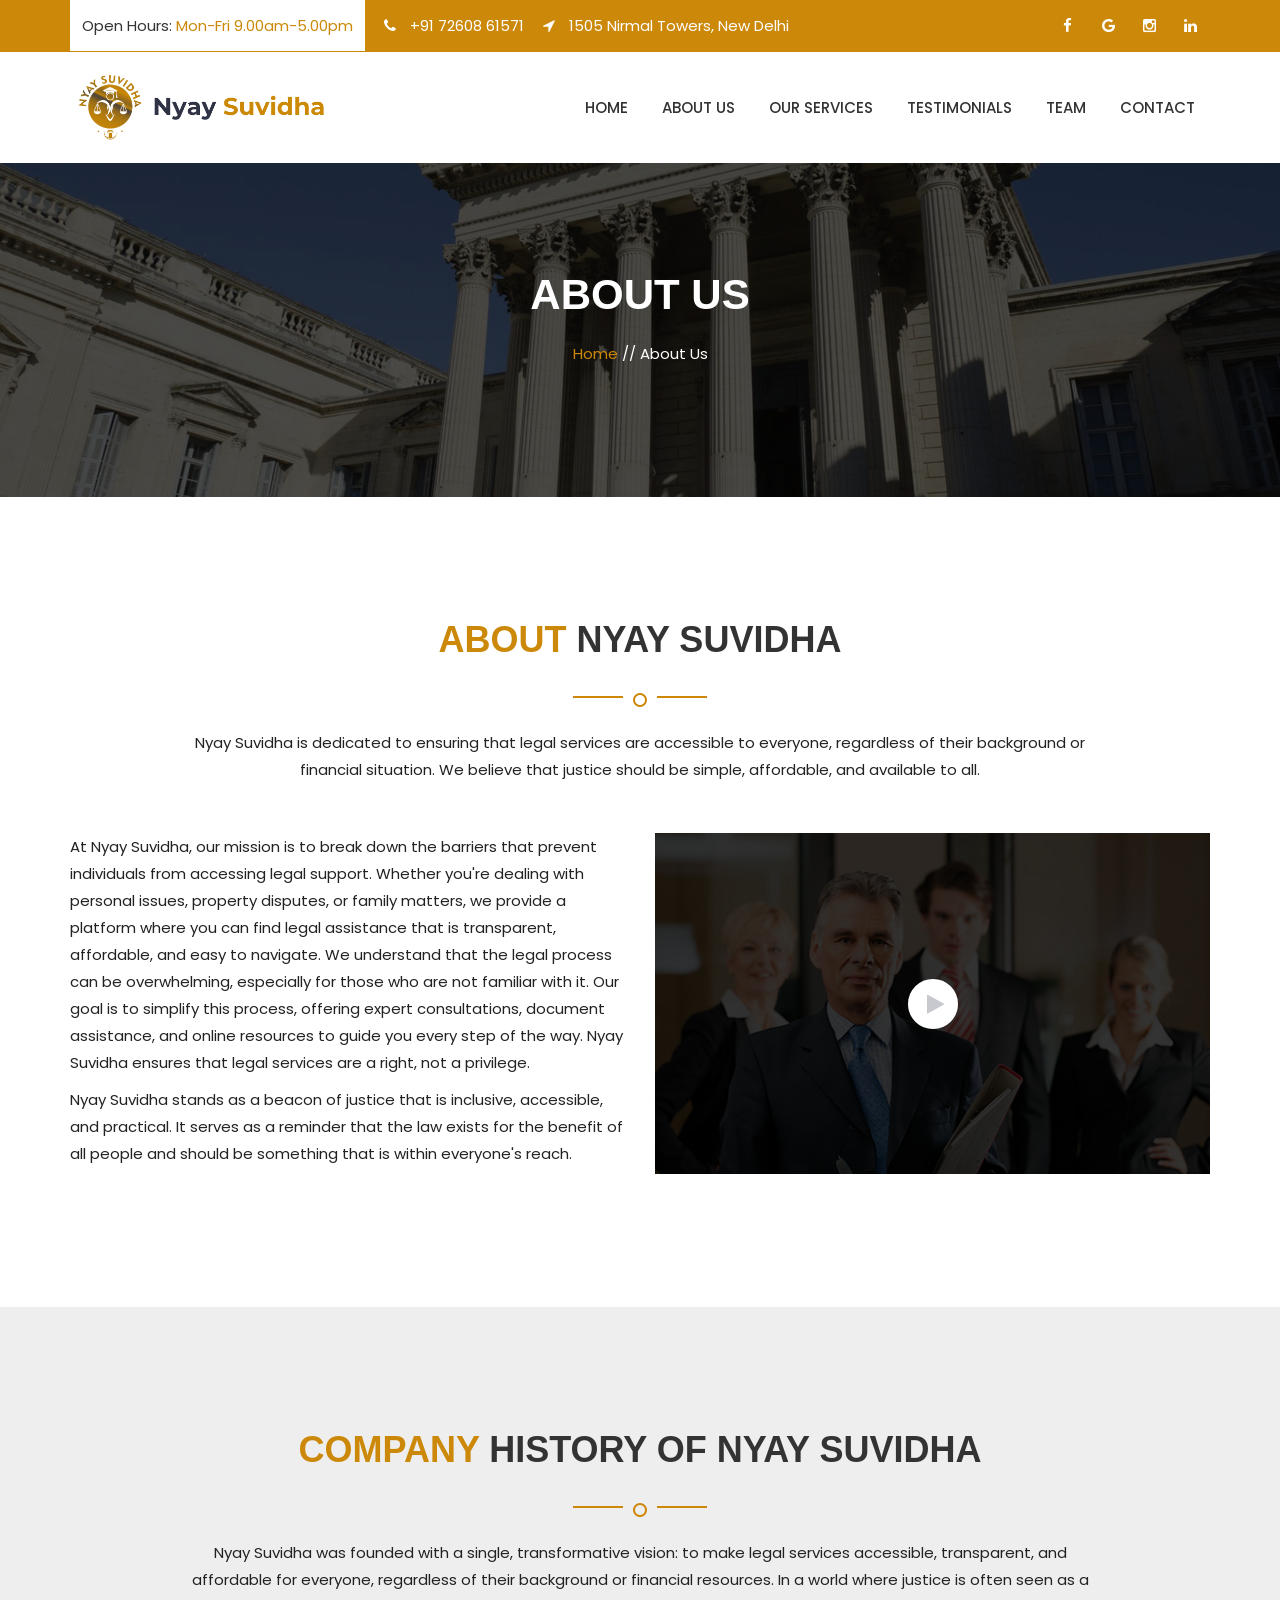
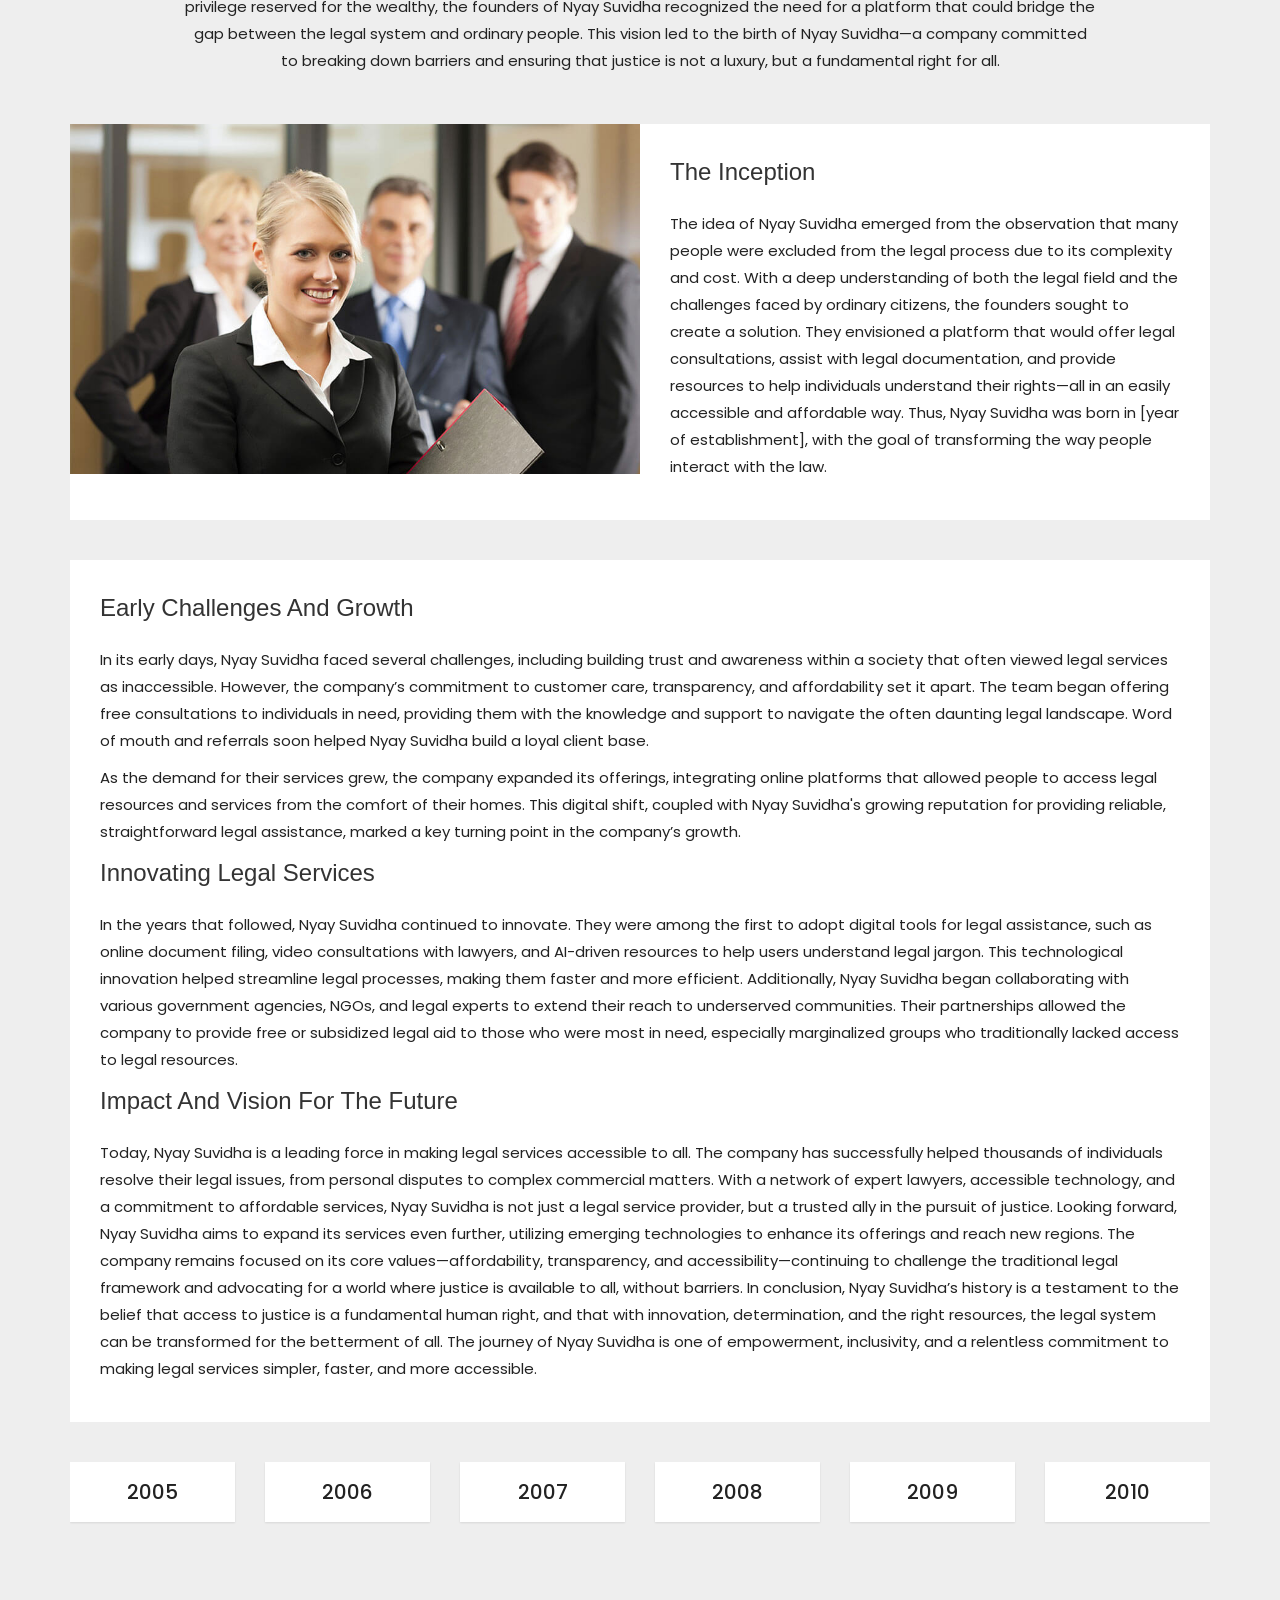
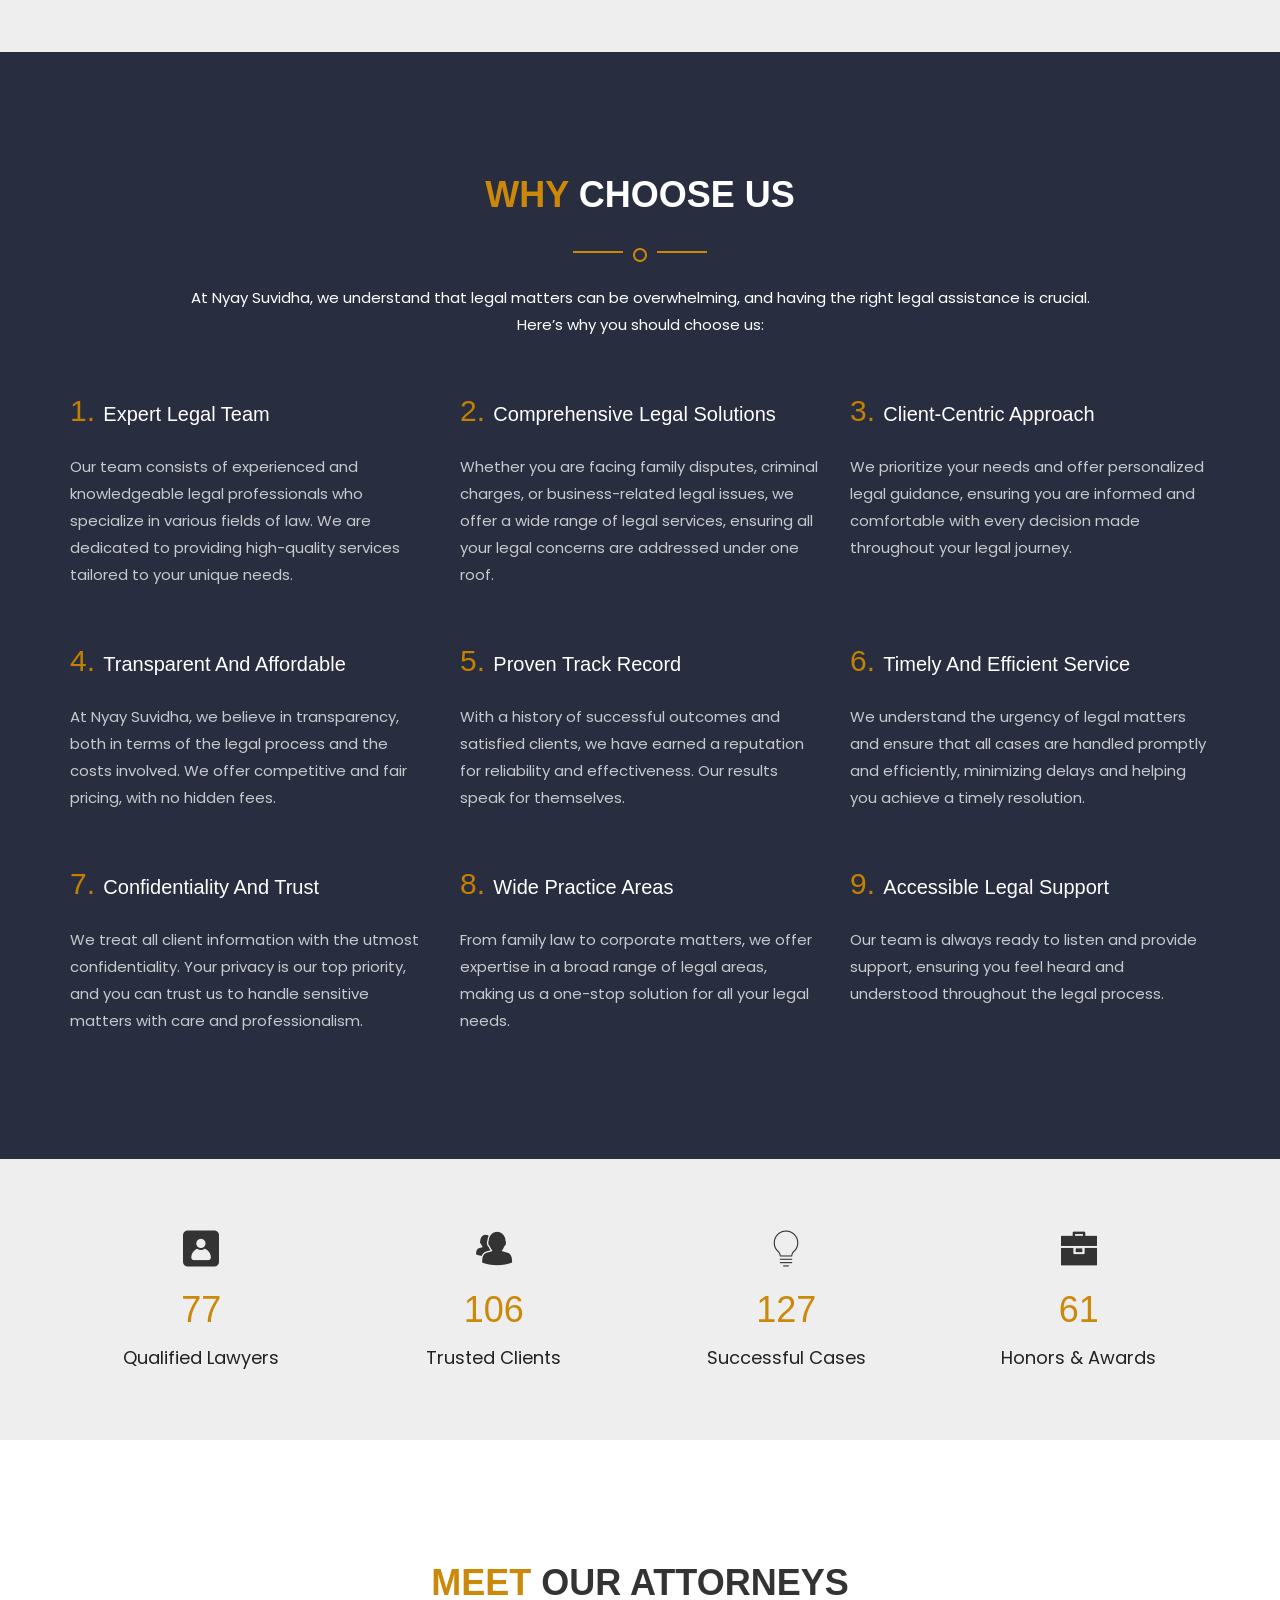
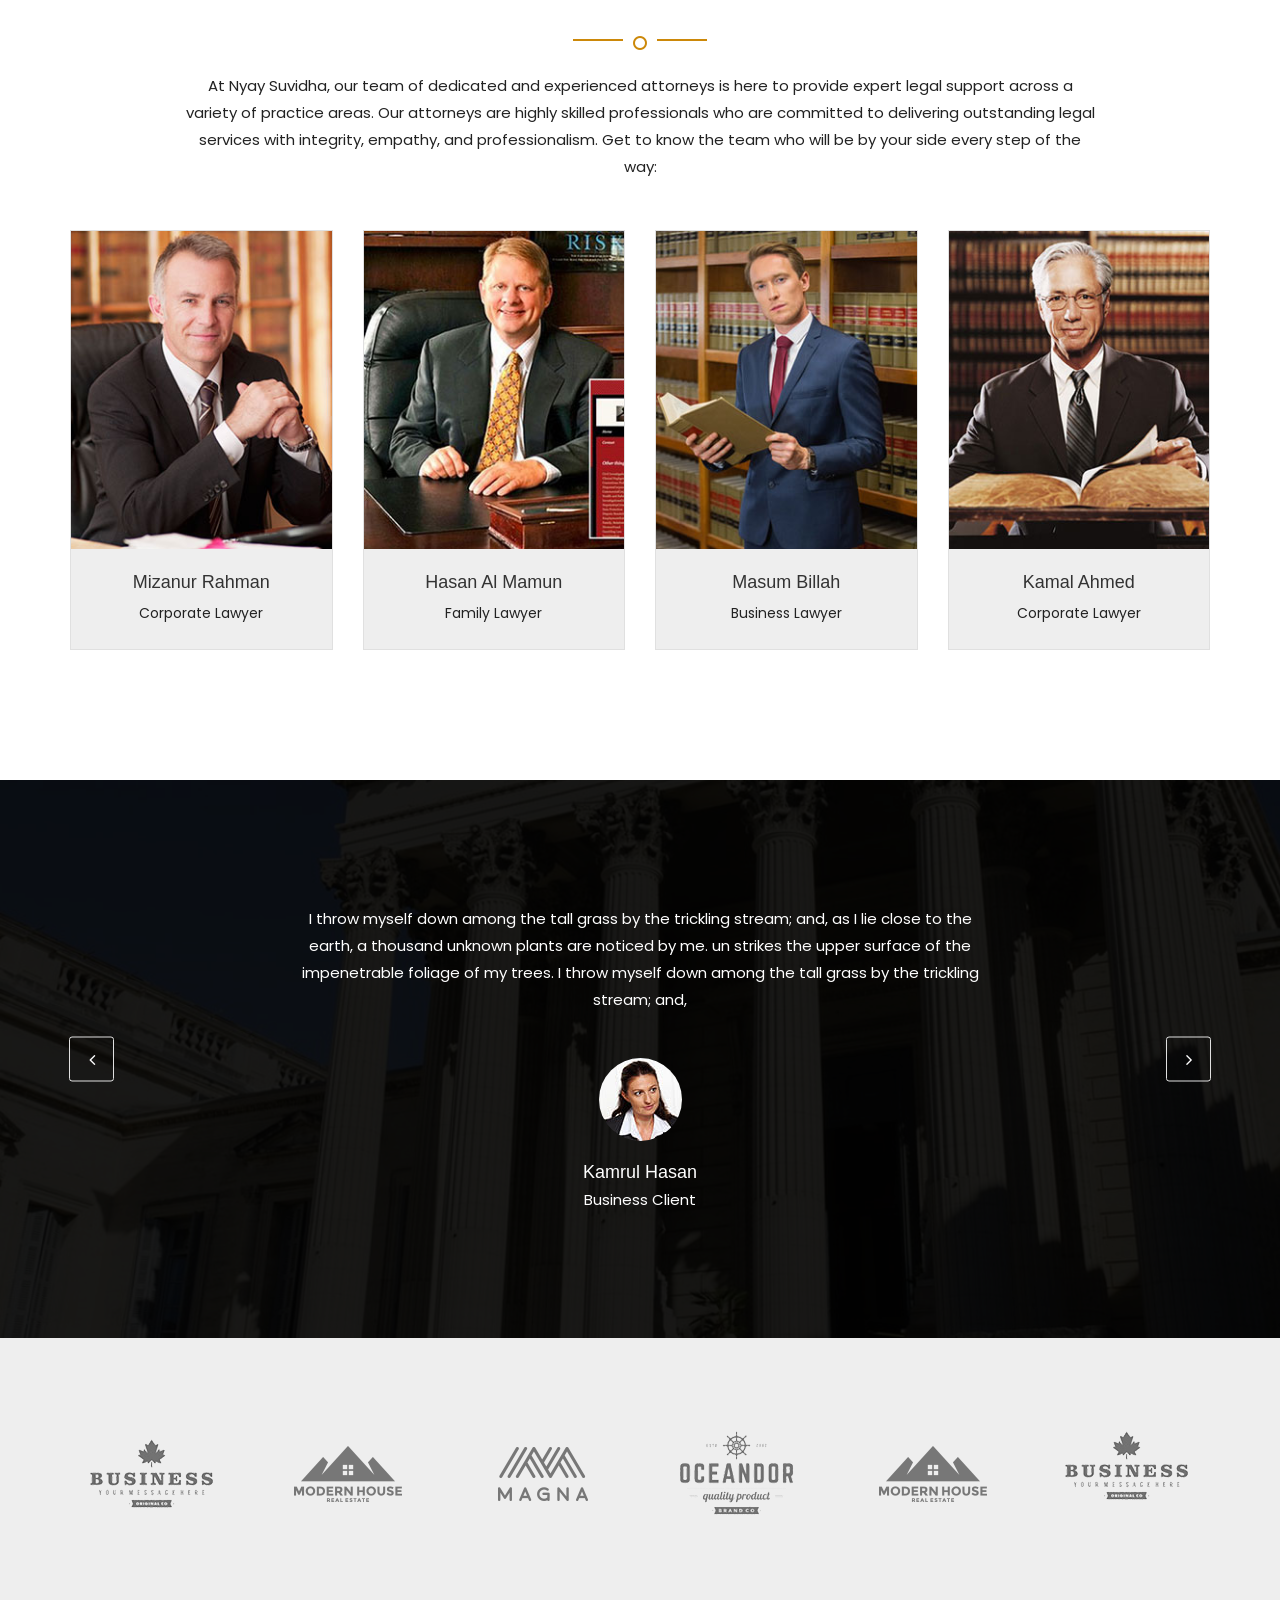
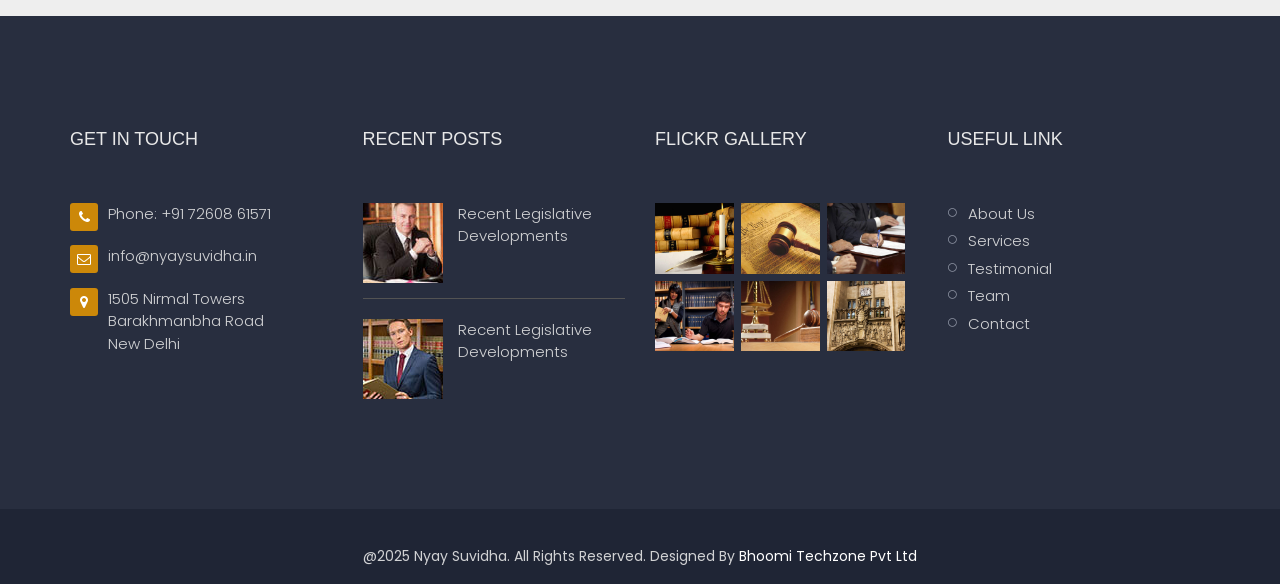
==== about.html @ 807167c7 "first commit" ====
﻿<!doctype html>
<html class="no-js" lang="">

<head>
    <meta charset="utf-8">
    <meta http-equiv="x-ua-compatible" content="ie=edge">
    <title>LawFirm | About Us</title>
    <meta name="description" content="">
    <meta name="viewport" content="width=device-width, initial-scale=1">
    <!-- Favicon -->
    <link rel="shortcut icon" type="image/x-icon" href="img/Untitled design (80).png">
    <!-- Normalize CSS -->
    <link rel="stylesheet" href="css/normalize.css">
    <!-- Main CSS -->
    <link rel="stylesheet" href="css/main.css">
    <!-- Bootstrap CSS -->
    <link rel="stylesheet" href="css/bootstrap.min.css">
    <!-- Animate CSS -->
    <link rel="stylesheet" href="css/animate.min.css">
    <!-- Font-awesome CSS-->
    <link rel="stylesheet" href="css/font-awesome.min.css">
    <!-- Flaticon CSS-->
    <link rel="stylesheet" href="css/font/flaticon.css">
    <!-- Owl Caousel CSS -->
    <link rel="stylesheet" href="vendor/OwlCarousel/owl.carousel.min.css">
    <link rel="stylesheet" href="vendor/OwlCarousel/owl.theme.default.min.css">
    <!-- Main Menu CSS -->
    <link rel="stylesheet" href="css/meanmenu.min.css">
    <!-- nivo slider CSS -->
    <link rel="stylesheet" href="vendor/slider/css/nivo-slider.css" type="text/css">
    <link rel="stylesheet" href="vendor/slider/css/preview.css" type="text/css" media="screen">
    <!-- Datetime Picker Style CSS -->
    <link rel="stylesheet" href="css/jquery.datetimepicker.css">
    <!-- Magic popup CSS -->
    <link rel="stylesheet" href="css/magnific-popup.css">
    <!-- Switch Style CSS -->
    <link rel="stylesheet" href="css/hover-min.css">
    <!-- Custom CSS -->
    <link rel="stylesheet" href="style.css">
    <!-- Modernizr Js -->
    <script src="js/modernizr-2.8.3.min.js"></script>
</head>

<body>
    <!--[if lt IE 8]>
        <p class="browserupgrade">You are using an <strong>outdated</strong> browser. Please <a href="http://browsehappy.com/">upgrade your browser</a> to improve your experience.</p>
        <![endif]-->
    <!-- Add your site or application content here -->
    <!-- Preloader Start Here -->
    <div id="preloader"></div>
    <!-- Preloader End Here -->
    <!-- Main Body Area Start Here -->
    <div id="wrapper" class="wrapper">
        <!-- Header Area Start Here -->
        <header class="header">
            <div id="header-three" class="header-style-one header-fixed">
                <div class="header-top-bar bg-primary">
                    <div class="container">
                        <div class="row">
                            <div class="col-lg-8 col-md-12 col-sm-12 hidden--xs">
                                <div class="header-contact-info">
                                    <ul>
                                        <li>open hours:<span> mon-fri 9.00am-5.00pm</span></li>
                                        <li><i class="fa fa-phone" aria-hidden="true"></i> <a style="color: #fff;" href="tel:+917260861571">+91 72608 61571</a></li>
<li><i class="fa fa-location-arrow" aria-hidden="true"></i> <a style="color: #fff;" href="https://www.google.com/maps?q=1505+Nirmal+Towers,+New+Delhi" target="_blank">1505 Nirmal Towers, New Delhi</a></li>

                                    </ul>
                                </div>
                            </div>
                           <div class="col-lg-4 hidden--md">
                            <div class="header-social">
                                <ul>
                                    <li><a href="https://www.facebook.com/people/Nyay-suvidha/61555710600248/?mibextid=wwXIfr&rdid=xFmRlXboVil8KX8e&share_url=https%3A%2F%2Fwww.facebook.com%2Fshare%2F14oGb67Q56%2F%3Fmibextid%3DwwXIfr"><i class="fa fa-facebook" aria-hidden="true"></i></a></li>
                                    <!-- <li><a href="#"><i class="fa fa-twitter" aria-hidden="true"></i></a></li> -->
                                    <li><a href="https://www.nyaysuvidha.in/"><i class="fa fa-google" aria-hidden="true"></i></a></li>
                                    <li><a href="https://www.instagram.com/nyay_suvidh_/?igsh=MWZxeDgzaThpMDF3Mw%3D%3D&utm_source=qr#"><i class="fa fa-instagram" aria-hidden="true"></i></a></li>
                                    <li><a href="https://www.linkedin.com/company/nyay-suvidha/"><i class="fa fa-linkedin" aria-hidden="true"></i></a></li>
                                </ul>
                            </div>
</div>
                        </div>
                    </div>
                </div>
                <div class="main-menu-area bg-body" id="sticker">
                    <div class="container">
                        <div class="row d-md-flex align-items-md-center">
                            <div class="col-lg-3 col-md-3">
                                <div class="logo-area">
                                    <a href="index.html"><img src="img/Nyay Suvidha-logo.png" alt="logo" class="img-responsive"></a>
                                </div>
                            </div>
                            <div class="col-lg-9 col-md-9">
                                <nav>
                                    <ul>
                                        <li><a href="index.html">Home</a>
                                         
                                        </li>
                                        <li><a href="about.html">About Us</a></li>
                                        <li><a href="services.html">Our Services</a>
                                            <!-- <ul>
                                                <li><a href="practice1.html">Practice 1</a></li>
                                                <li><a href="practice2.html">Practice 2</a></li>
                                                <li><a href="practice3.html">Practice 3</a></li>
                                                <li><a href="single-practice.html">Single Practice</a></li>
                                            </ul> -->
                                        </li>
                                        <li><a href="testimonial.html">Testimonials</a>
                                            <!-- <ul>
                                                <li><a href="attorney.html">Attorney</a></li>
                                                <li><a href="single-attorney.html">Single Attorney</a></li>
                                            </ul> -->
                                        </li>
                                        <li><a href="attorney.html">Team</a>
                                            <!-- <ul>
                                                <li><a href="gallery.html">Gallery</a></li>
                                                <li><a href="testimonial.html">Testimonial</a></li>
                                                <li><a href="faq.html">Faq</a></li>
                                                <li><a href="elements.html">Elements</a></li>
                                                <li><a href="404.html">404 Error</a></li>
                                            </ul> -->
                                        </li>
                                        <!-- <li><a href="#">Blog</a>
                                            <ul>
                                                <li><a href="blog1.html">Blog 1</a></li>
                                                <li><a href="blog2.html">Blog 2</a></li>
                                                <li><a href="blog3.html">Blog 3</a></li>
                                                <li><a href="blog4.html">Blog 4</a></li>
                                                <li><a href="single-blog.html">Single Blog</a></li>
                                            </ul>
                                        </li> -->
                                        <li><a href="contact.html">Contact</a></li>
                                    </ul>
                                </nav>
                            </div>
                            <!-- <div class="col-lg-1 col-md-1">
                                <div class="header-search">
                                    <form id="top-search-form">
                                        <input type="text" class="search-input" placeholder="Search...." required="">
                                        <button class="search-button"><i class="fa fa-search" aria-hidden="true"></i></button>
                                    </form>
                                </div>
                            </div> -->
                        </div>
                    </div>
                </div>
            </div>
            <!-- Mobile Menu Area Start -->
            <div class="mobile-menu-area">
                <div class="container">
                    <div class="row">
                        <div class="col-md-12">
                            <div class="mobile-menu">
                                <nav id="dropdown">
                                    <ul>
                                        <li><a href="index.html">Home</a></li>
                                        <li><a href="about.html">About Us</a></li>
                                        <li><a href="services.html">Our Services</a></li>
                                        <li><a href="testimonial.html">Testimonials</a></li>
                                        <li><a href="attorney.html">Team</a></li>
                                        <li><a href="contact.html">Contact</a></li>
                                    </ul>
                                </nav>
                            </div>
                        </div>
                    </div>
                </div>
            </div>
            <!-- Mobile Menu Area End -->
        </header>
        <!-- Header Area End Here -->
        <!-- Inner Page Banner Area Start Here -->
        <section class="inner-page-banner-area mt-150" style="background-image: url('img/case/case1.jpg');">
            <div class="container">
                <div class="breadcrumbs-area">
                    <h1>About Us</h1>
                    <ul>
                        <li><a href="#">Home</a> //</li>
                        <li>About Us</li>
                    </ul>
                </div>
            </div>
        </section>
        <!--Inner Page Banner Area End Here-->
        <!-- About Us Area Start Here -->
        <div class="section-space bg-body">
            <div class="container">
                <div class="section-title-dark">
                    <h2><span>About</span> Nyay Suvidha</h2>
                    <span><i class="fa fa-circle-o" aria-hidden="true"></i></span>
                    <p>Nyay Suvidha is dedicated to ensuring that legal services are accessible to everyone, regardless of their background or financial situation. We believe that justice should be simple, affordable, and available to all.</p>
                </div>
            </div>
            <div class="container">
                <div class="row">
                    <div class="col-lg-6 col-md-6 col-sm-12 col-xs-12 mb--sm">
                        <p>At Nyay Suvidha, our mission is to break down the barriers that prevent individuals from accessing legal support. Whether you're dealing with personal issues, property disputes, or family matters, we provide a platform where you can find legal assistance that is transparent, affordable, and easy to navigate.
                        We understand that the legal process can be overwhelming, especially for those who are not familiar with it. Our goal is to simplify this process, offering expert consultations, document assistance, and online resources to guide you every step of the way. Nyay Suvidha ensures that legal services are a right, not a privilege.</p>
                        <!-- <a href="#" class="btn-fill-primary2 mt-15">Learn More</a> -->
                         <p>Nyay Suvidha stands as a beacon of justice that is inclusive, accessible, and practical. It serves as a reminder that the law exists for the benefit of all people and should be something that is within everyone's reach.</p>
                    </div>
                    <div class="col-lg-6 col-md-6 col-sm-12 col-xs-12">
                        <div class="overlay-default">
                            <img src="img/about/about10.jpg" class="img-responsive width-100" alt="Nyay Suvidha">
                            <div class="video-btn-area">
                                <a class="child-play-btn popup-youtube" href="#"><i class="fa fa-play" aria-hidden="true"></i></a>
                            </div>
                        </div>
                    </div>
                </div>
            </div>
        </div>
        
        <!-- About Us Area End Here -->
        <!-- History Area start Here -->
        <div class="section-space30 bg-box">
            <div class="container">
                <div class="section-title-dark">
                    <h2><span>Company</span> History of Nyay Suvidha</h2>
                    <span><i class="fa fa-circle-o" aria-hidden="true"></i></span>
                    <p>Nyay Suvidha was founded with a single, transformative vision: to make legal services accessible, transparent, and affordable for everyone, regardless of their background or financial resources. In a world where justice is often seen as a privilege reserved for the wealthy, the founders of Nyay Suvidha recognized the need for a platform that could bridge the gap between the legal system and ordinary people. This vision led to the birth of Nyay Suvidha—a company committed to breaking down barriers and ensuring that justice is not a luxury, but a fundamental right for all.</p>
                </div>
            </div>
            <div class="container">
                <div class="tab-content">
                    <div class="tab-pane fade active in" id="one">
                        <div class="row no-gutters bg-body d-md-flex mb-40">
                            <div class="col-lg-6 col-md-6 col-sm-12 col-xs-12">
                                <div class="item-img">
                                    <img src="img/about/about11.jpg" class="img-responsive width-100" alt="about">
                                </div>
                            </div>
                            <div class="col-lg-6 col-md-6 col-sm-12 col-xs-12 d-flex align-items-center">
                                <div class="item-content box-padding-r2">
                                    <h3 class="title-medium-dark size-xl">The Inception</h3>
                                    <p>The idea of Nyay Suvidha emerged from the observation that many people were excluded from the legal process due to its complexity and cost. With a deep understanding of both the legal field and the challenges faced by ordinary citizens, the founders sought to create a solution. They envisioned a platform that would offer legal consultations, assist with legal documentation, and provide resources to help individuals understand their rights—all in an easily accessible and affordable way. Thus, Nyay Suvidha was born in [year of establishment], with the goal of transforming the way people interact with the law.</p>
                                </div>
                            </div>
                        </div>
                        <div class="row no-gutters bg-body d-md-flex mb-40">
                           
                            <div class="col-lg-12 col-md-12 col-sm-12 col-xs-12 d-flex align-items-center">
                                <div class="item-content box-padding-r2">
                                    <h3 class="title-medium-dark size-xl">Early Challenges and Growth</h3>
                                    <p>In its early days, Nyay Suvidha faced several challenges, including building trust and awareness within a society that often viewed legal services as inaccessible. However, the company’s commitment to customer care, transparency, and affordability set it apart. The team began offering free consultations to individuals in need, providing them with the knowledge and support to navigate the often daunting legal landscape. Word of mouth and referrals soon helped Nyay Suvidha build a loyal client base.</p>

                                    <p>    As the demand for their services grew, the company expanded its offerings, integrating online platforms that allowed people to access legal resources and services from the comfort of their homes. This digital shift, coupled with Nyay Suvidha's growing reputation for providing reliable, straightforward legal assistance, marked a key turning point in the company’s growth.</p>

                                    <h3 class="title-medium-dark size-xl">Innovating Legal Services</h3>
                                    <p>In the years that followed, Nyay Suvidha continued to innovate. They were among the first to adopt digital tools for legal assistance, such as online document filing, video consultations with lawyers, and AI-driven resources to help users understand legal jargon. This technological innovation helped streamline legal processes, making them faster and more efficient.

                                        Additionally, Nyay Suvidha began collaborating with various government agencies, NGOs, and legal experts to extend their reach to underserved communities. Their partnerships allowed the company to provide free or subsidized legal aid to those who were most in need, especially marginalized groups who traditionally lacked access to legal resources.</p>
                                    <h3 class="title-medium-dark size-xl">Impact and Vision for the Future</h3>
                                    <p>Today, Nyay Suvidha is a leading force in making legal services accessible to all. The company has successfully helped thousands of individuals resolve their legal issues, from personal disputes to complex commercial matters. With a network of expert lawyers, accessible technology, and a commitment to affordable services, Nyay Suvidha is not just a legal service provider, but a trusted ally in the pursuit of justice.

                                        Looking forward, Nyay Suvidha aims to expand its services even further, utilizing emerging technologies to enhance its offerings and reach new regions. The company remains focused on its core values—affordability, transparency, and accessibility—continuing to challenge the traditional legal framework and advocating for a world where justice is available to all, without barriers.
                                        
                                        In conclusion, Nyay Suvidha’s history is a testament to the belief that access to justice is a fundamental human right, and that with innovation, determination, and the right resources, the legal system can be transformed for the betterment of all. The journey of Nyay Suvidha is one of empowerment, inclusivity, and a relentless commitment to making legal services simpler, faster, and more accessible.</p>
                                </div>
                            </div>
                        </div>
                    </div>
                    <div class="tab-pane fade" id="two">
                        <div class="row no-gutters bg-body d-md-flex mb-40">
                            <div class="col-lg-6 col-md-6 col-sm-12 col-xs-12">
                                <div class="item-img">
                                    <img src="img/about/about12.jpg" class="img-responsive width-100" alt="about">
                                </div>
                            </div>
                            <div class="col-lg-6 col-md-6 col-sm-12 col-xs-12 d-flex align-items-center">
                                <div class="item-content box-padding-r2">
                                    <h3 class="title-medium-dark size-xl">2005 - Founded in Los Angeles</h3>
                                    <p>Lorem ipsum dolor sit amet, consectetur adipisicing elit, sed eiusmod tempor incididunt ut labore et dolore magna aliqua. Ut enim ad minim veniam, quis nostrud exercitation ullamco laboris nisi ut aliquip ex ea commodo consequat. Duis aute irure dolor in reprehen derit in voluptate velit esse cillum dolore eu fugiat nulla pariatur.</p>
                                </div>
                            </div>
                        </div>
                    </div>
                     <div class="tab-pane fade" id="three">
                        <div class="row no-gutters bg-body d-md-flex mb-40">
                            <div class="col-lg-6 col-md-6 col-sm-12 col-xs-12">
                                <div class="item-img">
                                    <img src="img/about/about13.jpg" class="img-responsive width-100" alt="about">
                                </div>
                            </div>
                            <div class="col-lg-6 col-md-6 col-sm-12 col-xs-12 d-flex align-items-center">
                                <div class="item-content box-padding-r2">
                                    <h3 class="title-medium-dark size-xl">2006 - Founded in Los Angeles</h3>
                                    <p>Lorem ipsum dolor sit amet, consectetur adipisicing elit, sed eiusmod tempor incididunt ut labore et dolore magna aliqua. Ut enim ad minim veniam, quis nostrud exercitation ullamco laboris nisi ut aliquip ex ea commodo consequat. Duis aute irure dolor in reprehen derit in voluptate velit esse cillum dolore eu fugiat nulla pariatur.</p>
                                </div>
                            </div>
                        </div>
                    </div>
                     <div class="tab-pane fade" id="four">
                        <div class="row no-gutters bg-body d-md-flex mb-40">
                            <div class="col-lg-6 col-md-6 col-sm-12 col-xs-12">
                                <div class="item-img">
                                    <img src="img/about/about14.jpg" class="img-responsive width-100" alt="about">
                                </div>
                            </div>
                            <div class="col-lg-6 col-md-6 col-sm-12 col-xs-12 d-flex align-items-center">
                                <div class="item-content box-padding-r2">
                                    <h3 class="title-medium-dark size-xl">2007 - Founded in Los Angeles</h3>
                                    <p>Lorem ipsum dolor sit amet, consectetur adipisicing elit, sed eiusmod tempor incididunt ut labore et dolore magna aliqua. Ut enim ad minim veniam, quis nostrud exercitation ullamco laboris nisi ut aliquip ex ea commodo consequat. Duis aute irure dolor in reprehen derit in voluptate velit esse cillum dolore eu fugiat nulla pariatur.</p>
                                </div>
                            </div>
                        </div>
                    </div>
                     <div class="tab-pane fade" id="five">
                        <div class="row no-gutters bg-body d-md-flex mb-40">
                            <div class="col-lg-6 col-md-6 col-sm-12 col-xs-12">
                                <div class="item-img">
                                    <img src="img/about/about15.jpg" class="img-responsive width-100" alt="about">
                                </div>
                            </div>
                            <div class="col-lg-6 col-md-6 col-sm-12 col-xs-12 d-flex align-items-center">
                                <div class="item-content box-padding-r2">
                                    <h3 class="title-medium-dark size-xl">2008 - Founded in Los Angeles</h3>
                                    <p>Lorem ipsum dolor sit amet, consectetur adipisicing elit, sed eiusmod tempor incididunt ut labore et dolore magna aliqua. Ut enim ad minim veniam, quis nostrud exercitation ullamco laboris nisi ut aliquip ex ea commodo consequat. Duis aute irure dolor in reprehen derit in voluptate velit esse cillum dolore eu fugiat nulla pariatur.</p>
                                </div>
                            </div>
                        </div>
                    </div>
                     <div class="tab-pane fade" id="six">
                        <div class="row no-gutters bg-body d-md-flex mb-40">
                            <div class="col-lg-6 col-md-6 col-sm-12 col-xs-12">
                                <div class="item-img">
                                    <img src="img/about/about11.jpg" class="img-responsive width-100" alt="about">
                                </div>
                            </div>
                            <div class="col-lg-6 col-md-6 col-sm-12 col-xs-12 d-flex align-items-center">
                                <div class="item-content box-padding-r2">
                                    <h3 class="title-medium-dark size-xl">2009 - Founded in Los Angeles</h3>
                                    <p>Lorem ipsum dolor sit amet, consectetur adipisicing elit, sed eiusmod tempor incididunt ut labore et dolore magna aliqua. Ut enim ad minim veniam, quis nostrud exercitation ullamco laboris nisi ut aliquip ex ea commodo consequat. Duis aute irure dolor in reprehen derit in voluptate velit esse cillum dolore eu fugiat nulla pariatur.</p>
                                </div>
                            </div>
                        </div>
                    </div>
                     <div class="tab-pane fade" id="seven">
                        <div class="row no-gutters bg-body d-md-flex mb-40">
                            <div class="col-lg-6 col-md-6 col-sm-12 col-xs-12">
                                <div class="item-img">
                                    <img src="img/about/about13.jpg" class="img-responsive width-100" alt="about">
                                </div>
                            </div>
                            <div class="col-lg-6 col-md-6 col-sm-12 col-xs-12 d-flex align-items-center">
                                <div class="item-content box-padding-r2">
                                    <h3 class="title-medium-dark size-xl">2010 - Founded in Los Angeles</h3>
                                    <p>Lorem ipsum dolor sit amet, consectetur adipisicing elit, sed eiusmod tempor incididunt ut labore et dolore magna aliqua. Ut enim ad minim veniam, quis nostrud exercitation ullamco laboris nisi ut aliquip ex ea commodo consequat. Duis aute irure dolor in reprehen derit in voluptate velit esse cillum dolore eu fugiat nulla pariatur.</p>
                                </div>
                            </div>
                        </div>
                    </div>
                     <div class="tab-pane fade" id="eight">
                        <div class="row no-gutters bg-body d-md-flex mb-40">
                            <div class="col-lg-6 col-md-6 col-sm-12 col-xs-12">
                                <div class="item-img">
                                    <img src="img/about/about14.jpg" class="img-responsive width-100" alt="about">
                                </div>
                            </div>
                            <div class="col-lg-6 col-md-6 col-sm-12 col-xs-12 d-flex align-items-center">
                                <div class="item-content box-padding-r2">
                                    <h3 class="title-medium-dark size-xl">2011 - Founded in Los Angeles</h3>
                                    <p>Lorem ipsum dolor sit amet, consectetur adipisicing elit, sed eiusmod tempor incididunt ut labore et dolore magna aliqua. Ut enim ad minim veniam, quis nostrud exercitation ullamco laboris nisi ut aliquip ex ea commodo consequat. Duis aute irure dolor in reprehen derit in voluptate velit esse cillum dolore eu fugiat nulla pariatur.</p>
                                </div>
                            </div>
                        </div>
                    </div>
                     <div class="tab-pane fade" id="nine">
                        <div class="row no-gutters bg-body d-md-flex mb-40">
                            <div class="col-lg-6 col-md-6 col-sm-12 col-xs-12">
                                <div class="item-img">
                                    <img src="img/about/about11.jpg" class="img-responsive width-100" alt="about">
                                </div>
                            </div>
                            <div class="col-lg-6 col-md-6 col-sm-12 col-xs-12 d-flex align-items-center">
                                <div class="item-content box-padding-r2">
                                    <h3 class="title-medium-dark size-xl">2012 - Founded in Los Angeles</h3>
                                    <p>Lorem ipsum dolor sit amet, consectetur adipisicing elit, sed eiusmod tempor incididunt ut labore et dolore magna aliqua. Ut enim ad minim veniam, quis nostrud exercitation ullamco laboris nisi ut aliquip ex ea commodo consequat. Duis aute irure dolor in reprehen derit in voluptate velit esse cillum dolore eu fugiat nulla pariatur.</p>
                                </div>
                            </div>
                        </div>
                    </div>
                     <div class="tab-pane fade" id="ten">
                        <div class="row no-gutters bg-body d-md-flex mb-40">
                            <div class="col-lg-6 col-md-6 col-sm-12 col-xs-12">
                                <div class="item-img">
                                    <img src="img/about/about12.jpg" class="img-responsive width-100" alt="about">
                                </div>
                            </div>
                            <div class="col-lg-6 col-md-6 col-sm-12 col-xs-12 d-flex align-items-center">
                                <div class="item-content box-padding-r2">
                                    <h3 class="title-medium-dark size-xl">2013 - Founded in Los Angeles</h3>
                                    <p>Lorem ipsum dolor sit amet, consectetur adipisicing elit, sed eiusmod tempor incididunt ut labore et dolore magna aliqua. Ut enim ad minim veniam, quis nostrud exercitation ullamco laboris nisi ut aliquip ex ea commodo consequat. Duis aute irure dolor in reprehen derit in voluptate velit esse cillum dolore eu fugiat nulla pariatur.</p>
                                </div>
                            </div>
                        </div>
                    </div>
                     <div class="tab-pane fade" id="eleven">
                        <div class="row no-gutters bg-body d-md-flex mb-40">
                            <div class="col-lg-6 col-md-6 col-sm-12 col-xs-12">
                                <div class="item-img">
                                    <img src="img/about/about13.jpg" class="img-responsive width-100" alt="about">
                                </div>
                            </div>
                            <div class="col-lg-6 col-md-6 col-sm-12 col-xs-12 d-flex align-items-center">
                                <div class="item-content box-padding-r2">
                                    <h3 class="title-medium-dark size-xl">2014 - Founded in Los Angeles</h3>
                                    <p>Lorem ipsum dolor sit amet, consectetur adipisicing elit, sed eiusmod tempor incididunt ut labore et dolore magna aliqua. Ut enim ad minim veniam, quis nostrud exercitation ullamco laboris nisi ut aliquip ex ea commodo consequat. Duis aute irure dolor in reprehen derit in voluptate velit esse cillum dolore eu fugiat nulla pariatur.</p>
                                </div>
                            </div>
                        </div>
                    </div>
                     <div class="tab-pane fade" id="twelve">
                        <div class="row no-gutters bg-body d-md-flex mb-40">
                            <div class="col-lg-6 col-md-6 col-sm-12 col-xs-12">
                                <div class="item-img">
                                    <img src="img/about/about14.jpg" class="img-responsive width-100" alt="about">
                                </div>
                            </div>
                            <div class="col-lg-6 col-md-6 col-sm-12 col-xs-12 d-flex align-items-center">
                                <div class="item-content box-padding-r2">
                                    <h3 class="title-medium-dark size-xl">2015 - Founded in Los Angeles</h3>
                                    <p>Lorem ipsum dolor sit amet, consectetur adipisicing elit, sed eiusmod tempor incididunt ut labore et dolore magna aliqua. Ut enim ad minim veniam, quis nostrud exercitation ullamco laboris nisi ut aliquip ex ea commodo consequat. Duis aute irure dolor in reprehen derit in voluptate velit esse cillum dolore eu fugiat nulla pariatur.</p>
                                </div>
                            </div>
                        </div>
                    </div>
                </div>
                <div class="history-year law-carousel" data-loop="true" data-items="6" data-margin="30" data-autoplay="true" data-autoplay-timeout="1000" data-smart-speed="1000" data-dots="false" data-nav="false" data-nav-speed="false" data-r-x-small="3" data-r-x-small-nav="false" data-r-x-small-dots="false" data-r-x-medium="4" data-r-x-medium-nav="false" data-r-x-medium-dots="false" data-r-small="5" data-r-small-nav="false" data-r-small-dots="false" data-r-medium="6" data-r-medium-nav="false" data-r-medium-dots="false">
                    <div class="item active"><a href="#one" data-toggle="tab" aria-expanded="false">2004</a></div>
                    <div class="item"><a href="#two" data-toggle="tab" aria-expanded="false">2005</a></div>
                    <div class="item"><a href="#three" data-toggle="tab" aria-expanded="false">2006</a></div>
                    <div class="item"><a href="#four" data-toggle="tab" aria-expanded="false">2007</a></div>
                    <div class="item"><a href="#five" data-toggle="tab" aria-expanded="false">2008</a></div>
                    <div class="item"><a href="#six" data-toggle="tab" aria-expanded="false">2009</a></div>
                    <div class="item"><a href="#seven" data-toggle="tab" aria-expanded="false">2010</a></div>
                    <div class="item"><a href="#eight" data-toggle="tab" aria-expanded="false">2011</a></div>
                    <div class="item"><a href="#nine" data-toggle="tab" aria-expanded="false">2012</a></div>
                    <div class="item"><a href="#ten" data-toggle="tab" aria-expanded="false">2013</a></div>
                    <div class="item"><a href="#eleven" data-toggle="tab" aria-expanded="false">2014</a></div>
                    <div class="item"><a href="#twelve" data-toggle="tab" aria-expanded="false">2015</a></div>
                </div>
            </div>
        </div>
        <!-- History Area End Here -->
        <!-- Choose Layout start Here -->
        <div class="section-space55 bg-accent">
            <div class="container">
                <div class="section-title-light">
                    <h2><span>Why</span> Choose Us</h2>
                    <span><i class="fa fa-circle-o" aria-hidden="true"></i></span>
                    <p>At Nyay Suvidha, we understand that legal matters can be overwhelming, and having the right legal assistance is crucial. Here’s why you should choose us:</p>
                </div>
            </div>
            <div class="container">
                <div class="row">
                    <div class="col-lg-4 col-md-4 col-sm-6 col-xs-6 col-mb-12 wow fadeIn" data-wow-duration="2s" data-wow-delay="0.2s">
                        <div class="choose-box-layout1">
                            <h3 class="title-regular-light"><span>1. </span><a href="#">Expert Legal Team</a></h3>
                            <p>Our team consists of experienced and knowledgeable legal professionals who specialize in various fields of law. We are dedicated to providing high-quality services tailored to your unique needs.</p>
                        </div>
                    </div>
                    <div class="col-lg-4 col-md-4 col-sm-6 col-xs-6 col-mb-12 wow fadeIn" data-wow-duration="2s" data-wow-delay="0.4s">
                        <div class="choose-box-layout1">
                            <h3 class="title-regular-light"><span>2. </span><a href="#">Comprehensive Legal Solutions</a></h3>
                            <p>Whether you are facing family disputes, criminal charges, or business-related legal issues, we offer a wide range of legal services, ensuring all your legal concerns are addressed under one roof.</p>
                        </div>
                    </div>
                    <div class="col-lg-4 col-md-4 col-sm-6 col-xs-6 col-mb-12 wow fadeIn" data-wow-duration="2s" data-wow-delay="0.6s">
                        <div class="choose-box-layout1">
                            <h3 class="title-regular-light"><span>3. </span><a href="#">Client-Centric Approach</a></h3>
                            <p>We prioritize your needs and offer personalized legal guidance, ensuring you are informed and comfortable with every decision made throughout your legal journey. <br> <br></p>
                        </div>
                    </div>
                    <div class="col-lg-4 col-md-4 col-sm-6 col-xs-6 col-mb-12 wow fadeIn" data-wow-duration="2s" data-wow-delay="0.8s">
                        <div class="choose-box-layout1">
                            <h3 class="title-regular-light"><span>4. </span><a href="#">Transparent and Affordable</a></h3>
                            <p>At Nyay Suvidha, we believe in transparency, both in terms of the legal process and the costs involved. We offer competitive and fair pricing, with no hidden fees.</p>
                        </div>
                    </div>
                    <div class="col-lg-4 col-md-4 col-sm-6 col-xs-6 col-mb-12 wow fadeIn" data-wow-duration="2s" data-wow-delay="1s">
                        <div class="choose-box-layout1">
                            <h3 class="title-regular-light"><span>5. </span><a href="#">Proven Track Record</a></h3>
                            <p>With a history of successful outcomes and satisfied clients, we have earned a reputation for reliability and effectiveness. Our results speak for themselves.</p>
                        </div>
                    </div>
                    <div class="col-lg-4 col-md-4 col-sm-6 col-xs-6 col-mb-12 wow fadeIn" data-wow-duration="2s" data-wow-delay="1.2s">
                        <div class="choose-box-layout1">
                            <h3 class="title-regular-light"><span>6. </span><a href="#">Timely and Efficient Service</a></h3>
                            <p>We understand the urgency of legal matters and ensure that all cases are handled promptly and efficiently, minimizing delays and helping you achieve a timely resolution.</p>
                        </div>
                    </div>
                    <div class="col-lg-4 col-md-4 col-sm-6 col-xs-6 col-mb-12 wow fadeIn" data-wow-duration="2s" data-wow-delay="1.2s">
                        <div class="choose-box-layout1">
                            <h3 class="title-regular-light"><span>7. </span><a href="#">Confidentiality and Trust</a></h3>
                            <p>We treat all client information with the utmost confidentiality. Your privacy is our top priority, and you can trust us to handle sensitive matters with care and professionalism.</p>
                        </div>
                    </div>
                    <div class="col-lg-4 col-md-4 col-sm-6 col-xs-6 col-mb-12 wow fadeIn" data-wow-duration="2s" data-wow-delay="1.2s">
                        <div class="choose-box-layout1">
                            <h3 class="title-regular-light"><span>8. </span><a href="#">Wide Practice Areas</a></h3>
                            <p> From family law to corporate matters, we offer expertise in a broad range of legal areas, making us a one-stop solution for all your legal needs.</p>
                        </div>
                    </div>
                    <div class="col-lg-4 col-md-4 col-sm-6 col-xs-6 col-mb-12 wow fadeIn" data-wow-duration="2s" data-wow-delay="1.2s">
                        <div class="choose-box-layout1">
                            <h3 class="title-regular-light"><span>9. </span><a href="#">Accessible Legal Support</a></h3>
                            <p> Our team is always ready to listen and provide support, ensuring you feel heard and understood throughout the legal process.</p>
                        </div>
                    </div>
                </div>
            </div>
        </div>
        <!--Choose Layout end here  -->
        <!--Counter Layout start Here -->
        <div class="bg-box section-space-counter">
            <div class="container">
                <div class="row">
                    <div class="col-lg-3 col-md-3 col-sm-6 col-xs-6 col-mb-12">
                        <div class="counter-box-layout1">
                            <i class="flaticon-contact"></i>
                            <h3 class="counter" data-num="354">354</h3>
                            <p>qualified lawyers</p>
                        </div>
                    </div>
                    <div class="col-lg-3 col-md-3 col-sm-6 col-xs-6 col-mb-12">
                        <div class="counter-box-layout1">
                            <i class="flaticon-people-silhouettes"></i>
                            <h3 class="counter" data-num="486">486</h3>
                            <p>trusted clients</p>
                        </div>
                    </div>
                    <div class="col-lg-3 col-md-3 col-sm-6 col-xs-6 col-mb-12">
                        <div class="counter-box-layout1">
                            <i class="flaticon-light-bulb"></i>
                            <h3 class="counter" data-num="579">579</h3>
                            <p>successful cases</p>
                        </div>
                    </div>
                    <div class="col-lg-3 col-md-3 col-sm-6 col-xs-6 col-mb-12">
                        <div class="counter-box-layout1">
                            <i class="flaticon-tool-1"></i>
                            <h3 class="counter" data-num="279">279</h3>
                            <p>honors &amp; awards</p>
                        </div>
                    </div>
                </div>
            </div>
        </div>
        <!--Counter Layout end here -->
      <!--Attorneys Team Layout start Here -->
      <div class="section-space30">
        <div class="container">
            <div class="section-title-dark">
                <h2><span>MEET</span> OUR ATTORNEYS</h2>
                <span><i class="fa fa-circle-o" aria-hidden="true"></i></span>
                <p>At Nyay Suvidha, our team of dedicated and experienced attorneys is here to provide expert legal support across a variety of practice areas. Our attorneys are highly skilled professionals who are committed to delivering outstanding legal services with integrity, empathy, and professionalism. Get to know the team who will be by your side every step of the way:</p>
            </div>
        </div>
        <div class="container">
            <div class="row">
                <div class="col-lg-3 col-md-3 col-sm-6 col-xs-6 col-mb-12">
                    <div class="team-box-layout1">
                        <div class="item-img-wrapper">
                            <a href="attorney.html"><img src="img/team/team1.jpg" alt="pic team1" class="img-responsive"></a>
                        </div>
                        <div class="item-content-wrapper">
                            <div class="item-content bg-box">
                                <h3 class="title-medium-dark size-sm mb-5"><a href="attorney.html">mizanur rahman</a></h3>
                                <span>Corporate Lawyer</span>
                                <ul class="social-default">
                                    <li><a href="#"><i class="fa fa-facebook" aria-hidden="true"></i></a></li>
                                    <li><a href="#"><i class="fa fa-twitter" aria-hidden="true"></i></a></li>
                                    <li><a href="#"><i class="fa fa-pinterest" aria-hidden="true"></i></a></li>
                                    <li><a href="#"><i class="fa fa-google" aria-hidden="true"></i></a></li>
                                    <li><a href="#"><i class="fa fa-linkedin" aria-hidden="true"></i></a></li>
                                </ul>
                            </div>
                        </div>
                    </div>
                </div>
                <div class="col-lg-3 col-md-3 col-sm-6 col-xs-6 col-mb-12">
                    <div class="team-box-layout1">
                        <div class="item-img-wrapper">
                            <a href="attorney.html"><img src="img/team/team2.jpg" alt="pic team2" class="img-responsive"></a>
                        </div>
                        <div class="item-content-wrapper">
                            <div class="item-content bg-box">
                                <h3 class="title-medium-dark size-sm mb-5"><a href="attorney.html">Hasan Al Mamun</a></h3>
                                <span>Family Lawyer</span>
                                <ul class="social-default">
                                    <li><a href="#"><i class="fa fa-facebook" aria-hidden="true"></i></a></li>
                                    <li><a href="#"><i class="fa fa-twitter" aria-hidden="true"></i></a></li>
                                    <li><a href="#"><i class="fa fa-pinterest" aria-hidden="true"></i></a></li>
                                    <li><a href="#"><i class="fa fa-google" aria-hidden="true"></i></a></li>
                                    <li><a href="#"><i class="fa fa-linkedin" aria-hidden="true"></i></a></li>
                                </ul>
                            </div>
                        </div>
                    </div>
                </div>
                <div class="col-lg-3 col-md-3 col-sm-6 col-xs-6 col-mb-12">
                    <div class="team-box-layout1">
                        <div class="item-img-wrapper">
                            <a href="attorney.html"><img src="img/team/team3.jpg" alt="pic team3" class="img-responsive"></a>
                        </div>
                        <div class="item-content-wrapper">
                            <div class="item-content bg-box">
                                <h3 class="title-medium-dark size-sm mb-5"><a href="attorney.html">Masum Billah</a></h3>
                                <span>Business Lawyer</span>
                                <ul class="social-default">
                                    <li><a href="#"><i class="fa fa-facebook" aria-hidden="true"></i></a></li>
                                    <li><a href="#"><i class="fa fa-twitter" aria-hidden="true"></i></a></li>
                                    <li><a href="#"><i class="fa fa-pinterest" aria-hidden="true"></i></a></li>
                                    <li><a href="#"><i class="fa fa-google" aria-hidden="true"></i></a></li>
                                    <li><a href="#"><i class="fa fa-linkedin" aria-hidden="true"></i></a></li>
                                </ul>
                            </div>
                        </div>
                    </div>
                </div>
                <div class="col-lg-3 col-md-3 col-sm-6 col-xs-6 col-mb-12">
                    <div class="team-box-layout1">
                        <div class="item-img-wrapper">
                            <a href="attorney.html"><img src="img/team/team4.jpg" alt="pic team4" class="img-responsive"></a>
                        </div>
                        <div class="item-content-wrapper">
                            <div class="item-content bg-box">
                                <h3 class="title-medium-dark size-sm mb-5"><a href="attorney.html">Kamal Ahmed</a></h3>
                                <span>Corporate Lawyer</span>
                                <ul class="social-default">
                                    <li><a href="#"><i class="fa fa-facebook" aria-hidden="true"></i></a></li>
                                    <li><a href="#"><i class="fa fa-twitter" aria-hidden="true"></i></a></li>
                                    <li><a href="#"><i class="fa fa-pinterest" aria-hidden="true"></i></a></li>
                                    <li><a href="#"><i class="fa fa-google" aria-hidden="true"></i></a></li>
                                    <li><a href="#"><i class="fa fa-linkedin" aria-hidden="true"></i></a></li>
                                </ul>
                            </div>
                        </div>
                    </div>
                </div>
            </div>
        </div>
    </div>
    <!--Attorneys Team area end here  -->
        <!--Testimonial Area Start Here -->
        <div class="section-space-equal bg-common default-overlay" style="background-image: url('img/client/back1.jpg');">
            <div class="container">
                <div class="law-carousel nav-control-middle5" data-loop="true" data-items="1" data-margin="0" data-autoplay="false" data-autoplay-timeout="10000" data-smart-speed="2000" data-dots="false" data-nav="true" data-nav-speed="false" data-r-x-small="1" data-r-x-small-nav="true" data-r-x-small-dots="false" data-r-x-medium="1" data-r-x-medium-nav="true" data-r-x-medium-dots="false" data-r-small="1" data-r-small-nav="true" data-r-small-dots="false" data-r-medium="1" data-r-medium-nav="true" data-r-medium-dots="false">
                    <div class="testimonial-box-layout1">
                        <p>I throw myself down among the tall grass by the trickling stream; and, as I lie close to the earth, a thousand unknown plants are noticed by me. un strikes the upper surface of the impenetrable foliage of my trees. I throw myself down among the tall grass by the trickling stream; and,</p>
                        <a href="#"><img src="img/client/client1.jpg" alt="client" class="img-responsive img-circle"></a>
                        <h3 class="title-medium-light mb-none size-sm">Kamrul Hasan</h3>
                        <div class="designation">Business Client</div>
                    </div>
                    <div class="testimonial-box-layout1">
                        <p>I throw myself down among the tall grass by the trickling stream; and, as I lie close to the earth, a thousand unknown plants are noticed by me. un strikes the upper surface of the impenetrable foliage of my trees. I throw myself down among the tall grass by the trickling stream; and,</p>
                        <a href="#"><img src="img/client/client1.jpg" alt="client" class="img-responsive img-circle"></a>
                        <h3 class="title-medium-light mb-none size-sm">Kamrul Hasan</h3>
                        <div class="designation">Business Client</div>
                    </div>
                    <div class="testimonial-box-layout1">
                        <p>I throw myself down among the tall grass by the trickling stream; and, as I lie close to the earth, a thousand unknown plants are noticed by me. un strikes the upper surface of the impenetrable foliage of my trees. I throw myself down among the tall grass by the trickling stream; and,</p>
                        <a href="#"><img src="img/client/client1.jpg" alt="client" class="img-responsive img-circle"></a>
                        <h3 class="title-medium-light mb-none size-sm">Kamrul Hasan</h3>
                        <div class="designation">Business Client</div>
                    </div>
                </div>
            </div>
        </div>
        <!--Testimonial Area End Here -->        
        <!-- Brand Area Start Here -->
        <div class="s-space-brand bg-box">
            <div class="container">
                <div class="law-carousel nav-control-middle3" data-loop="true" data-items="6" data-margin="30" data-autoplay="true" data-autoplay-timeout="5000" data-smart-speed="2000" data-dots="false" data-nav="false" data-nav-speed="false" data-r-x-small="2" data-r-x-small-nav="false" data-r-x-small-dots="false" data-r-x-medium="3" data-r-x-medium-nav="false" data-r-x-medium-dots="false" data-r-small="4" data-r-small-nav="false" data-r-small-dots="false" data-r-medium="6" data-r-medium-nav="false" data-r-medium-dots="false">
                    <div class="brand-box">
                        <a href="#"><img src="img/brand/logo1.png" alt="brand"></a>
                    </div>
                    <div class="brand-box">
                        <a href="#"><img src="img/brand/logo2.png" alt="brand"></a>
                    </div>
                    <div class="brand-box">
                        <a href="#"><img src="img/brand/logo3.png" alt="brand"></a>
                    </div>
                    <div class="brand-box">
                        <a href="#"><img src="img/brand/logo4.png" alt="brand"></a>
                    </div>
                    <div class="brand-box">
                        <a href="#"><img src="img/brand/logo5.png" alt="brand"></a>
                    </div>
                    <div class="brand-box">
                        <a href="#"><img src="img/brand/logo6.png" alt="brand"></a>
                    </div>
                    <div class="brand-box">
                        <a href="#"><img src="img/brand/logo1.png" alt="brand"></a>
                    </div>
                    <div class="brand-box">
                        <a href="#"><img src="img/brand/logo2.png" alt="brand"></a>
                    </div>
                    <div class="brand-box">
                        <a href="#"><img src="img/brand/logo3.png" alt="brand"></a>
                    </div>
                    <div class="brand-box">
                        <a href="#"><img src="img/brand/logo4.png" alt="brand"></a>
                    </div>
                    <div class="brand-box">
                        <a href="#"><img src="img/brand/logo5.png" alt="brand"></a>
                    </div>
                    <div class="brand-box">
                        <a href="#"><img src="img/brand/logo6.png" alt="brand"></a>
                    </div>
                </div>
            </div>
        </div>
        <!-- Brand Area End Here -->
        <!-- Footer Area Start Here -->
        <footer>
            <div class="footer-area-top bg-accent">
                <div class="container">
                    <div class="row">
                        <div class="col-lg-3 col-md-3 col-sm-6 col-xs-12">
                            <div class="footer-box">
                                <h3 class="title-bar-footer">get in touch</h3>
                                <ul class="corporate-address">
                                    <li>
                                        <i class="fa fa-phone" aria-hidden="true"></i>
                                        <p><a href="tel:+67898752235">Phone: +91 72608 61571</a></p>
                                        <!-- <p><a href="tel:+23908752235">Fax: +2390-875-2235</a></p> -->
                                    </li>
                                    <li>
                                        <i class="fa fa-envelope-o" aria-hidden="true"></i>
                                        <p><a href="mailto:info@nyaysuvidha.in">info@nyaysuvidha.in</a></p>
                                        <!-- <p><a href="mailto:AbcLawFirm.@domain.com">AbcLawFirm.@domain.com</a></p> -->
                                    </li>
                                    <li>
                                        <i class="fa fa-map-marker" aria-hidden="true"></i>
                                        <p>1505 Nirmal Towers <br>
                                            Barakhmanbha Road <br>
                                            New Delhi</p> <br>
                                        <!-- <p>Northwest #100, New York-2573</p> -->
                                    </li>
                                </ul>
                            </div>
                        </div>
                       
                        <div class="col-lg-3 col-md-3 col-sm-6 col-xs-12">
                            <div class="footer-box">
                                <h3 class="title-bar-footer">RECENT POSTS</h3>
                                <div class="footer-popular-post">
                                    <div class="media">
                                        <a href="#" class="pull-left">
                                            <img alt="Popular" src="img/footer/7.jpg" class="img-responsive">
                                        </a>
                                        <div class="media-body">
                                            <a href="#">Recent Legislative Developments</a>
                                            <!-- <p>Dec 23, 2016</p> -->
                                        </div>
                                    </div>
                                    <div class="media">
                                        <a href="#" class="pull-left">
                                            <img alt="Popular" src="img/footer/8.jpg" class="img-responsive">
                                        </a>
                                        <div class="media-body">
                                            <a href="#">Recent Legislative Developments</a>
                                            <!-- <p>Dec 23, 2016</p> -->
                                        </div>
                                    </div>
                                </div>
                            </div>
                        </div>
                        <div class="col-lg-3 col-md-3 col-sm-6 col-xs-12">
                            <div class="footer-box">
                                <h3 class="title-bar-footer">flickr gallery</h3>
                                <ul class="post-gallery shine-hover">
                                    <li>
                                        <!-- <a href="gallery-style1.html"> -->
                                            <figure><img src="img/footer/1.jpg" alt="post" class="img-responsive"></figure>
                                        <!-- </a> -->
                                    </li>
                                    <li>
                                        <!-- <a href="gallery-style2.html"> -->
                                            <figure><img src="img/footer/2.jpg" alt="post" class="img-responsive"></figure>
                                        <!-- </a> -->
                                    </li>
                                    <li>
                                        <!-- <a href="gallery-style1.html"> -->
                                            <figure><img src="img/footer/3.jpg" alt="post" class="img-responsive"></figure>
                                        <!-- </a> -->
                                    </li>
                                    <li>
                                        <!-- <a href="gallery-style2.html"> -->
                                            <figure><img src="img/footer/4.jpg" alt="post" class="img-responsive"></figure>
                                        <!-- </a> -->
                                    </li>
                                    <li>
                                        <!-- <a href="gallery-style1.html"> -->
                                            <figure><img src="img/footer/5.jpg" alt="post" class="img-responsive"></figure>
                                        <!-- </a> -->
                                    </li>
                                    <li>
                                        <!-- <a href="gallery-style2.html"> -->
                                            <figure><img src="img/footer/6.jpg" alt="post" class="img-responsive"></figure>
                                        <!-- </a> -->
                                    </li>
                                </ul>
                            </div>
                        </div>
                        <div class="col-lg-3 col-md-3 col-sm-6 col-xs-12">
                            <div class="footer-box">
                                <h3 class="title-bar-footer">useful link</h3>
                                <ul class="useful-links">
                                    <li>
                                        <ul>
                                            <li><a href="#">About Us</a></li>
                                            <li><a href="#">Services</a></li>
                                            <li><a href="#">Testimonial</a></li>
                                            <li><a href="#">Team</a></li>
                                            <li><a href="#">Contact</a></li>
                                            <!-- <li><a href="#">Injury Attorneys</a></li> -->
                                        </ul>
                                    </li>
                                </ul>
                            </div>
                        </div>
                    </div>
                </div>
            </div>
            <div class="footer-area-bottom">
                <div class="container">
                    <p>@2025 Nyay Suvidha. All rights reserved. Designed by <a href="https://www.bhoomitechzone.in/">Bhoomi Techzone Pvt Ltd</a></p>
                </div>
            </div>
        </footer>
        
        <!-- Footer Area End Here -->
    </div>
    <!--end wrapper -->
    <!-- jquery-->
    <script src="js/jquery-2.2.4.min.js" type="text/javascript"></script>
    <!-- Plugins js -->
    <script src="js/plugins.js" type="text/javascript"></script>
    <!-- Bootstrap js -->
    <script src="js/bootstrap.min.js" type="text/javascript"></script>
    <!-- WOW JS -->
    <script src="js/wow.min.js"></script>
    <!-- Nivo slider js -->
    <script src="vendor/slider/js/jquery.nivo.slider.js" type="text/javascript"></script>
    <script src="vendor/slider/home.js" type="text/javascript"></script>
    <!-- Owl Cauosel JS -->
    <script src="vendor/OwlCarousel/owl.carousel.min.js" type="text/javascript"></script>
    <!-- Meanmenu Js -->
    <script src="js/jquery.meanmenu.min.js" type="text/javascript"></script>
    <!-- Srollup js -->
    <script src="js/jquery.scrollUp.min.js" type="text/javascript"></script>
    <!-- jquery.counterup js -->
    <script src="js/jquery.counterup.min.js"></script>
    <script src="js/waypoints.min.js"></script>
    <!-- Countdown js -->
    <script src="js/jquery.countdown.min.js" type="text/javascript"></script>
    <!-- Isotope js -->
    <script src="js/isotope.pkgd.min.js" type="text/javascript"></script>
    <!-- Magic Popup js -->
    <script src="js/jquery.magnific-popup.min.js" type="text/javascript"></script>
    <!-- Custom Js -->
    <script src="js/main.js" type="text/javascript"></script>
</body>

</html>
---- css/main.css ----
/*! HTML5 Boilerplate v5.3.0 | MIT License | https://html5boilerplate.com/ */

/*
 * What follows is the result of much research on cross-browser styling.
 * Credit left inline and big thanks to Nicolas Gallagher, Jonathan Neal,
 * Kroc Camen, and the H5BP dev community and team.
 */

/* ==========================================================================
   Base styles: opinionated defaults
   ========================================================================== */

html {
    color: #222;
    font-size: 1em;
    line-height: 1.4;
}

/*
 * Remove text-shadow in selection highlight:
 * https://twitter.com/miketaylr/status/12228805301
 *
 * These selection rule sets have to be separate.
 * Customize the background color to match your design.
 */

::-moz-selection {
    background: #b3d4fc;
    text-shadow: none;
}

::selection {
    background: #b3d4fc;
    text-shadow: none;
}

/*
 * A better looking default horizontal rule
 */

hr {
    display: block;
    height: 1px;
    border: 0;
    border-top: 1px solid #ccc;
    margin: 1em 0;
    padding: 0;
}

/*
 * Remove the gap between audio, canvas, iframes,
 * images, videos and the bottom of their containers:
 * https://github.com/h5bp/html5-boilerplate/issues/440
 */

audio,
canvas,
iframe,
img,
svg,
video {
    vertical-align: middle;
}

/*
 * Remove default fieldset styles.
 */

fieldset {
    border: 0;
    margin: 0;
    padding: 0;
}

/*
 * Allow only vertical resizing of textareas.
 */

textarea {
    resize: vertical;
}

/* ==========================================================================
   Browser Upgrade Prompt
   ========================================================================== */

.browserupgrade {
    margin: 0.2em 0;
    background: #ccc;
    color: #000;
    padding: 0.2em 0;
}

/* ==========================================================================
   Author's custom styles
   ========================================================================== */

















/* ==========================================================================
   Helper classes
   ========================================================================== */

/*
 * Hide visually and from screen readers
 */

.hidden {
    display: none !important;
}

/*
 * Hide only visually, but have it available for screen readers:
 * http://snook.ca/archives/html_and_css/hiding-content-for-accessibility
 */

.visuallyhidden {
    border: 0;
    clip: rect(0 0 0 0);
    height: 1px;
    margin: -1px;
    overflow: hidden;
    padding: 0;
    position: absolute;
    width: 1px;
}

/*
 * Extends the .visuallyhidden class to allow the element
 * to be focusable when navigated to via the keyboard:
 * https://www.drupal.org/node/897638
 */

.visuallyhidden.focusable:active,
.visuallyhidden.focusable:focus {
    clip: auto;
    height: auto;
    margin: 0;
    overflow: visible;
    position: static;
    width: auto;
}

/*
 * Hide visually and from screen readers, but maintain layout
 */

.invisible {
    visibility: hidden;
}

/*
 * Clearfix: contain floats
 *
 * For modern browsers
 * 1. The space content is one way to avoid an Opera bug when the
 *    `contenteditable` attribute is included anywhere else in the document.
 *    Otherwise it causes space to appear at the top and bottom of elements
 *    that receive the `clearfix` class.
 * 2. The use of `table` rather than `block` is only necessary if using
 *    `:before` to contain the top-margins of child elements.
 */

.clearfix:before,
.clearfix:after {
    content: " "; /* 1 */
    display: table; /* 2 */
}

.clearfix:after {
    clear: both;
}

/* ==========================================================================
   EXAMPLE Media Queries for Responsive Design.
   These examples override the primary ('mobile first') styles.
   Modify as content requires.
   ========================================================================== */

@media only screen and (min-width: 35em) {
    /* Style adjustments for viewports that meet the condition */
}

@media print,
       (-webkit-min-device-pixel-ratio: 1.25),
       (min-resolution: 1.25dppx),
       (min-resolution: 120dpi) {
    /* Style adjustments for high resolution devices */
}

/* ==========================================================================
   Print styles.
   Inlined to avoid the additional HTTP request:
   http://www.phpied.com/delay-loading-your-print-css/
   ========================================================================== */

@media print {
    *,
    *:before,
    *:after,
    *:first-letter,
    *:first-line {
        background: transparent !important;
        color: #000 !important; /* Black prints faster:
                                   http://www.sanbeiji.com/archives/953 */
        box-shadow: none !important;
        text-shadow: none !important;
    }

    a,
    a:visited {
        text-decoration: underline;
    }

    a[href]:after {
        content: " (" attr(href) ")";
    }

    abbr[title]:after {
        content: " (" attr(title) ")";
    }

    /*
     * Don't show links that are fragment identifiers,
     * or use the `javascript:` pseudo protocol
     */

    a[href^="#"]:after,
    a[href^="javascript:"]:after {
        content: "";
    }

    pre,
    blockquote {
        border: 1px solid #999;
        page-break-inside: avoid;
    }

    /*
     * Printing Tables:
     * http://css-discuss.incutio.com/wiki/Printing_Tables
     */

    thead {
        display: table-header-group;
    }

    tr,
    img {
        page-break-inside: avoid;
    }

    img {
        max-width: 100% !important;
    }

    p,
    h2,
    h3 {
        orphans: 3;
        widows: 3;
    }

    h2,
    h3 {
        page-break-after: avoid;
    }
}
---- css/font/flaticon.css ----
/*
  	Flaticon icon font: Flaticon
  	Creation date: 19/08/2017 18:50
  	*/

@font-face {
  font-family: "Flaticon";
  src: url("Flaticon.eot");
  src: url("Flaticon-1.eot") format("embedded-opentype"),
       url("Flaticon.woff") format("woff"),
       url("Flaticon.ttf") format("truetype"),
       url("Flaticon.svg") format("svg");
  font-weight: normal;
  font-style: normal;
}

@media screen and (-webkit-min-device-pixel-ratio:0) {
  @font-face {
    font-family: "Flaticon";
    src: url("Flaticon.svg") format("svg");
  }
}

[class^="flaticon-"]:before, [class*=" flaticon-"]:before,
[class^="flaticon-"]:after, [class*=" flaticon-"]:after {   
  font-family: Flaticon;
        font-size: 20px;
font-style: normal;
margin-left: 0;
}

.flaticon-add-contact:before { content: "\f100"; }
.flaticon-add-a-contact-on-phone-interface-symbol-of-a-user-with-a-plus-sign:before { content: "\f101"; }
.flaticon-like:before { content: "\f102"; }
.flaticon-finger-of-a-hand-pointing-to-right-direction:before { content: "\f103"; }
.flaticon-thumb-up:before { content: "\f104"; }
.flaticon-facebook-like-hand-symbol-outline:before { content: "\f105"; }
.flaticon-favorite:before { content: "\f106"; }
.flaticon-star-button:before { content: "\f107"; }
.flaticon-smile-1:before { content: "\f108"; }
.flaticon-smile:before { content: "\f109"; }
.flaticon-happy:before { content: "\f10a"; }
.flaticon-emoticon-with-happy-face:before { content: "\f10b"; }
.flaticon-multimedia-1:before { content: "\f10c"; }
.flaticon-arrows:before { content: "\f10d"; }
.flaticon-music:before { content: "\f10e"; }
.flaticon-multimedia:before { content: "\f10f"; }
.flaticon-play-button:before { content: "\f110"; }
.flaticon-symbol-3:before { content: "\f111"; }
.flaticon-symbol-2:before { content: "\f112"; }
.flaticon-cut:before { content: "\f113"; }
.flaticon-symbol-1:before { content: "\f114"; }
.flaticon-symbol:before { content: "\f115"; }
.flaticon-patient-2:before { content: "\f116"; }
.flaticon-patient-1:before { content: "\f117"; }
.flaticon-patient:before { content: "\f118"; }
.flaticon-flashlight:before { content: "\f119"; }
.flaticon-light-bulb-1:before { content: "\f11a"; }
.flaticon-light-bulb:before { content: "\f11b"; }
.flaticon-contact:before { content: "\f11c"; }
.flaticon-couple-users-silhouette:before { content: "\f11d"; }
.flaticon-people-silhouettes:before { content: "\f11e"; }
.flaticon-user:before { content: "\f11f"; }
.flaticon-shape:before { content: "\f120"; }
.flaticon-tool-3:before { content: "\f121"; }
.flaticon-two:before { content: "\f122"; }
.flaticon-tool-2:before { content: "\f123"; }
.flaticon-tool-1:before { content: "\f124"; }
.flaticon-user-filled-person-shape:before { content: "\f125"; }
.flaticon-telephone-1:before { content: "\f126"; }
.flaticon-telephone:before { content: "\f127"; }
.flaticon-push-button:before { content: "\f128"; }
.flaticon-hands:before { content: "\f129"; }
.flaticon-documents:before { content: "\f12a"; }
.flaticon-circle:before { content: "\f12b"; }
.flaticon-weapons:before { content: "\f12c"; }
.flaticon-tool:before { content: "\f12d"; }
.flaticon-homepage:before { content: "\f12e"; }
.flaticon-interface:before { content: "\f12f"; }
---- vendor/slider/css/preview.css ----
/*

Skin Name: Nivo Slider Default Theme

Skin URI: http://nivo.dev7studios.com

Description: The default skin for the Nivo Slider.

Version: 1.3

Author: Gilbert Pellegrom

Author URI: http://dev7studios.com

Supports Thumbs: true

*/

/* -------------------------------------

preview-1 

---------------------------------------- */

.preview-1 .nivoSlider .nivo-directionNav a.nivo-prevNav {

  font-size: 0;
  transition: all 0.5s;
}
.preview-1 .nivoSlider .nivo-directionNav a.nivo-nextNav {
 
  font-size: 0;
  transition: all 0.5s;
}
.preview-1 .nivo-controlNav {
    position: absolute;
    z-index: 99999;
    bottom: 68px;
    opacity: 1;
}
.preview-1 .nivo-controlNav a {
  border:1px solid #fff;
  display: inline-block;
  height:18px;
  margin: 0 5px;
  text-indent: -9999px;
  width:18px;
  line-height: 8px;
  background: #3c3c3c;
  cursor: pointer;
  position: relative;
  z-index: 9;
  opacity: 1;
  z-index: -999;
  border-radius: 50%;
}
.preview-1:hover .nivo-controlNav a{
  opacity: 1;
  z-index: 999999;
}
.preview-1 .nivo-controlNav a:hover, .preview-1 .nivo-controlNav a.active {
    background: #ffbe00;
    cursor: pointer;
}
.preview-1:hover .nivo-controlNav a{
  opacity: 1;
  z-index: 999999;
}
.preview-1 .nivo-controlNav {
    position: absolute;
    z-index: 99999;
    bottom: 68px;
    left: 0;
    right: 0;
    margin: 0 auto;
}

/* -------------------------------------

preview-2

---------------------------------------- */

.preview-2 .nivoSlider:hover .nivo-directionNav a.nivo-prevNav {

  left: 15px;

  transition: all 300ms ease-in 0s;

}

.preview-2 .nivoSlider:hover .nivo-directionNav a.nivo-nextNav{

  right: 65px;

  transition: all 300ms ease-in 0s;

}

.preview-2 .nivoSlider .nivo-directionNav a.nivo-prevNav {

  left: -50px;

  font-size: 0;

  transition: all 300ms ease-in 0s;

}

.preview-2 .nivoSlider .nivo-directionNav a.nivo-nextNav {

  right: 0px;

  font-size: 0;

  transition: all 300ms ease-in 0s;

}

.preview-2 .nivo-directionNav a.nivo-prevNav:hover:before{

  background: #fff;

  color: #000;

}

.preview-2 .nivo-directionNav a.nivo-prevNav:before{

  background: rgba(0,0,0,0.25);

  content: "\f053";

  font: normal normal normal 14px/1 FontAwesome;

  color: #fff;

  cursor: pointer;

  font-size: 25px;

  font-weight: 400;

  height: 50px;

  line-height: 50px;

  margin: 0;

  position: absolute;

  text-align: center;

  top: 45%;

  transition: all 300ms ease-in 0s;

  width: 50px;

  z-index: 9;

}

.preview-2 .nivo-directionNav a.nivo-nextNav:hover:before{

  background:#fff;

  color: #000

}

.preview-2 .nivo-directionNav a.nivo-nextNav:before{

  background: rgba(0,0,0,0.25);

  content: "\f054";

  font: normal normal normal 14px/1 FontAwesome;

  color: #fff;

  cursor: pointer;

  font-size: 25px;

  font-weight: 400;

  height: 50px;

  line-height: 50px;

  margin: 0;

  position: absolute;

  text-align: center;

  top: 45%;

  transition: all 300ms ease-in 0s;

  width: 50px;

  z-index: 9;

}

.preview-2 .nivo-controlNav {

    position: relative;

    z-index: 99999;

    bottom: 68px;

}

.preview-2 .nivo-controlNav a {

	border:5px solid #fff;

	display: inline-block;

	height:18px;

	margin: 0 5px;

	text-indent: -9999px;

	width:18px;

	line-height: 8px;

	background: #3c3c3c;

	cursor: pointer;

	position: relative;

	z-index: 9;

	border-radius: 100%;

	opacity: 0;

	z-index: -999;

}

.preview-2:hover .nivo-controlNav a{

  opacity: 1;

  z-index: 999999;

}

.preview-2 .nivo-controlNav a:hover, 

.preview-2 .nivo-controlNav a.active {

    background: #000;

    cursor: pointer;

}
---- style.css ----
@import url(../../../../css);
@import url('https://fonts.googleapis.com/css2?family=Poppins:ital,wght@0,100;0,200;0,300;0,400;0,500;0,600;0,700;0,800;0,900;1,100;1,200;1,300;1,400;1,500;1,600;1,700;1,800;1,900&display=swap');

body,
html {
  height: 100%;
  /* font-family: Roboto, sans-serif; */
  font-family: "Poppins", serif;
  line-height: 1.8;
  font-weight: 400;
  background: #fff;
  color: #222;
  font-size: 15px;
  vertical-align: baseline
}

h1,
h2,
h3,
h4,
h5,
h6 {
  line-height: 1.5;
  font-weight: 400;
  margin: 0 0 20px;
  text-transform: capitalize;
  font-family: Roboto, sans-serif;
}
a{
  color: #d1d2d4 ;
}

h1 {
  line-height: 1.2;
  font-size: 42px
}

@media only screen and (max-width:1199px) {
  h1 {
    font-size: 38px
  }
}

@media only screen and (max-width:991px) {
  h1 {
    font-size: 36px
  }
}

@media only screen and (max-width:767px) {
  h1 {
    font-size: 34px
  }
}

@media only screen and (max-width:479px) {
  h1 {
    font-size: 32px
  }
}

@media only screen and (max-width:320px) {
  h1 {
    font-size: 30px
  }
}

h2 {
  font-size: 36px
}

@media only screen and (max-width:1199px) {
  h2 {
    font-size: 32px
  }
}

@media only screen and (max-width:991px) {
  h2 {
    font-size: 28px
  }
}

@media only screen and (max-width:767px) {
  h2 {
    font-size: 24px
  }
}

@media only screen and (max-width:479px) {
  h2 {
    font-size: 22px
  }
}

@media only screen and (max-width:320px) {
  h2 {
    font-size: 20px
  }
}

h3 {
  font-size: 20px
}

h4 {
  font-size: 18px
}

p {
  color: #222;
  /* margin: 0 0 20px */
}

#wrapper {
  overflow: hidden;
  width: 100%;
  height: auto
}

a,
a:active,
a:focus,
a:hover {
  text-decoration: none;
  
}

a:active,
a:focus,
a:hover {
  outline: 0
}

img {
  max-width: 100%;
  height: auto
}

ul {
  list-style: none none;
  margin: 0;
  padding: 0
}

h1.title-bold-dark {
  color: #333;
  font-weight: 700;
  text-transform: uppercase
}

h1.title-bold-dark span {
  color: #cc8809
}

h2.title-light-light {
  color: #fff;
  font-weight: 300
}

h2.title-light-light span {
  font-weight: 700
}

h2.title-light-dark {
  color: #333;
  font-weight: 300
}

h2.title-regular-light {
  color: #fff;
  font-weight: 400
}

h2.title-regular-dark {
  color: #333;
  font-weight: 400
}

h2.title-medium-light {
  color: #fff;
  font-weight: 500
}

h2.title-medium-dark {
  color: #333;
  font-weight: 500
}

h2.title-bold-light {
  color: #fff;
  font-weight: 700;
  text-transform: uppercase
}

h2.title-bold-dark {
  color: #333;
  font-weight: 700;
  text-transform: uppercase
}

h2.title-bold-dark span {
  color: #cc8809
}

h2.title-black-light {
  color: #fff;
  font-weight: 900
}

h2.title-black-dark {
  color: #333;
  font-weight: 900
}

h2.title-medium-primary {
  color: #cc8809;
  font-weight: 500;
  text-transform: capitalize
}

h2.title-medium-primary a {
  color: #cc8809
}

h3.title-medium-primary {
  color: #cc8809;
  font-weight: 500;
  text-transform: capitalize
}

h3.title-medium-primary a {
  color: #cc8809
}

h3.title-light-light {
  color: #fff;
  font-weight: 300;
  text-transform: capitalize
}

h3.title-light-dark {
  color: #333;
  font-weight: 300
}

h3.title-regular-light {
  color: #fff;
  font-weight: 400
}

h3.title-regular-light a {
  color: #fff;
  -webkit-transition: all .5s ease-out;
  -moz-transition: all .5s ease-out;
  -ms-transition: all .5s ease-out;
  -o-transition: all .5s ease-out;
  transition: all .5s ease-out
}

h3.title-regular-light a:hover {
  color: #cc8809
}

h3.title-regular-dark {
  color: #333;
  font-weight: 400
}

h3.title-regular-dark a {
  color: #333
}

h3.title-medium-light {
  color: #fff;
  font-weight: 500;
  text-transform: capitalize
}

h3.title-medium-light a {
  color: #fff
}

h3.title-medium-dark {
  color: #333;
  font-weight: 500
}

h3.title-medium-dark a {
  color: #333
}

h3.title-bold-light {
  color: #fff;
  font-weight: 700
}

h3.title-bold-dark {
  color: #333;
  font-weight: 700
}

h3.title-black-light {
  color: #fff;
  font-weight: 900
}

h3.title-black-dark {
  color: #333;
  font-weight: 900
}

h2.size-lg {
  font-size: 40px
}

@media (min-width:992px) and (max-width:1199px) {
  h2.size-lg {
    font-size: 36px
  }
}

@media only screen and (max-width:991px) {
  h2.size-lg {
    font-size: 30px
  }
}

@media only screen and (max-width:767px) {
  h2.size-lg {
    font-size: 28px
  }
}

@media only screen and (max-width:479px) {
  h2.size-lg {
    font-size: 24px
  }
}

@media only screen and (max-width:320px) {
  h2.size-lg {
    font-size: 22px
  }
}

h2.size-sm {
  font-size: 34px
}

@media (min-width:992px) and (max-width:1199px) {
  h2.size-sm {
    font-size: 30px
  }
}

@media only screen and (max-width:991px) {
  h2.size-sm {
    font-size: 28px
  }
}

@media only screen and (max-width:767px) {
  h2.size-sm {
    font-size: 26px
  }
}

@media only screen and (max-width:479px) {
  h2.size-sm {
    font-size: 22px
  }
}

@media only screen and (max-width:320px) {
  h2.size-sm {
    font-size: 20px
  }
}

h2.size-xs {
  font-size: 30px
}

@media (min-width:992px) and (max-width:1199px) {
  h2.size-xs {
    font-size: 28px
  }
}

@media only screen and (max-width:991px) {
  h2.size-xs {
    font-size: 26px
  }
}

@media only screen and (max-width:767px) {
  h2.size-xs {
    font-size: 24px
  }
}

@media only screen and (max-width:479px) {
  h2.size-xs {
    font-size: 22px
  }
}

@media only screen and (max-width:320px) {
  h2.size-xs {
    font-size: 20px
  }
}

h3.size-sm {
  font-size: 18px
}

h3.size-lg {
  font-size: 22px
}

@media only screen and (max-width:991px) {
  h3.size-lg {
    font-size: 21px
  }
}

@media only screen and (max-width:767px) {
  h3.size-lg {
    font-size: 20px
  }
}

h3.size-xl {
  font-size: 24px
}

@media only screen and (max-width:1199px) {
  h3.size-xl {
    font-size: 23px
  }
}

@media only screen and (max-width:991px) {
  h3.size-xl {
    font-size: 22px
  }
}

@media only screen and (max-width:767px) {
  h3.size-xl {
    font-size: 21px
  }
}

@media only screen and (max-width:479px) {
  h3.size-xl {
    font-size: 20px
  }
}

@media only screen and (max-width:320px) {
  h3.size-xl {
    font-size: 19px
  }
}

.upercase {
  text-transform: uppercase !important
}

.position-relative {
  position: relative
}

.display-inline20 li {
  display: inline-block;
  width: 20%;
  float: left
}

.top50 {
  -webkit-transform: translateY(-50%);
  -moz-transform: translateY(-50%);
  -ms-transform: translateY(-50%);
  -o-transform: translateY(-50%);
  transform: translateY(-50%);
  top: 50%
}

.full-width-section-layout1 {
  display: -webkit-box !important;
  display: -webkit-flex !important;
  display: -ms-flexbox !important;
  display: flex !important;
  position: relative
}

@media only screen and (max-width:991px) {
  .full-width-section-layout1 {
    display: inherit !important
  }
}

.full-width-section-layout1 .item-content-wrapper {
  width: 50%
}

@media (min-width:992px) and (max-width:1199px) {
  .full-width-section-layout1 .item-content-wrapper {
    width: 40%
  }
}

@media only screen and (max-width:991px) {
  .full-width-section-layout1 .item-content-wrapper {
    width: 100%;
    padding: 86px 0 105px
  }
}

@media only screen and (max-width:767px) {
  .full-width-section-layout1 .item-content-wrapper {
    padding: 100px 0 70px
  }
}

@media only screen and (max-width:479px) {
  .full-width-section-layout1 .item-content-wrapper {
    padding: 80px 0 50px
  }
}

@media only screen and (max-width:320px) {
  .full-width-section-layout1 .item-content-wrapper {
    padding: 70px 0 40px
  }
}

.full-width-section-layout1 .item-img-wrapper {
  position: relative;
  width: 50%
}

@media (min-width:992px) and (max-width:1199px) {
  .full-width-section-layout1 .item-img-wrapper {
    width: 60%
  }
}

@media only screen and (max-width:991px) {
  .full-width-section-layout1 .item-img-wrapper {
    width: 100%
  }
}

.full-width-section-layout1 .item-img-wrapper img {
  width: 100%
}

.full-width-section-layout1 .container {
  position: absolute;
  margin: 0 auto;
  left: 0;
  right: 0;
  top: 0;
  bottom: 0
}

@media only screen and (max-width:991px) {
  .full-width-section-layout1 .container {
    position: inherit
  }
}

.full-width-section-layout2 {
  display: -webkit-box !important;
  display: -webkit-flex !important;
  display: -ms-flexbox !important;
  display: flex !important;
  position: relative
}

@media only screen and (max-width:1199px) {
  .full-width-section-layout2 {
    display: inherit !important
  }
}

.full-width-section-layout2 .item-content-wrapper {
  width: 50%
}

@media only screen and (max-width:1199px) {
  .full-width-section-layout2 .item-content-wrapper {
    width: 100%;
    padding: 86px 0 105px
  }
}

@media only screen and (max-width:767px) {
  .full-width-section-layout2 .item-content-wrapper {
    padding: 95px 0 100px
  }
}

@media only screen and (max-width:479px) {
  .full-width-section-layout2 .item-content-wrapper {
    padding: 75px 0 80px
  }
}

@media only screen and (max-width:320px) {
  .full-width-section-layout2 .item-content-wrapper {
    padding: 65px 0 70px
  }
}

.full-width-section-layout2 .item-img-wrapper {
  position: relative;
  width: 50%
}

@media only screen and (max-width:1199px) {
  .full-width-section-layout2 .item-img-wrapper {
    width: 100%
  }
}

.full-width-section-layout2 .item-img-wrapper img {
  width: 100%
}

.full-width-section-layout2 .container {
  position: absolute;
  margin: 0 auto;
  left: 0;
  right: 0;
  top: 0;
  bottom: 0
}

@media only screen and (max-width:1199px) {
  .full-width-section-layout2 .container {
    position: inherit
  }
}

.full-width-section-layout3 {
  display: -webkit-box !important;
  display: -webkit-flex !important;
  display: -ms-flexbox !important;
  display: flex !important;
  position: relative
}

@media only screen and (max-width:991px) {
  .full-width-section-layout3 {
    display: inherit !important
  }
}

.full-width-section-layout3 .item-content-wrapper {
  width: 50%
}

@media (min-width:992px) and (max-width:1199px) {
  .full-width-section-layout3 .item-content-wrapper {
    width: 50%
  }
}

@media only screen and (max-width:991px) {
  .full-width-section-layout3 .item-content-wrapper {
    width: 100%;
    padding: 86px 0 105px
  }
}

@media only screen and (max-width:767px) {
  .full-width-section-layout3 .item-content-wrapper {
    padding: 76px 0 95px
  }
}

@media only screen and (max-width:479px) {
  .full-width-section-layout3 .item-content-wrapper {
    padding: 66px 0 85px
  }
}

@media only screen and (max-width:320px) {
  .full-width-section-layout3 .item-content-wrapper {
    padding: 56px 0 75px
  }
}

.full-width-section-layout3 .item-img-wrapper {
  position: relative;
  width: 50%
}

@media (min-width:992px) and (max-width:1199px) {
  .full-width-section-layout3 .item-img-wrapper {
    width: 50%
  }
}

@media only screen and (max-width:991px) {
  .full-width-section-layout3 .item-img-wrapper {
    width: 100%
  }
}

.full-width-section-layout3 .item-img-wrapper img {
  width: 100%
}

.full-width-section-layout3 .container {
  position: absolute;
  margin: 0 auto;
  left: 0;
  right: 0;
  top: 0;
  bottom: 0
}

@media only screen and (max-width:991px) {
  .full-width-section-layout3 .container {
    position: inherit
  }
}

.full-width-section-layout4 {
  display: -webkit-box !important;
  display: -webkit-flex !important;
  display: -ms-flexbox !important;
  display: flex !important;
  position: relative
}

@media only screen and (max-width:991px) {
  .full-width-section-layout4 {
    display: inherit !important
  }
}

.full-width-section-layout4 .item-content-wrapper {
  width: 50%
}

@media (min-width:992px) and (max-width:1199px) {
  .full-width-section-layout4 .item-content-wrapper {
    width: 40%
  }
}

@media only screen and (max-width:991px) {
  .full-width-section-layout4 .item-content-wrapper {
    width: 100%;
    padding: 86px 0 20px
  }
}

@media only screen and (max-width:767px) {
  .full-width-section-layout4 .item-content-wrapper {
    padding: 76px 0 25px
  }
}

@media only screen and (max-width:479px) {
  .full-width-section-layout4 .item-content-wrapper {
    padding: 66px 0 5px
  }
}

@media only screen and (max-width:320px) {
  .full-width-section-layout4 .item-content-wrapper {
    padding: 56px 0 75px
  }
}

.full-width-section-layout4 .item-img-wrapper {
  position: relative;
  width: 50%
}

@media (min-width:992px) and (max-width:1199px) {
  .full-width-section-layout4 .item-img-wrapper {
    width: 60%
  }
}

@media only screen and (max-width:991px) {
  .full-width-section-layout4 .item-img-wrapper {
    width: 100%
  }
}

.full-width-section-layout4 .item-img-wrapper img {
  width: 100%
}

.full-width-section-layout4 .container {
  position: absolute;
  margin: 0 auto;
  left: 0;
  right: 0;
  top: 0;
  bottom: 0
}

@media only screen and (max-width:991px) {
  .full-width-section-layout4 .container {
    position: inherit
  }
}

.carousel-v-center {
  -webkit-transform: translateY(-50%) !important;
  -moz-transform: translateY(-50%) !important;
  -ms-transform: translateY(-50%) !important;
  -o-transform: translateY(-50%) !important;
  transform: translateY(-50%) !important;
  top: 55% !important;
  bottom: inherit !important;
  z-index: 8
}

@media only screen and (max-width:991px) {
  .carousel-v-center {
    transform: inherit !important
  }
}

.skew-slider {
  position: relative
}

.skew-slider:after {
  content: "";
  height: 100%;
  width: 100%;
  background-color: rgba(0, 0, 0, .6);
  position: absolute;
  z-index: 5;
  right: 40%;
  top: 0;
  transform: skew(-5deg)
}

@media only screen and (max-width:767px) {
  .skew-slider:after {
    right: 0;
    left: 0;
    transform: skew(0deg)
  }
}

.skew-left-box-bg {
  position: relative
}

.skew-left-box-bg:after {
  content: "";
  height: 100.1%;
  width: 240px;
  background-color: #eee;
  position: absolute;
  z-index: 5;
  left: -140px;
  top: 0;
  transform: skew(-5deg)
}

@media only screen and (max-width:991px) {
  .skew-left-box-bg:after {
    display: none
  }
}

.skew-left-accent-bg {
  position: relative
}

.skew-left-accent-bg:after {
  content: "";
  height: 100%;
  width: 240px;
  background-color: #282e3f;
  position: absolute;
  z-index: 5;
  left: -140px;
  top: 0;
  transform: skew(-5deg)
}

@media only screen and (max-width:991px) {
  .skew-left-accent-bg:after {
    display: none
  }
}

.skew-right-body-bg {
  position: relative
}

.skew-right-body-bg:after {
  content: "";
  height: 100%;
  width: 240px;
  background-color: #fff;
  position: absolute;
  z-index: 5;
  right: -140px;
  top: 0;
  transform: skew(-5deg)
}

@media only screen and (max-width:991px) {
  .skew-right-body-bg:after {
    display: none
  }
}

.skew-right-accent-bg {
  position: relative
}

.skew-right-accent-bg:after {
  content: "";
  height: 99.9%;
  width: 240px;
  background-color: #282e3f;
  position: absolute;
  z-index: 5;
  right: -140px;
  top: 0;
  transform: skew(-5deg)
}

@media only screen and (max-width:991px) {
  .skew-right-accent-bg:after {
    display: none
  }
}

.content-up {
  position: relative;
  z-index: 7
}

.content-up2 {
  position: relative;
  z-index: 7;
  margin-top: 30px
}

.section-title-dark {
  margin-bottom: 50px;
  text-align: center
}

.section-title-dark .title-sm {
  font-size: 30px;
  text-transform: uppercase;
  font-weight: 300;
  color: #cc8809;
  margin-bottom: 10px
}

.section-title-dark h2 {
  color: #333;
  font-weight: 700;
  text-transform: uppercase
}

.section-title-dark h2 span {
  color: #cc8809
}

.section-title-dark h3 {
  color: #333;
  font-size: 30px;
  font-weight: 300;
  text-transform: uppercase
}

.section-title-dark h3 span {
  color: #cc8809
}

.section-title-dark>span {
  position: relative;
  display: inline-block;
  margin-bottom: 15px
}

.section-title-dark>span i {
  color: #cc8809;
  font-size: 16px
}

.section-title-dark>span:before {
  content: "";
  height: 2px;
  width: 50px;
  background-color: #cc8809;
  left: -60px;
  top: 9px;
  position: absolute;
  z-index: 8
}

.section-title-dark>span:after {
  content: "";
  height: 2px;
  width: 50px;
  background-color: #cc8809;
  right: -60px;
  top: 9px;
  position: absolute;
  z-index: 8
}

.section-title-dark p {
  width: 80%;
  margin: 0 auto
}

.section-title-light {
  margin-bottom: 50px;
  text-align: center
}

.section-title-light h2 {
  color: #fff;
  font-weight: 700;
  text-transform: uppercase
}

.section-title-light h2 span {
  color: #cc8809
}

.section-title-light>span {
  position: relative;
  display: inline-block;
  margin-bottom: 15px
}

.section-title-light>span i {
  color: #cc8809;
  font-size: 16px
}

.section-title-light>span:before {
  content: "";
  height: 2px;
  width: 50px;
  background-color: #cc8809;
  left: -60px;
  top: 9px;
  position: absolute;
  z-index: 8
}

.section-title-light>span:after {
  content: "";
  height: 2px;
  width: 50px;
  background-color: #cc8809;
  right: -60px;
  top: 9px;
  position: absolute;
  z-index: 8
}

.section-title-light p {
  width: 80%;
  margin: 0 auto;
  color: #fff
}

.section-title-inner-dark {
  margin-bottom: 50px;
  text-align: center
}

.section-title-inner-dark .title-sm {
  font-size: 30px;
  text-transform: uppercase;
  font-weight: 300;
  color: #cc8809;
  margin-bottom: 10px
}

.section-title-inner-dark h2 {
  color: #333;
  font-weight: 700;
  text-transform: uppercase
}

.section-title-inner-dark h2 span {
  color: #cc8809
}

.section-title-inner-dark h3 {
  color: #333;
  font-size: 30px;
  font-weight: 300;
  text-transform: uppercase
}

.section-title-inner-dark h3 span {
  color: #cc8809
}

.section-title-inner-dark>span {
  position: relative;
  display: inline-block;
  margin-bottom: 15px
}

.section-title-inner-dark>span i {
  color: #cc8809;
  font-size: 16px
}

.section-title-inner-dark>span:before {
  content: "";
  height: 2px;
  width: 50px;
  background-color: #cc8809;
  left: -60px;
  top: 9px;
  position: absolute;
  z-index: 8
}

.section-title-inner-dark>span:after {
  content: "";
  height: 2px;
  width: 50px;
  background-color: #cc8809;
  right: -60px;
  top: 9px;
  position: absolute;
  z-index: 8
}

.section-title-inner-dark p {
  width: 100%;
  color: #333;
  margin: 0 auto
}

h1.text-dark,
h2.text-dark,
h3.text-dark,
h4.text-dark,
p.text-dark {
  color: #333
}

h1.text-primary,
h2.text-primary,
h3.text-primary,
h4.text-primary,
p.text-primary {
  color: #cc8809 !important
}

.bg-primary,
.bg-primary-c,
.bg-primary2-c {
  background-color: #cc8809
}

@media (min-width:601px) and (max-width:991px) {
  .bg-primary-c {
    background-color: #ae7203
  }
}

@media (min-width:601px) and (max-width:991px) {
  .bg-primary2-c {
    background-color: #c48000
  }
}

.bg-body {
  background-color: #fff
}

.bg-accent,
.bg-accent-c {
  background-color: #282e3f
}

@media (min-width:601px) and (max-width:991px) {
  .bg-accent-c {
    background-color: #1f2535
  }
}

.secondary-bg-accent,
.secondary-bg-accent-c {
  background-color: #1f2535
}

@media (min-width:601px) and (max-width:991px) {
  .secondary-bg-accent-c {
    background-color: #282e3f
  }
}

.bg-box {
  background-color: #eee
}

.secondary-bg-box {
  background-color: #3e4353
}

.bg-dark-primary {
  background-color: #ae7203
}

.bg-dark-primary2,
.bg-dark-primary2-c {
  background-color: #c48000
}

@media (min-width:601px) and (max-width:991px) {
  .bg-dark-primary2-c {
    background-color: #cc8809
  }
}

.bg-dark-primary-c {
  background-color: #ae7203
}

@media (min-width:601px) and (max-width:991px) {
  .bg-dark-primary-c {
    background-color: #cc8809
  }
}

.box-shadow {
  -webkit-box-shadow: 0 1px 3px 0 rgba(0, 0, 0, .1);
  -moz-box-shadow: 0 1px 3px 0 rgba(0, 0, 0, .1);
  box-shadow: 0 1px 3px 0 rgba(0, 0, 0, .1)
}

.clear:after {
  clear: both;
  content: "";
  display: block
}

.row.no-gutters>[class*=" col-"],
.row.no-gutters>[class^=col-] {
  padding-right: 0;
  padding-left: 0
}

.box-padding,
.box-padding-r,
.box-padding-r2 {
  padding: 30px
}

@media only screen and (max-width:1199px) {
  .box-padding-r {
    padding: 15px
  }
}

@media only screen and (max-width:991px) {
  .box-padding-r2 {
    padding: 30px 35px 15px
  }
}

.sidebar-box-padding {
  padding: 20px 30px
}

.m-auto {
  margin: 0 auto
}

.item-mb {
  margin-bottom: 30px
}

.mt-10 {
  margin-top: 10px
}

.mt-15 {
  margin-top: 15px
}

.mt-20 {
  margin-top: 20px
}

.mt-30 {
  margin-top: 30px
}

.mt-150 {
  margin-top: 150px !important
}

@media only screen and (max-width:991px) {
  .mt-150 {
    margin-top: 50px !important
  }
}

.mb-none {
  margin-bottom: 0 !important
}

.mb-5 {
  margin-bottom: 5px
}

.mb-10 {
  margin-bottom: 10px
}

.mb-20 {
  margin-bottom: 20px
}

.mb-25 {
  margin-bottom: 25px
}

.mb-30 {
  margin-bottom: 30px
}

.mb-40 {
  margin-bottom: 40px
}

.mb-50 {
  margin-bottom: 50px
}

.mb-70 {
  margin-bottom: 70px !important
}

.mb-55 {
  margin-bottom: 55px
}

.mb-100 {
  margin-bottom: 100px
}

.pb-10 {
  padding-bottom: 10px
}

.pb-20 {
  padding-bottom: 20px
}

.pb-30 {
  padding-bottom: 30px
}

.pr-15 {
  padding-right: 15px
}

.pl-15 {
  padding-left: 15px
}

.pt-20 {
  padding-top: 20px
}

.pt-30 {
  padding-top: 30px
}

.pr-30 {
  padding-right: 30px
}

.row.no-gutters {
  margin-right: 0;
  margin-left: 0
}

.row.no-gutters.full-width {
  margin-right: -15px;
  margin-left: -15px
}

.row.no-gutters.full-width>[class*=" col-"],
.row.no-gutters.full-width>[class^=col-] {
  padding-right: 0;
  padding-left: 0
}

.txt-bx-p,
.txt-bx-p2 {
  padding: 15px
}

@media only screen and (max-width:767px) {
  .txt-bx-p2 {
    padding: 50px
  }
}

.width-100 {
  width: 100%
}

@media (min-width:991px) and (max-width:1199px) {
  .width50-md {
    width: 50%
  }
}

@media (min-width:768px) and (max-width:1199px) {
  .width50-md-c {
    width: 50%
  }
}

.img-width-100 img {
  width: 100% !important
}

.capitalize {
  text-transform: capitalize !important
}

.border-bottom {
  border-bottom: 1px solid #e0e0e0
}

.overlay-default {
  position: relative;
  background-position: center;
  background-size: cover;
  background-repeat: no-repeat
}

.overlay-default:before {
  content: "";
  background-color: rgba(0, 0, 0, .8);
  height: 100%;
  width: 100%;
  position: absolute;
  top: 0;
  left: 0;
  right: 0
}

.overlay-default2 {
  position: relative;
  background-position: center;
  background-size: cover;
  background-repeat: no-repeat
}

.overlay-default2:before {
  content: "";
  background-color: rgba(40, 46, 63, .8);
  height: 100%;
  width: 100%;
  position: absolute;
  top: 0;
  left: 0;
  right: 0
}

.overlay-light {
  position: relative;
  background-position: center;
  background-size: cover;
  background-repeat: no-repeat
}

.overlay-light:before {
  content: "";
  background-color: rgba(249, 245, 245, .9);
  height: 100%;
  width: 100%;
  position: absolute;
  top: 0;
  left: 0;
  right: 0
}

.overlay-dark {
  position: relative;
  background-position: center;
  background-size: cover;
  background-repeat: no-repeat
}

.overlay-dark:before {
  content: "";
  background-color: rgba(40, 46, 63, .9);
  height: 100%;
  width: 100%;
  position: absolute;
  top: 0;
  left: 0;
  right: 0
}

.overlay-accent {
  position: relative;
  background-position: center;
  background-size: cover;
  background-repeat: no-repeat
}

.overlay-accent:before {
  content: "";
  background-color: rgba(24, 29, 43, .9);
  height: 100%;
  width: 100%;
  position: absolute;
  top: 0;
  left: 0;
  right: 0
}

.overlay-primary {
  position: relative;
  background-position: center;
  background-size: cover;
  background-repeat: no-repeat
}

.overlay-primary:before {
  content: "";
  background-color: rgba(204, 136, 9, .9);
  height: 100%;
  width: 100%;
  position: absolute;
  top: 0;
  left: 0;
  right: 0
}

.slider-overlay {
  position: relative
}

.slider-overlay:before {
  content: "";
  background-color: rgba(0, 0, 0, .6);
  height: 100%;
  width: 100%;
  position: absolute;
  z-index: 6;
  top: 0;
  left: 0;
  right: 0
}

.isotop-btn {
  text-align: center;
  margin-bottom: 60px
}

.isotop-btn:after {
  display: none
}

.isotop-btn a {
  border: 1px solid #e0e0e0;
  background: 0 0;
  color: #222;
  padding: 10px 30px;
  margin: 0 0 5px;
  font-size: 18px;
  display: inline-block;
  -webkit-border-radius: 30px;
  -moz-border-radius: 30px;
  -ms-border-radius: 30px;
  -o-border-radius: 30px;
  border-radius: 30px;
  -webkit-transition: all .5s ease-out;
  -moz-transition: all .5s ease-out;
  -ms-transition: all .5s ease-out;
  -o-transition: all .5s ease-out;
  transition: all .5s ease-out
}

.isotop-btn .current,
.isotop-btn a:hover {
  background: #cc8809;
  color: #fff
}

.play-btn {
  position: absolute;
  -webkit-transform: translateY(-50%);
  -moz-transform: translateY(-50%);
  -ms-transform: translateY(-50%);
  -o-transform: translateY(-50%);
  transform: translateY(-50%);
  top: 50%;
  left: 0;
  right: 0;
  margin: 0 auto;
  text-align: center;
  z-index: 2;
  border: 3px solid #fff;
  -webkit-border-radius: 50%;
  -moz-border-radius: 50%;
  -ms-border-radius: 50%;
  -o-border-radius: 50%;
  border-radius: 50%;
  display: block;
  height: 70px;
  width: 70px;
  line-height: 70px;
  -webkit-transition: all .5s ease-out;
  -moz-transition: all .5s ease-out;
  -ms-transition: all .5s ease-out;
  -o-transition: all .5s ease-out;
  transition: all .5s ease-out
}

.play-btn i {
  color: #cc8809;
  font-size: 20px;
  -webkit-transition: all .5s ease-out;
  -moz-transition: all .5s ease-out;
  -ms-transition: all .5s ease-out;
  -o-transition: all .5s ease-out;
  transition: all .5s ease-out
}

.play-btn:hover {
  background: #ae7203;
  border: 3px solid #cc8809
}

.play-btn:hover i {
  color: #ae7203
}

.video-btn-area {
  text-align: center;
  position: absolute;
  -webkit-transform: translateY(-50%);
  -moz-transform: translateY(-50%);
  -ms-transform: translateY(-50%);
  -o-transform: translateY(-50%);
  transform: translateY(-50%);
  top: 50%;
  left: 0;
  right: 0;
  z-index: 6
}

.video-btn-area span {
  font-size: 24px;
  font-weight: 500;
  color: #fff;
  display: block;
  margin-bottom: 30px
}

.video-btn-area .child-play-btn {
  margin: 0 auto;
  z-index: 2;
  border: 3px solid #fff;
  -webkit-border-radius: 50%;
  -moz-border-radius: 50%;
  -ms-border-radius: 50%;
  -o-border-radius: 50%;
  border-radius: 50%;
  display: block;
  height: 50px;
  width: 50px;
  line-height: 50px;
  background-color: #fff;
  -webkit-transition: all .5s ease-out;
  -moz-transition: all .5s ease-out;
  -ms-transition: all .5s ease-out;
  -o-transition: all .5s ease-out;
  transition: all .5s ease-out
}

.video-btn-area .child-play-btn i {
  padding-top: 12px;
  padding-left: 5px;
  color: #c7c9ce;
  font-size: 22px;
  -webkit-transition: all .5s ease-out;
  -moz-transition: all .5s ease-out;
  -ms-transition: all .5s ease-out;
  -o-transition: all .5s ease-out;
  transition: all .5s ease-out
}

.video-btn-area .child-play-btn:hover {
  background-color: #c7c9ce
}

.video-btn-area .child-play-btn:hover i {
  color: #cc8809
}

.btn-fill-primary {
  display: inline-block;
  border: 2px solid #fff;
  background: #fff;
  padding: 10px 30px;
  text-transform: uppercase;
  color: #cc8809;
  font-size: 14px;
  font-weight: 500;
  -webkit-border-radius: 2px;
  -moz-border-radius: 2px;
  -ms-border-radius: 2px;
  -o-border-radius: 2px;
  border-radius: 2px;
  -webkit-transition: all .5s ease-out;
  -moz-transition: all .5s ease-out;
  -ms-transition: all .5s ease-out;
  -o-transition: all .5s ease-out;
  transition: all .5s ease-out
}

.btn-fill-primary:focus,
.btn-fill-primary:hover {
  background: 0 0;
  color: #fff
}

@media only screen and (max-width:767px) {
  .btn-fill-primary {
    padding: 9px 20px
  }
}

@media only screen and (max-width:479px) {
  .btn-fill-primary {
    padding: 8px 20px
  }
}

@media only screen and (max-width:320px) {
  .btn-fill-primary {
    padding: 6px 15px
  }
}

.btn-fill-primary2 {
  display: inline-block;
  border: 2px solid #cc8809;
  background: #cc8809;
  padding: 10px 30px;
  text-transform: uppercase;
  color: #fff;
  font-size: 14px;
  -webkit-border-radius: 2px;
  -moz-border-radius: 2px;
  -ms-border-radius: 2px;
  -o-border-radius: 2px;
  border-radius: 2px;
  -webkit-transition: all .5s ease-out;
  -moz-transition: all .5s ease-out;
  -ms-transition: all .5s ease-out;
  -o-transition: all .5s ease-out;
  transition: all .5s ease-out
}

.btn-fill-primary2:focus,
.btn-fill-primary2:hover {
  background: 0 0;
  color: #333
}

@media only screen and (max-width:767px) {
  .btn-fill-primary2 {
    padding: 9px 20px
  }
}

@media only screen and (max-width:479px) {
  .btn-fill-primary2 {
    padding: 8px 20px
  }
}

@media only screen and (max-width:320px) {
  .btn-fill-primary2 {
    padding: 6px 15px
  }
}

.btn-fill-primary-sm {
  display: inline-block;
  border: 2px solid #cc8809;
  background: #cc8809;
  padding: 10px 45px;
  text-transform: uppercase;
  color: #fff;
  -webkit-border-radius: 2px;
  -moz-border-radius: 2px;
  -ms-border-radius: 2px;
  -o-border-radius: 2px;
  border-radius: 2px;
  -webkit-transition: all .5s ease-out;
  -moz-transition: all .5s ease-out;
  -ms-transition: all .5s ease-out;
  -o-transition: all .5s ease-out;
  transition: all .5s ease-out
}

.btn-fill-primary-sm:hover {
  background: 0 0;
  color: #cc8809
}

.btn-fill-textprimary {
  display: inline-block;
  border: 2px solid #fff;
  background: #fff;
  padding: 10px 36px;
  text-transform: uppercase;
  color: #cc8809;
  font-weight: 700;
  font-size: 13px;
  -webkit-border-radius: 2px;
  -moz-border-radius: 2px;
  -ms-border-radius: 2px;
  -o-border-radius: 2px;
  border-radius: 2px;
  -webkit-transition: all .5s ease-out;
  -moz-transition: all .5s ease-out;
  -ms-transition: all .5s ease-out;
  -o-transition: all .5s ease-out;
  transition: all .5s ease-out
}

.btn-fill-textprimary:hover {
  background: 0 0;
  color: #fff
}

.btn-fill-dark {
  display: inline-block;
  border: 2px solid #676767;
  background: #676767;
  padding: 10px 36px;
  text-transform: uppercase;
  color: #fff;
  font-weight: 500;
  font-size: 13px;
  -webkit-border-radius: 2px;
  -moz-border-radius: 2px;
  -ms-border-radius: 2px;
  -o-border-radius: 2px;
  border-radius: 2px;
  -webkit-transition: all .5s ease-out;
  -moz-transition: all .5s ease-out;
  -ms-transition: all .5s ease-out;
  -o-transition: all .5s ease-out;
  transition: all .5s ease-out
}

.btn-fill-dark:hover {
  background: 0 0;
  color: #333
}

.btn-fill-dark2 {
  display: inline-block;
  border: 2px solid #676767;
  background: #676767;
  padding: 10px 36px;
  text-transform: uppercase;
  color: #fff;
  font-weight: 500;
  font-size: 13px;
  -webkit-border-radius: 2px;
  -moz-border-radius: 2px;
  -ms-border-radius: 2px;
  -o-border-radius: 2px;
  border-radius: 2px;
  -webkit-transition: all .5s ease-out;
  -moz-transition: all .5s ease-out;
  -ms-transition: all .5s ease-out;
  -o-transition: all .5s ease-out;
  transition: all .5s ease-out
}

.btn-fill-dark2:hover {
  background: #cc8809;
  color: #fff;
  border: 2px solid #cc8809
}

.btn-ghost {
  display: inline-block;
  border: 2px solid #676767;
  background: #fff;
  padding: 8px 25px;
  text-transform: capitalize;
  color: #333;
  -webkit-border-radius: 2px;
  -moz-border-radius: 2px;
  -ms-border-radius: 2px;
  -o-border-radius: 2px;
  border-radius: 2px;
  -webkit-transition: all .5s ease-out;
  -moz-transition: all .5s ease-out;
  -ms-transition: all .5s ease-out;
  -o-transition: all .5s ease-out;
  transition: all .5s ease-out
}

.btn-ghost:hover {
  border: 2px solid #cc8809;
  color: #cc8809
}

.btn-ghost-to-fill {
  display: inline-block;
  border: 2px solid #676767;
  background: #fff;
  padding: 8px 25px;
  text-transform: capitalize;
  color: #333;
  -webkit-border-radius: 2px;
  -moz-border-radius: 2px;
  -ms-border-radius: 2px;
  -o-border-radius: 2px;
  border-radius: 2px;
  -webkit-transition: all .5s ease-out;
  -moz-transition: all .5s ease-out;
  -ms-transition: all .5s ease-out;
  -o-transition: all .5s ease-out;
  transition: all .5s ease-out
}

.btn-ghost-to-fill:hover {
  border: 2px solid #cc8809;
  color: #fff;
  background: #cc8809
}

.flat-btn {
  color: #cc8809;
  display: block;
  padding: 5px;
  font-weight: 500;
  -webkit-transition: all .5s ease-out;
  -moz-transition: all .5s ease-out;
  -ms-transition: all .5s ease-out;
  -o-transition: all .5s ease-out;
  transition: all .5s ease-out
}

.flat-btn:hover {
  color: #333
}

.btn50-ptp-ftg {
  display: inline-block;
  border: 2px solid #cc8809;
  background: #cc8809;
  padding: 0 28px;
  height: 50px;
  line-height: 48px;
  text-transform: uppercase;
  font-size: 13px;
  color: #fff;
  -webkit-border-radius: 2px;
  -moz-border-radius: 2px;
  -ms-border-radius: 2px;
  -o-border-radius: 2px;
  border-radius: 2px;
  -webkit-transition: all .5s ease-out;
  -moz-transition: all .5s ease-out;
  -ms-transition: all .5s ease-out;
  -o-transition: all .5s ease-out;
  transition: all .5s ease-out
}

.btn50-ptp-ftg:focus,
.btn50-ptp-ftg:hover {
  background: 0 0;
  color: #cc8809
}

.bg-common {
  background-repeat: no-repeat;
  background-size: cover;
  background-position: center
}

@media only screen and (max-width:991px) {
  .bg-none--sm {
    background-image: none !important
  }
}

.default-overlay {
  position: relative
}

.default-overlay:before {
  content: "";
  background-color: rgba(0, 0, 0, .9);
  height: 100%;
  width: 100%;
  position: absolute;
  top: 0;
  left: 0;
  right: 0
}

.default-overlay>div {
  position: relative;
  z-index: 1
}

.nav-control-top {
  position: relative
}

.nav-control-top .owl-controls {
  position: absolute;
  top: -70px;
  right: 0;
  z-index: 5
}

.nav-control-top .owl-controls i {
  color: #fff;
  display: block;
  line-height: 36px;
  -webkit-transition: all .3s ease-out;
  -moz-transition: all .3s ease-out;
  -ms-transition: all .3s ease-out;
  -o-transition: all .3s ease-out;
  transition: all .3s ease-out
}

.nav-control-top .owl-controls .owl-nav {
  margin-top: 0
}

.nav-control-top .owl-controls .owl-nav>div {
  background: #333;
  opacity: 1;
  font-size: 18px;
  margin: 0 4px;
  height: 45px;
  width: 45px;
  -webkit-border-radius: 50%;
  -moz-border-radius: 50%;
  -ms-border-radius: 50%;
  -o-border-radius: 50%;
  border-radius: 50%;
  -webkit-transition: all .3s ease-out;
  -moz-transition: all .3s ease-out;
  -ms-transition: all .3s ease-out;
  -o-transition: all .3s ease-out;
  transition: all .3s ease-out
}

.nav-control-top .owl-controls .owl-prev:hover {
  background: #d9d9d9
}

.nav-control-top .owl-controls .owl-prev:hover i {
  color: #cc8809
}

.nav-control-top .owl-controls .owl-next:hover {
  background: #d9d9d9;
  -webkit-transition: all .3s ease-out;
  -moz-transition: all .3s ease-out;
  -ms-transition: all .3s ease-out;
  -o-transition: all .3s ease-out;
  transition: all .3s ease-out
}

.nav-control-top .owl-controls .owl-next:hover i {
  color: #cc8809
}

.nav-control-middle .owl-controls i {
  color: #fff;
  display: block;
  line-height: 36px;
  -webkit-transition: all .3s ease-out;
  -moz-transition: all .3s ease-out;
  -ms-transition: all .3s ease-out;
  -o-transition: all .3s ease-out;
  transition: all .3s ease-out
}

.nav-control-middle .owl-controls .owl-nav {
  margin-top: 0
}

.nav-control-middle .owl-controls .owl-nav>div {
  background: 0 0;
  border: 1px solid #e0e0e0;
  opacity: 1;
  font-size: 18px;
  margin: 0 4px;
  height: 45px;
  width: 45px;
  position: absolute;
  -webkit-transform: translateY(-50%);
  -moz-transform: translateY(-50%);
  -ms-transform: translateY(-50%);
  -o-transform: translateY(-50%);
  transform: translateY(-50%);
  top: 50%;
  -webkit-transition: all .3s ease-out;
  -moz-transition: all .3s ease-out;
  -ms-transition: all .3s ease-out;
  -o-transition: all .3s ease-out;
  transition: all .3s ease-out
}

.nav-control-middle .owl-controls .owl-prev {
  left: -90px
}

.nav-control-middle .owl-controls .owl-prev:hover {
  background: #d9d9d9
}

.nav-control-middle .owl-controls .owl-prev:hover i {
  color: #cc8809
}

.nav-control-middle .owl-controls .owl-next {
  right: -90px
}

.nav-control-middle .owl-controls .owl-next:hover {
  background: #d9d9d9
}

.nav-control-middle .owl-controls .owl-next:hover i {
  color: #cc8809
}

.nav-control-middle2 .owl-controls i {
  color: #fff;
  display: block;
  line-height: 25px;
  -webkit-transition: all .3s ease-out;
  -moz-transition: all .3s ease-out;
  -ms-transition: all .3s ease-out;
  -o-transition: all .3s ease-out;
  transition: all .3s ease-out
}

.nav-control-middle2 .owl-controls .owl-nav {
  margin-top: 0
}

.nav-control-middle2 .owl-controls .owl-nav>div {
  background: 0 0;
  border: 1px solid #e0e0e0;
  opacity: 1;
  font-size: 18px;
  margin: 0 4px;
  height: 35px;
  width: 35px;
  position: absolute;
  -webkit-transform: translateY(-65%);
  -moz-transform: translateY(-65%);
  -ms-transform: translateY(-65%);
  -o-transform: translateY(-65%);
  transform: translateY(-65%);
  top: 65%;
  -webkit-transition: all .3s ease-out;
  -moz-transition: all .3s ease-out;
  -ms-transition: all .3s ease-out;
  -o-transition: all .3s ease-out;
  transition: all .3s ease-out
}

.nav-control-middle2 .owl-controls .owl-prev {
  right: 50px
}

.nav-control-middle2 .owl-controls .owl-prev:hover {
  background: #d9d9d9
}

.nav-control-middle2 .owl-controls .owl-prev:hover i {
  color: #cc8809
}

.nav-control-middle2 .owl-controls .owl-next {
  right: 0
}

.nav-control-middle2 .owl-controls .owl-next:hover {
  background: #d9d9d9
}

.nav-control-middle2 .owl-controls .owl-next:hover i {
  color: #cc8809
}

.nav-control-middle3 .owl-controls i {
  color: #333;
  display: block;
  line-height: 30px;
  -webkit-transition: all .3s ease-out;
  -moz-transition: all .3s ease-out;
  -ms-transition: all .3s ease-out;
  -o-transition: all .3s ease-out;
  transition: all .3s ease-out
}

.nav-control-middle3 .owl-controls .owl-nav {
  margin-top: 0
}

.nav-control-middle3 .owl-controls .owl-nav>div {
  border-radius: 0;
  background: #fff;
  border: 1px solid #e0e0e0;
  opacity: 1;
  font-size: 18px;
  margin: 0 4px;
  height: 40px;
  width: 40px;
  position: absolute;
  -webkit-transform: translateY(-50%);
  -moz-transform: translateY(-50%);
  -ms-transform: translateY(-50%);
  -o-transform: translateY(-50%);
  transform: translateY(-50%);
  top: 50%;
  -webkit-transition: all .3s ease-out;
  -moz-transition: all .3s ease-out;
  -ms-transition: all .3s ease-out;
  -o-transition: all .3s ease-out;
  transition: all .3s ease-out
}

.nav-control-middle3 .owl-controls .owl-prev {
  left: -5px
}

.nav-control-middle3 .owl-controls .owl-prev:hover {
  background: #d9d9d9
}

.nav-control-middle3 .owl-controls .owl-prev:hover i {
  color: #cc8809
}

.nav-control-middle3 .owl-controls .owl-next {
  right: -5px
}

.nav-control-middle3 .owl-controls .owl-next:hover {
  background: #d9d9d9
}

.nav-control-middle3 .owl-controls .owl-next:hover i {
  color: #cc8809
}

.nav-control-middle4 .owl-controls i {
  color: #fff;
  display: block;
  line-height: 30px;
  -webkit-transition: all .3s ease-out;
  -moz-transition: all .3s ease-out;
  -ms-transition: all .3s ease-out;
  -o-transition: all .3s ease-out;
  transition: all .3s ease-out
}

.nav-control-middle4 .owl-controls .owl-nav {
  margin-top: 0
}

.nav-control-middle4 .owl-controls .owl-nav>div {
  border-radius: 0;
  background: #cc8809;
  border: 1px solid #cc8809;
  opacity: 1;
  font-size: 18px;
  margin: 0 4px;
  height: 40px;
  width: 40px;
  position: absolute;
  -webkit-transform: translateY(-50%);
  -moz-transform: translateY(-50%);
  -ms-transform: translateY(-50%);
  -o-transform: translateY(-50%);
  transform: translateY(-50%);
  top: 50%;
  -webkit-transition: all .3s ease-out;
  -moz-transition: all .3s ease-out;
  -ms-transition: all .3s ease-out;
  -o-transition: all .3s ease-out;
  transition: all .3s ease-out
}

.nav-control-middle4 .owl-controls .owl-prev {
  left: -5px
}

.nav-control-middle4 .owl-controls .owl-prev:hover {
  border: 1px solid #e0e0e0;
  background: #fff
}

.nav-control-middle4 .owl-controls .owl-prev:hover i {
  color: #cc8809
}

.nav-control-middle4 .owl-controls .owl-next {
  right: -5px
}

.nav-control-middle4 .owl-controls .owl-next:hover {
  border: 1px solid #e0e0e0;
  background: #fff
}

.nav-control-middle4 .owl-controls .owl-next:hover i {
  color: #cc8809
}

.nav-control-middle5 .owl-controls i {
  color: #fff;
  display: block;
  line-height: 36px;
  -webkit-transition: all .3s ease-out;
  -moz-transition: all .3s ease-out;
  -ms-transition: all .3s ease-out;
  -o-transition: all .3s ease-out;
  transition: all .3s ease-out
}

.nav-control-middle5 .owl-controls .owl-nav {
  margin-top: 0
}

.nav-control-middle5 .owl-controls .owl-nav>div {
  background: 0 0;
  border: 1px solid #e0e0e0;
  opacity: 1;
  font-size: 18px;
  margin: 0 4px;
  height: 45px;
  width: 45px;
  position: absolute;
  -webkit-transform: translateY(-50%);
  -moz-transform: translateY(-50%);
  -ms-transform: translateY(-50%);
  -o-transform: translateY(-50%);
  transform: translateY(-50%);
  top: 50%;
  -webkit-transition: all .3s ease-out;
  -moz-transition: all .3s ease-out;
  -ms-transition: all .3s ease-out;
  -o-transition: all .3s ease-out;
  transition: all .3s ease-out
}

.nav-control-middle5 .owl-controls .owl-prev {
  left: -5px
}

.nav-control-middle5 .owl-controls .owl-prev:hover {
  background: #d9d9d9
}

.nav-control-middle5 .owl-controls .owl-prev:hover i {
  color: #cc8809
}

.nav-control-middle5 .owl-controls .owl-next {
  right: -5px
}

.nav-control-middle5 .owl-controls .owl-next:hover {
  background: #d9d9d9
}

.nav-control-middle5 .owl-controls .owl-next:hover i {
  color: #cc8809
}

.dot-control .owl-controls {
  margin-top: 15px
}

.dot-control .owl-controls .owl-dots .owl-dot span {
  position: relative;
  height: 15px;
  width: 15px;
  background: 0 0;
  border: 1px solid #fff;
  -webkit-transition: all .3s ease-out;
  -moz-transition: all .3s ease-out;
  -ms-transition: all .3s ease-out;
  -o-transition: all .3s ease-out;
  transition: all .3s ease-out
}

.dot-control .owl-controls .owl-dots .owl-dot span:before {
  color: #fff;
  position: absolute;
  top: -2px;
  left: 0;
  font-size: 10px;
  right: 0;
  bottom: 0;
  content: "\f111";
  font-family: FontAwesome
}

.dot-control .owl-controls .owl-dots .active span {
  border: 1px solid #cc8809
}

.dot-control .owl-controls .owl-dots .active span:before {
  color: #cc8809
}

.dot-control .owl-nav {
  margin-top: 0
}

.dot-control2 .owl-controls {
  margin-top: 15px
}

.dot-control2 .owl-controls .owl-dots .owl-dot span {
  position: relative;
  height: 15px;
  width: 15px;
  background: 0 0;
  border: 1px solid #e0e0e0;
  -webkit-transition: all .3s ease-out;
  -moz-transition: all .3s ease-out;
  -ms-transition: all .3s ease-out;
  -o-transition: all .3s ease-out;
  transition: all .3s ease-out
}

.dot-control2 .owl-controls .owl-dots .owl-dot span:before {
  color: #e0e0e0;
  position: absolute;
  top: -2px;
  left: 0;
  font-size: 10px;
  right: 0;
  bottom: 0;
  content: "\f111";
  font-family: FontAwesome
}

.dot-control2 .owl-controls .owl-dots .active span {
  border: 1px solid #cc8809
}

.dot-control2 .owl-controls .owl-dots .active span:before {
  color: #cc8809
}

.dot-control2 .owl-nav {
  margin-top: 0
}

.dot-control3 .owl-controls {
  margin-top: 50px
}

.dot-control3 .owl-controls .owl-dots .owl-dot span {
  position: relative;
  height: 15px;
  width: 15px;
  background: 0 0;
  border: 1px solid #e0e0e0;
  -webkit-transition: all .3s ease-out;
  -moz-transition: all .3s ease-out;
  -ms-transition: all .3s ease-out;
  -o-transition: all .3s ease-out;
  transition: all .3s ease-out
}

.dot-control3 .owl-controls .owl-dots .owl-dot span:before {
  color: #e0e0e0;
  position: absolute;
  top: -2px;
  left: 0;
  font-size: 10px;
  right: 0;
  bottom: 0;
  content: "\f111";
  font-family: FontAwesome
}

.dot-control3 .owl-controls .owl-dots .active span {
  border: 1px solid #cc8809
}

.dot-control3 .owl-controls .owl-dots .active span:before {
  color: #cc8809
}

.dot-control3 .owl-nav {
  margin-top: 0
}

.dot-control4 .owl-controls {
  margin-top: 15px
}

.dot-control4 .owl-controls .owl-dots .owl-dot span {
  position: relative;
  height: 15px;
  width: 15px;
  background: 0 0;
  border: 1px solid #e8c88b;
  -webkit-transition: all .3s ease-out;
  -moz-transition: all .3s ease-out;
  -ms-transition: all .3s ease-out;
  -o-transition: all .3s ease-out;
  transition: all .3s ease-out
}

.dot-control4 .owl-controls .owl-dots .owl-dot span:before {
  color: #e8c88b;
  position: absolute;
  top: -2px;
  left: 0;
  font-size: 10px;
  right: 0;
  bottom: 0;
  content: "\f111";
  font-family: FontAwesome
}

.dot-control4 .owl-controls .owl-dots .active span {
  border: 1px solid #fff
}

.dot-control4 .owl-controls .owl-dots .active span:before {
  color: #fff
}

.dot-control4 .owl-nav {
  margin-top: 0
}

.pagination-center {
  text-align: center;
  margin-top: 20px
}

.pagination-center li {
  display: inline-block;
  margin-right: 5px
}

.pagination-center li a {
  border: 1px solid #d8d8d8;
  width: 42px;
  font-size: 14px;
  color: #969696;
  height: 40px;
  background: 0 0;
  display: block;
  line-height: 40px;
  text-align: center;
  -webkit-transition: all .5s ease-out;
  -moz-transition: all .5s ease-out;
  -ms-transition: all .5s ease-out;
  -o-transition: all .5s ease-out;
  transition: all .5s ease-out
}

.pagination-center li a:hover {
  border: 1px solid #cc8809;
  color: #fff;
  background-color: #cc8809
}

.pagination-center li:first-child {
  margin-right: 15px
}

.pagination-center li:last-child {
  margin-right: 0;
  margin-left: 10px
}

.pagination-center li i {
  margin-top: 12px
}

.pagination-center .active a {
  border: 1px solid #cc8809;
  color: #fff;
  background-color: #cc8809
}

.inner-page-banner-area {
  margin-top: 50px;
  text-align: left;
  background-size: cover;
  background-position: center;
  background-repeat: no-repeat;
  position: relative;
  display: block;
  padding: 120px 0 130px
}

@media only screen and (max-width:1199px) {
  .inner-page-banner-area {
    padding: 110px 0 120px
  }
}

@media only screen and (max-width:991px) {
  .inner-page-banner-area {
    padding: 100px 0 110px
  }
}

@media only screen and (max-width:767px) {
  .inner-page-banner-area {
    padding: 90px 0 100px
  }
}

@media only screen and (max-width:479px) {
  .inner-page-banner-area {
    padding: 80px 0 90px
  }
}

@media only screen and (max-width:320px) {
  .inner-page-banner-area {
    padding: 70px 0 80px
  }
}

.inner-page-banner-area:after {
  position: absolute;
  content: "";
  background: rgba(0, 0, 0, .7);
  height: 100%;
  width: 100%;
  top: 0;
  left: 0;
  right: 0;
  margin: 0 auto
}

.inner-page-banner-area .breadcrumbs-area {
  position: relative;
  z-index: 1;
  text-align: center
}

.inner-page-banner-area .breadcrumbs-area h1 {
  text-transform: uppercase;
  font-weight: 700;
  color: #fff
}

.inner-page-banner-area .breadcrumbs-area ul li {
  display: inline-block;
  color: #fff
}

.inner-page-banner-area .breadcrumbs-area ul li a {
  color: #cc8809;
  -webkit-transition: all .5s ease-out;
  -moz-transition: all .5s ease-out;
  -ms-transition: all .5s ease-out;
  -o-transition: all .5s ease-out;
  transition: all .5s ease-out
}

.inner-page-banner-area .breadcrumbs-area ul li a:hover {
  color: #fff
}

.d-flex {
  display: -webkit-box !important;
  display: -webkit-flex !important;
  display: -ms-flexbox !important;
  display: flex !important
}

.flex-row-reverse {
  -webkit-box-orient: horizontal !important;
  -webkit-box-direction: reverse !important;
  -webkit-flex-direction: row-reverse !important;
  -ms-flex-direction: row-reverse !important;
  flex-direction: row-reverse !important
}

.flex-column-reverse {
  -webkit-box-orient: vertical !important;
  -webkit-box-direction: reverse !important;
  -webkit-flex-direction: column-reverse !important;
  -ms-flex-direction: column-reverse !important;
  flex-direction: column-reverse !important
}

.align-items-center {
  -webkit-box-align: center !important;
  -webkit-align-items: center !important;
  -ms-flex-align: center !important;
  align-items: center !important
}

.section-space-counter {
  padding: 58px 0 20px
}

.section-space-banner-extra {
  padding: 70px 0 100px
}

@media only screen and (max-width:1199px) {
  .section-space-banner-extra {
    padding: 60px 0 90px
  }
}

@media only screen and (max-width:991px) {
  .section-space-banner-extra {
    padding: 50px 0 80px
  }
}

@media only screen and (max-width:767px) {
  .section-space-banner-extra {
    padding: 40px 0 70px
  }
}

@media only screen and (max-width:479px) {
  .section-space-banner-extra {
    padding: 20px 0 50px
  }
}

@media only screen and (max-width:320px) {
  .section-space-banner-extra {
    padding: 10px 0 40px
  }
}

@media only screen and (max-width:1199px) {
  .section-space30 {
    padding: 106px 0 90px
  }
}

@media only screen and (max-width:991px) {
  .section-space30 {
    padding: 96px 0 80px
  }
}

@media only screen and (max-width:767px) {
  .section-space30 {
    padding: 86px 0 70px
  }
}

@media only screen and (max-width:479px) {
  .section-space30 {
    padding: 66px 0 50px
  }
}

@media only screen and (max-width:320px) {
  .section-space30 {
    padding: 56px 0 40px
  }
}

.section-space-equal {
  padding: 125px 0
}

@media only screen and (max-width:1199px) {
  .section-space-equal {
    padding: 115px 0
  }
}

@media only screen and (max-width:991px) {
  .section-space-equal {
    padding: 105px 0
  }
}

@media only screen and (max-width:767px) {
  .section-space-equal {
    padding: 95px 0
  }
}

@media only screen and (max-width:479px) {
  .section-space-equal {
    padding: 75px 0
  }
}

@media only screen and (max-width:320px) {
  .section-space-equal {
    padding: 65px 0
  }
}

.section-space-top2 {
  padding: 114px 0 0
}

@media only screen and (max-width:1199px) {
  .section-space-top2 {
    padding: 104px 0 0
  }
}

@media only screen and (max-width:991px) {
  .section-space-top2 {
    padding: 94px 0 0
  }
}

@media only screen and (max-width:767px) {
  .section-space-top2 {
    padding: 84px 0 0
  }
}

@media only screen and (max-width:479px) {
  .section-space-top2 {
    padding: 64px 0 0
  }
}

@media only screen and (max-width:320px) {
  .section-space-top2 {
    padding: 54px 0 0
  }
}

.section-space-banner {
  padding: 97px 0 76px
}

@media only screen and (max-width:1199px) {
  .section-space-banner {
    padding: 92px 0 71px
  }
}

@media only screen and (max-width:991px) {
  .section-space-banner {
    padding: 87px 0 66px
  }
}

@media only screen and (max-width:767px) {
  .section-space-banner {
    padding: 82px 0 61px
  }
}

@media only screen and (max-width:479px) {
  .section-space-banner {
    padding: 77px 0 56px
  }
}

@media only screen and (max-width:320px) {
  .section-space-banner {
    padding: 72px 0 51px
  }
}

.section-space-top-half30 {
  padding: 65px 0 100px
}

@media only screen and (max-width:1199px) {
  .section-space-top-half30 {
    padding: 55px 0 90px
  }
}

@media only screen and (max-width:991px) {
  .section-space-top-half30 {
    padding: 45px 0 80px
  }
}

@media only screen and (max-width:767px) {
  .section-space-top-half30 {
    padding: 35px 0 70px
  }
}

@media only screen and (max-width:479px) {
  .section-space-top-half30 {
    padding: 15px 0 50px
  }
}

@media only screen and (max-width:320px) {
  .section-space-top-half30 {
    padding: 5px 0 40px
  }
}

.section-space-top {
  padding: 125px 0 0
}

@media only screen and (max-width:1199px) {
  .section-space-top {
    padding: 115px 0 0
  }
}

@media only screen and (max-width:991px) {
  .section-space-top {
    padding: 105px 0 0
  }
}

@media only screen and (max-width:767px) {
  .section-space-top {
    padding: 95px 0 0
  }
}

@media only screen and (max-width:479px) {
  .section-space-top {
    padding: 75px 0 0
  }
}

@media only screen and (max-width:320px) {
  .section-space-top {
    padding: 65px 0 0
  }
}

.section-space-bottom {
  padding: 0 0 125px
}

@media only screen and (max-width:1199px) {
  .section-space-bottom {
    padding: 0 0 115px
  }
}

@media only screen and (max-width:991px) {
  .section-space-bottom {
    padding: 0 0 105px
  }
}

@media only screen and (max-width:767px) {
  .section-space-bottom {
    padding: 0 0 95px
  }
}

@media only screen and (max-width:479px) {
  .section-space-bottom {
    padding: 0 0 85px
  }
}

@media only screen and (max-width:320px) {
  .section-space-bottom {
    padding: 0 0 75px
  }
}

.section-space-all {
  padding: 130px 0
}

@media only screen and (max-width:1199px) {
  .section-space-all {
    padding: 120px 0 90px
  }
}

@media only screen and (max-width:991px) {
  .section-space-all {
    padding: 110px 0 80px
  }
}

@media only screen and (max-width:767px) {
  .section-space-all {
    padding: 100px 0 70px
  }
}

@media only screen and (max-width:479px) {
  .section-space-all {
    padding: 80px 0 50px
  }
}

@media only screen and (max-width:320px) {
  .section-space-all {
    padding: 70px 0 40px
  }
}

.section-space-all-30 {
  padding: 130px 0 100px
}

@media only screen and (max-width:1199px) {
  .section-space-all-30 {
    padding: 120px 0 90px
  }
}

@media only screen and (max-width:991px) {
  .section-space-all-30 {
    padding: 110px 0 80px
  }
}

@media only screen and (max-width:767px) {
  .section-space-all-30 {
    padding: 100px 0 70px
  }
}

@media only screen and (max-width:479px) {
  .section-space-all-30 {
    padding: 80px 0 50px
  }
}

@media only screen and (max-width:320px) {
  .section-space-all-30 {
    padding: 70px 0 40px
  }
}

.section-space-top-half2 {
  padding: 50px 0 130px
}

@media only screen and (max-width:1199px) {
  .section-space-top-half2 {
    padding: 40px 0 120px
  }
}

@media only screen and (max-width:991px) {
  .section-space-top-half2 {
    padding: 30px 0 110px
  }
}

@media only screen and (max-width:767px) {
  .section-space-top-half2 {
    padding: 70px 0 100px
  }
}

@media only screen and (max-width:479px) {
  .section-space-top-half2 {
    padding: 60px 0 90px
  }
}

@media only screen and (max-width:320px) {
  .section-space-top-half2 {
    padding: 50px 0 80px
  }
}

.section-space55 {
  padding: 116px 0 75px
}

@media only screen and (max-width:1199px) {
  .section-space55 {
    padding: 107px 0 65px
  }
}

@media only screen and (max-width:991px) {
  .section-space55 {
    padding: 99px 0 55px
  }
}

@media only screen and (max-width:767px) {
  .section-space55 {
    padding: 92px 0 45px
  }
}

@media only screen and (max-width:479px) {
  .section-space55 {
    padding: 72px 0 25px
  }
}

@media only screen and (max-width:320px) {
  .section-space55 {
    padding: 61px 0 15px
  }
}

.section-space-service {
  padding: 60px 0 130px
}

@media only screen and (max-width:1199px) {
  .section-space-service {
    padding: 50px 0 120px
  }
}

@media only screen and (max-width:991px) {
  .section-space-service {
    padding: 101px 0 110px
  }
}

@media only screen and (max-width:767px) {
  .section-space-service {
    padding: 92px 0 100px
  }
}

@media only screen and (max-width:479px) {
  .section-space-service {
    padding: 71px 0 80px
  }
}

@media only screen and (max-width:320px) {
  .section-space-service {
    padding: 60px 0 70px
  }
}

.section-space {
  padding: 116px 0 130px
}

@media only screen and (max-width:1199px) {
  .section-space {
    padding: 107px 0 120px
  }
}

@media only screen and (max-width:991px) {
  .section-space {
    padding: 99px 0 110px
  }
}

@media only screen and (max-width:767px) {
  .section-space {
    padding: 92px 0 100px
  }
}

@media only screen and (max-width:479px) {
  .section-space {
    padding: 72px 0 80px
  }
}

@media only screen and (max-width:320px) {
  .section-space {
    padding: 61px 0 70px
  }
}

.section-space-contact {
  padding: 100px 0 130px
}

@media only screen and (max-width:1199px) {
  .section-space-contact {
    padding: 90px 0 120px
  }
}

@media only screen and (max-width:991px) {
  .section-space-contact {
    padding: 80px 0 110px
  }
}

@media only screen and (max-width:767px) {
  .section-space-contact {
    padding: 70px 0 100px
  }
}

@media only screen and (max-width:479px) {
  .section-space-contact {
    padding: 60px 0 80px
  }
}

@media only screen and (max-width:320px) {
  .section-space-contact {
    padding: 50px 0 70px
  }
}

.section-space-top-half {
  padding: 66px 0 130px
}

@media only screen and (max-width:1199px) {
  .section-space-top-half {
    padding: 106px 0 120px
  }
}

@media only screen and (max-width:991px) {
  .section-space-top-half {
    padding: 99px 0 110px
  }
}

@media only screen and (max-width:767px) {
  .section-space-top-half {
    padding: 91px 0 100px
  }
}

@media only screen and (max-width:479px) {
  .section-space-top-half {
    padding: 72px 0 80px
  }
}

@media only screen and (max-width:320px) {
  .section-space-top-half {
    padding: 61px 0 70px
  }
}

.section-space30 {
  padding: 116px 0 100px
}

@media only screen and (max-width:1199px) {
  .section-space30 {
    padding: 107px 0 90px
  }
}

@media only screen and (max-width:991px) {
  .section-space30 {
    padding: 99px 0 80px
  }
}

@media only screen and (max-width:767px) {
  .section-space30 {
    padding: 92px 0 70px
  }
}

@media only screen and (max-width:479px) {
  .section-space30 {
    padding: 72px 0 50px
  }
}

@media only screen and (max-width:320px) {
  .section-space30 {
    padding: 61px 0 40px
  }
}

.section-space10 {
  padding: 116px 0 120px
}

@media only screen and (max-width:1199px) {
  .section-space10 {
    padding: 107px 0 110px
  }
}

@media only screen and (max-width:991px) {
  .section-space10 {
    padding: 99px 0 100px
  }
}

@media only screen and (max-width:767px) {
  .section-space10 {
    padding: 92px 0 90px
  }
}

@media only screen and (max-width:479px) {
  .section-space10 {
    padding: 72px 0 70px
  }
}

@media only screen and (max-width:320px) {
  .section-space10 {
    padding: 61px 0 60px
  }
}

#preloader {
  background: url(img/preloader.gif) center center no-repeat #f1fafa;
  height: 100%;
  left: 0;
  overflow: visible;
  position: fixed;
  top: 0;
  width: 100%;
  z-index: 9999999
}

#scrollUp {
  background-color: rgba(199, 201, 206, .8);
  bottom: 5px;
  color: #fff;
  display: block;
  font-size: 18px;
  height: 45px;
  line-height: 45px;
  position: fixed;
  right: 20px;
  text-align: center;
  text-decoration: none;
  transition: all .5s cubic-bezier(0, 0, 0, 1) 0s;
  width: 45px;
  z-index: 99999;
  border-radius: 50%
}

#scrollUp i {
  color: #fff
}

#scrollUp:focus,
#scrollUp:hover {
  background-color: rgba(255, 255, 255, .8)
}

#scrollUp:focus i,
#scrollUp:hover i {
  color: #cc8809
}

.search-layout1 {
  padding: 40px 0
}

.search-layout1 .search-form input {
  height: 52px;
  border-bottom-left-radius: 4px;
  border-top-left-radius: 4px;
  color: #333
}

@media only screen and (max-width:600px) {
  .search-layout1 .search-form input {
    border-bottom-left-radius: 0;
    border-top-left-radius: 0
  }
}

.search-layout1 .search-form input:focus {
  outline: 0
}

.search-layout1 .search-form .select2-container--classic .select2-selection--single {
  height: 52px;
  border-radius: 0
}

.search-layout1 .search-form .select2-container--classic .select2-selection--single .select2-selection__arrow {
  opacity: 0
}

.search-layout1 .search-form .select2-container--classic .select2-selection--single .select2-selection__rendered {
  padding-top: 12px;
  color: #222
}

.search-layout1 .search-form .select2-container .select2-selection--single .select2-selection__rendered:focus {
  outline: 0;
  border: 0
}

.search-layout1 .search-form input.search-input:focus {
  outline: 0
}

.search-layout1 .search-form input::-webkit-input-placeholder,
.search-layout1 .search-form textarea::-webkit-input-placeholder {
  color: #222
}

.search-layout1 .search-form input::-moz-placeholder,
.search-layout1 .search-form textarea::-moz-placeholder {
  color: #222
}

.search-layout1 .search-form input:-moz-placeholder,
.search-layout1 .search-form textarea:-moz-placeholder {
  color: #222
}

.search-layout1 .search-form input:-ms-input-placeholder,
.search-layout1 .search-form textarea:-ms-input-placeholder {
  color: #222
}

.search-layout1 .search-form .custom-select {
  position: relative
}

.search-layout1 .search-form .custom-select:before {
  line-height: 2;
  content: "\f041";
  position: absolute;
  top: 6px;
  right: 20px;
  font-family: FontAwesome;
  z-index: 8;
  font-size: 20px;
  color: #333
}

.search-layout1 .search-form .btn-search {
  background-color: #cc8809;
  padding: 15px 30px;
  border-radius: 0 4px 4px 0;
  color: #fff
}

@media only screen and (max-width:600px) {
  .search-layout1 .search-form .btn-search {
    border-bottom-right-radius: 0;
    border-top-right-radius: 0
  }
}

.search-layout1 .search-form .btn-search:hover {
  background-color: #ae7203
}

.header-fixed {
  left: 0;
  right: 0;
  margin: 0 auto;
  top: 0;
  z-index: 100;
  position: fixed;
  -webkit-transition: all .5s ease-out;
  -moz-transition: all .5s ease-out;
  -ms-transition: all .5s ease-out;
  -o-transition: all .5s ease-out;
  transition: all .5s ease-out
}

.header-contact-info ul li {
  display: inline-block;
  color: #fff;
  margin-right: 15px;
  text-transform: capitalize;
  padding: 12px 0
}

.header-contact-info ul li:first-child {
  background: #fff;
  color: #333;
  padding: 12px
}

.header-contact-info ul li:first-child span {
  color: #cc8809
}

.header-contact-info ul li i {
  margin-right: 10px
}

.header-contact-info ul:last-child {
  margin-right: 0
}

.header-contact-info-two ul li {
  display: inline-block;
  color: #fff;
  margin-right: 15px;
  text-transform: capitalize;
  padding: 12px 0
}

.header-contact-info-two ul li:first-child {
  color: #000;
  padding: 15px
}

.header-contact-info-two ul li:first-child i,
.header-contact-info-two ul li:first-child span {
  color: #fff
}

.header-contact-info-two ul li i {
  margin-right: 10px
}

.header-contact-info-two ul:last-child {
  margin-right: 0
}

.header-social ul {
  float: right
}

.header-social ul li {
  display: inline-block;
  color: #fff;
  float: left;
  margin-left: 1px
}

.header-social ul li a {
  text-align: center;
  height: 52px;
  width: 40px;
  line-height: 52px;
  display: inline-block;
  color: #fff;
  -webkit-transition: all .5s ease-out;
  -moz-transition: all .5s ease-out;
  -ms-transition: all .5s ease-out;
  -o-transition: all .5s ease-out;
  transition: all .5s ease-out
}

.header-social ul li a:hover {
  color: #cc8809;
  background-color: #fff
}

.header-top-bar-bottom {
  border-bottom: 1px solid #e0e0e0;
  margin: 0 auto
}

.header-top-bar-bottom .logo-area img {
  margin: 0 auto;
}

.main-menu-area nav ul {
  text-align: right
}

.main-menu-area nav ul li {
  display: inline-block;
  position: relative
}

.main-menu-area nav ul li a {
  padding: 37px 15px;
  display: block;
  text-transform: uppercase;
  text-decoration: none;
  color: #333;
  font-weight: 500;
  -webkit-transition: all 1s ease-out;
  -moz-transition: all 1s ease-out;
  -ms-transition: all 1s ease-out;
  -o-transition: all 1s ease-out;
  transition: all 1s ease-out
}

.main-menu-area nav ul li a:hover {
  color: #cc8809
}

.main-menu-area nav ul li ul {
  margin-top: 0;
  text-align: left;
  opacity: 0;
  visibility: hidden;
  position: absolute;
  top: 100%;
  transform: scaleY(0);
  transform-origin: 0 0 0;
  width: 240px;
  z-index: 99999;
  background: #cc8809;
  padding: 0;
  left: 0;
  -webkit-transition: all .5s ease-out;
  -moz-transition: all .5s ease-out;
  -ms-transition: all .5s ease-out;
  -o-transition: all .5s ease-out;
  transition: all .5s ease-out
}

.main-menu-area nav ul li ul>li {
  padding: 0;
  display: block;
  border-bottom: 1px solid #ae7203
}

.main-menu-area nav ul li ul>li>a {
  padding: 10px 10px 10px 15px;
  display: block;
  color: #fff
}

.main-menu-area nav ul li ul>li:last-child {
  border-bottom: none
}

.main-menu-area nav ul li ul>li .active,
.main-menu-area nav ul li ul>li:hover {
  background: #ae7203;
  -webkit-transition: all .5s ease-out;
  -moz-transition: all .5s ease-out;
  -ms-transition: all .5s ease-out;
  -o-transition: all .5s ease-out;
  transition: all .5s ease-out
}

.main-menu-area nav ul li ul>li .active a,
.main-menu-area nav ul li ul>li:hover a {
  color: #fff
}

.main-menu-area nav ul li ul>li .active a:before,
.main-menu-area nav ul li ul>li:hover a:before {
  opacity: 0
}

.main-menu-area nav ul li:hover ul {
  opacity: 1;
  transform: scaleY(1);
  visibility: visible
}

.main-menu-area nav ul li ul.mega-dropdown-menu {
  padding: 10px 20px;
  width: 500px;
  left: -375px
}

.main-menu-area nav ul li ul.mega-dropdown-menu>li {
  width: 141px;
  border-bottom: none;
  display: inline-block;
  margin-right: 14px
}

.main-menu-area nav ul li ul.mega-dropdown-menu>li:hover {
  background: 0 0 !important
}

.main-menu-area nav ul li ul.mega-dropdown-menu>li:hover>a {
  color: #fff;
  -webkit-transition: all .5s ease-out;
  -moz-transition: all .5s ease-out;
  -ms-transition: all .5s ease-out;
  -o-transition: all .5s ease-out;
  transition: all .5s ease-out
}

.main-menu-area nav ul li ul.mega-dropdown-menu>li:hover>a:hover {
  color: #fff;
  background: #ae7203;
  padding-left: 10px
}

.main-menu-area nav ul li ul.mega-dropdown-menu>li a {
  padding: 8px 0;
  display: block;
  border-bottom: 1px solid #ae7203
}

.main-menu-area nav ul li ul.mega-dropdown-menu>li a:last-child {
  border-bottom: none
}

.main-menu-area nav ul li ul.mega-dropdown-menu>li:last-child {
  margin-right: 0
}

.main-menu-area nav ul li.has-child-menu {
  position: relative
}

.main-menu-area nav ul li.has-child-menu>a {
  color: #fff
}

.main-menu-area nav ul li.has-child-menu>a:after {
  font-family: FontAwesome;
  content: "\f105";
  float: right
}

.main-menu-area nav ul li.has-child-menu>ul.thired-level {
  position: absolute;
  left: 240px;
  top: 0;
  opacity: 0;
  transform: scaleY(0);
  transform-origin: 0 0 0;
  transition: all .5s ease 0s
}

.main-menu-area nav ul li.has-child-menu>ul.thired-level>li a {
  color: #fff;
  -webkit-transition: all .3s ease-out;
  -moz-transition: all .3s ease-out;
  -ms-transition: all .3s ease-out;
  -o-transition: all .3s ease-out;
  transition: all .3s ease-out
}

.main-menu-area nav ul li.has-child-menu>ul.thired-level>li:hover a {
  color: #fff
}

.main-menu-area nav ul li.has-child-menu:hover ul.thired-level {
  opacity: 1;
  transform: scaleY(1);
  visibility: visible
}

.stick {
  border-bottom: 2px solid #cc8809;
  background: rgba(255, 255, 255, .9)
}

.stick nav ul li a {
  padding: 25px 15px;
  color: #333
}

.stick nav ul li ul li a {
  padding: 10px 10px 10px 15px;
  color: #fff
}

.header-search {
  position: relative
}

.header-search .search-input {
  position: absolute;
  top: 0;
  right: 51px;
  z-index: 10;
  height: 48px;
  width: 250px;
  background: rgba(204, 136, 9, .99);
  border: 1px solid #cc8809;
  padding: 5px 30px 8px;
  color: #fff;
  -webkit-border-radius: 45px;
  -moz-border-radius: 45px;
  -ms-border-radius: 45px;
  -o-border-radius: 45px;
  border-radius: 45px;
  display: none
}

.header-search input.search-input:focus {
  outline: 0
}

.header-search .search-button {
  color: #fff;
  height: 50px;
  width: 50px;
  -webkit-border-radius: 50%;
  -moz-border-radius: 50%;
  -ms-border-radius: 50%;
  -o-border-radius: 50%;
  border-radius: 50%;
  background: #cc8809;
  display: block;
  text-align: center;
  line-height: 50px;
  float: right;
  border: 0
}

.header-search .search-button:focus {
  outline: 0
}

.header-search input::-webkit-input-placeholder {
  color: #fff
}

.header-search input::-moz-placeholder {
  color: #fff
}

.header-search input:-moz-placeholder {
  color: #fff
}

.header-search input:-ms-input-placeholder {
  color: #fff
}

.header-search-two {
  position: relative
}

.header-search-two .search-input {
  position: absolute;
  top: 5px;
  right: 0;
  z-index: 8;
  height: 40px;
  width: 250px;
  background-color: transparent;
  border: 1px solid #e0e0e0;
  padding: 5px 30px 8px;
  -webkit-border-radius: 45px;
  -moz-border-radius: 45px;
  -ms-border-radius: 45px;
  -o-border-radius: 45px;
  border-radius: 45px
}

.header-search-two input.search-input:focus {
  outline: 0
}

.header-search-two .search-button {
  color: #cc8809;
  display: block;
  position: absolute;
  top: 12px;
  right: 10px;
  z-index: 9;
  float: right
}

.header-search-two input::-webkit-input-placeholder {
  color: #aaa
}

.header-search-two input::-moz-placeholder {
  color: #aaa
}

.header-search-two input:-moz-placeholder {
  color: #aaa
}

.header-search-two input:-ms-input-placeholder {
  color: #aaa
}

.header-style-two .main-menu-area nav>ul {
  text-align: center
}

.header-style-two .main-menu-area nav>ul>li>a {
  padding: 20px 15px
}

.header-style-two .header-top-bar-bottom {
  padding: 35px 0
}

.header-style-two .call-area i {
  -webkit-border-radius: 45px;
  -moz-border-radius: 45px;
  -ms-border-radius: 45px;
  -o-border-radius: 45px;
  border-radius: 45px;
  color: #fff;
  background-color: #cc8809;
  height: 40px;
  width: 40px;
  line-height: 40px;
  text-align: center;
  padding-right: 0;
  margin-right: 15px;
  margin-top: 7px
}

.header-style-two .call-area p {
  margin-bottom: 0
}

.header-style-two .call-area .call-number {
  line-height: 1;
  font-size: 24px;
  color: #333
}

@media only screen and (max-width:991px) {
  header {
    display: none
  }
}

@media (min-width:768px) {
  .mobile-menu-area {
    display: none
  }
}

.mean-container .mean-bar {
  background: 0 0 !important;
  float: none;
  padding: 0 !important;
  position: fixed !important
}

@media only screen and (max-width:767px) {
  .mean-container .mean-bar a {
    padding: 6px 16px;
    display: inline-block
  }
}

@media only screen and (max-width:767px) {
  .mean-container .mean-bar .meanmenu-reveal {
    margin-top: 5px
  }
}

.mean-container .mean-bar:after {
  content: "";
  clear: both;
  display: block
}

.mean-container .mean-nav {
  float: none !important;
  background: 0 0 !important;
  position: relative;
  top: -9px
}

.mean-container .mean-nav>ul {
  overflow-y: scroll
}

.mean-container .mean-nav>ul li a {
  color: #333;
  font-weight: 700;
  background: #c7c9ce;
  -webkit-transition: all .5s ease-out;
  -moz-transition: all .5s ease-out;
  -ms-transition: all .5s ease-out;
  -o-transition: all .5s ease-out;
  transition: all .5s ease-out
}

.mean-container .mean-nav>ul li a:hover {
  color: #cc8809;
  -webkit-transition: all .5s ease-out;
  -moz-transition: all .5s ease-out;
  -ms-transition: all .5s ease-out;
  -o-transition: all .5s ease-out;
  transition: all .5s ease-out
}

.mean-container .mean-nav>ul:after {
  content: '';
  display: block;
  clear: both
}

.mean-container .mean-bar a {
  padding: 5px 15px;
  display: inline-block
}

.mean-container .mean-bar a.logo-mobile-menu {
  width: 100%;
  box-sizing: border-box
}

.mean-container a.meanmenu-reveal {
  float: none !important;
  position: absolute;
  top: 9px
}

.mean-bar+div #wrapper {
  padding-top: 52px
}

.mean-container .mean-nav ul li li a {
  color: #333;
  opacity: 1
}

.mean-container .mean-nav ul li a.mean-expand,
.mean-container .mean-nav ul li a.mean-expand:hover {
  background-color: transparent
}

.mobile-menu-back {
  position: relative
}

.mobile-menu-back:before {
  background-color: rgba(255, 255, 255, .95);
  content: "";
  height: 45px;
  left: 0;
  position: absolute;
  top: -5px;
  width: 100%;
  z-index: -1;
  border-bottom: 1px solid #cc8809
}

.mt-148 {
  margin-top: 148px
}

@media only screen and (max-width:991px) {
  .mt-148 {
    margin-top: 50px
  }
}

.mt-243 {
  margin-top: 243px
}

@media only screen and (max-width:991px) {
  .mt-243 {
    margin-top: 50px
  }
}

.slider-area {
  position: relative
}

.slider-area .nivo-controlNav {
  display: none
}

.slider-area .nivo-directionNav a.nivo-prevNav {
  line-height: 1.7;
  -webkit-border-radius: 2px;
  -moz-border-radius: 2px;
  -ms-border-radius: 2px;
  -o-border-radius: 2px;
  border-radius: 2px;
  left: 8px !important;
  width: 60px;
  height: 60px;
  border: 1px solid #e0e0e0;
  background-color: rgba(0, 0, 0, .1);
  -webkit-transition: all .5s ease-out;
  -moz-transition: all .5s ease-out;
  -ms-transition: all .5s ease-out;
  -o-transition: all .5s ease-out;
  transition: all .5s ease-out
}

.slider-area .nivo-directionNav a.nivo-prevNav:before {
  content: "\f104";
  font-family: FontAwesome;
  color: #fff !important;
  cursor: pointer;
  font-size: 24px;
  margin: 0 auto;
  position: absolute;
  text-align: center;
  top: 8px;
  z-index: 9;
  left: 0;
  right: 0;
  -webkit-transition: all .5s ease-out;
  -moz-transition: all .5s ease-out;
  -ms-transition: all .5s ease-out;
  -o-transition: all .5s ease-out;
  transition: all .5s ease-out
}

.slider-area .nivo-directionNav a.nivo-prevNav:hover {
  background-color: #fff;
  -webkit-transition: all .5s ease-out;
  -moz-transition: all .5s ease-out;
  -ms-transition: all .5s ease-out;
  -o-transition: all .5s ease-out;
  transition: all .5s ease-out
}

.slider-area .nivo-directionNav a.nivo-prevNav:hover:before {
  color: #cc8809 !important;
  background: 0 0 !important;
  -webkit-transition: all .5s ease-out;
  -moz-transition: all .5s ease-out;
  -ms-transition: all .5s ease-out;
  -o-transition: all .5s ease-out;
  transition: all .5s ease-out
}

.slider-area .nivo-directionNav a.nivo-nextNav {
  line-height: 1.7;
  -webkit-border-radius: 2px;
  -moz-border-radius: 2px;
  -ms-border-radius: 2px;
  -o-border-radius: 2px;
  border-radius: 2px;
  right: 8px !important;
  width: 60px;
  height: 60px;
  border: 1px solid #e0e0e0;
  background-color: rgba(0, 0, 0, .1);
  -webkit-transition: all .5s ease-out;
  -moz-transition: all .5s ease-out;
  -ms-transition: all .5s ease-out;
  -o-transition: all .5s ease-out;
  transition: all .5s ease-out
}

.slider-area .nivo-directionNav a.nivo-nextNav:before {
  content: "\f105";
  font-family: FontAwesome;
  color: #fff !important;
  cursor: pointer;
  font-size: 24px;
  margin: 0 auto;
  position: absolute;
  text-align: center;
  top: 8px;
  z-index: 9;
  left: 0;
  right: 0;
  -webkit-transition: all .5s ease-out;
  -moz-transition: all .5s ease-out;
  -ms-transition: all .5s ease-out;
  -o-transition: all .5s ease-out;
  transition: all .5s ease-out
}

.slider-area .nivo-directionNav a.nivo-nextNav:hover {
  background-color: #fff;
  -webkit-transition: all .5s ease-out;
  -moz-transition: all .5s ease-out;
  -ms-transition: all .5s ease-out;
  -o-transition: all .5s ease-out;
  transition: all .5s ease-out
}

.slider-area .nivo-directionNav a.nivo-nextNav:hover:before {
  color: #cc8809 !important;
  background: 0 0 !important;
  -webkit-transition: all .5s ease-out;
  -moz-transition: all .5s ease-out;
  -ms-transition: all .5s ease-out;
  -o-transition: all .5s ease-out;
  transition: all .5s ease-out
}

.nivo-caption {
  opacity: 1
}

.slider-layout-1 .slide-1 .top-title,
.slider-layout-1 .slide-2 .top-title,
.slider-layout-1 .slide-3 .top-title {
  font-size: 40px;
  font-weight: 500;
  text-transform: uppercase;
  color: #fff;
  margin-bottom: 0;
  line-height: 1
}

.slider-layout-1 .slide-1 .top-title span,
.slider-layout-1 .slide-2 .top-title span,
.slider-layout-1 .slide-3 .top-title span {
  color: #cc8809
}

@media only screen and (max-width:1199px) {

  .slider-layout-1 .slide-1 .top-title,
  .slider-layout-1 .slide-2 .top-title,
  .slider-layout-1 .slide-3 .top-title {
    font-size: 36px
  }
}

@media only screen and (max-width:991px) {

  .slider-layout-1 .slide-1 .top-title,
  .slider-layout-1 .slide-2 .top-title,
  .slider-layout-1 .slide-3 .top-title {
    font-size: 32px
  }
}

@media only screen and (max-width:767px) {

  .slider-layout-1 .slide-1 .top-title,
  .slider-layout-1 .slide-2 .top-title,
  .slider-layout-1 .slide-3 .top-title {
    font-size: 30px
  }
}

@media only screen and (max-width:479px) {

  .slider-layout-1 .slide-1 .top-title,
  .slider-layout-1 .slide-2 .top-title,
  .slider-layout-1 .slide-3 .top-title {
    font-size: 24px;
    margin-bottom: 20px
  }
}

@media only screen and (max-width:320px) {

  .slider-layout-1 .slide-1 .top-title,
  .slider-layout-1 .slide-2 .top-title,
  .slider-layout-1 .slide-3 .top-title {
    font-size: 22px
  }
}

.slider-layout-1 .slide-1 .slider-btn-left a,
.slider-layout-1 .slide-2 .slider-btn-left a,
.slider-layout-1 .slide-3 .slider-btn-left a {
  margin-right: 15px
}

.slider-layout-1 .slide-1 .slider-btn-right a,
.slider-layout-1 .slide-2 .slider-btn-right a,
.slider-layout-1 .slide-3 .slider-btn-right a {
  margin-left: 15px
}

.slider-layout-1 .slide-1 .mid-title,
.slider-layout-1 .slide-2 .mid-title,
.slider-layout-1 .slide-3 .mid-title {
  font-size: 56px;
  text-transform: uppercase;
  font-weight: 700;
  line-height: 1.5;
  margin-bottom: 50px
}

.slider-layout-1 .slide-1 .mid-title span,
.slider-layout-1 .slide-2 .mid-title span,
.slider-layout-1 .slide-3 .mid-title span {
  color: #cc8809
}

@media only screen and (max-width:1199px) {

  .slider-layout-1 .slide-1 .mid-title,
  .slider-layout-1 .slide-2 .mid-title,
  .slider-layout-1 .slide-3 .mid-title {
    font-size: 42px
  }
}

@media only screen and (max-width:991px) {

  .slider-layout-1 .slide-1 .mid-title,
  .slider-layout-1 .slide-2 .mid-title,
  .slider-layout-1 .slide-3 .mid-title {
    font-size: 38px
  }
}

@media only screen and (max-width:767px) {

  .slider-layout-1 .slide-1 .mid-title,
  .slider-layout-1 .slide-2 .mid-title,
  .slider-layout-1 .slide-3 .mid-title {
    font-size: 34px;
    margin-bottom: 20px
  }
}

@media only screen and (max-width:479px) {

  .slider-layout-1 .slide-1 .mid-title,
  .slider-layout-1 .slide-2 .mid-title,
  .slider-layout-1 .slide-3 .mid-title {
    display: none
  }
}

.slider-layout-1 .slide-1 p,
.slider-layout-1 .slide-2 p,
.slider-layout-1 .slide-3 p {
  letter-spacing: 1px;
  margin-bottom: 50px;
  line-height: 1.7
}

.slider-layout-1 .nivo-caption {
  top: 40px
}

@media only screen and (max-width:767px) {
  .slider-layout-1 .nivo-caption {
    top: 0
  }
}

@media only screen and (max-width:479px) {
  .slider-layout-1 .nivo-caption {
    top: 0
  }
}

@media only screen and (max-width:320px) {
  .slider-layout-1 .nivo-caption {
    top: -10px
  }
}

.slider-layout-2 .slide-1 .title-container,
.slider-layout-2 .slide-2 .title-container,
.slider-layout-2 .slide-3 .title-container {
  padding-left: 50px
}

@media only screen and (max-width:767px) {

  .slider-layout-2 .slide-1 .title-container,
  .slider-layout-2 .slide-2 .title-container,
  .slider-layout-2 .slide-3 .title-container {
    padding-left: 0;
    display: block
  }
}

.slider-layout-2 .slide-1 .top-title,
.slider-layout-2 .slide-2 .top-title,
.slider-layout-2 .slide-3 .top-title {
  font-size: 64px;
  text-transform: uppercase;
  font-weight: 700;
  line-height: 80px
}

.slider-layout-2 .slide-1 .top-title span,
.slider-layout-2 .slide-2 .top-title span,
.slider-layout-2 .slide-3 .top-title span {
  color: #cc8809
}

@media only screen and (max-width:1199px) {

  .slider-layout-2 .slide-1 .top-title,
  .slider-layout-2 .slide-2 .top-title,
  .slider-layout-2 .slide-3 .top-title {
    font-size: 36px
  }
}

@media only screen and (max-width:991px) {

  .slider-layout-2 .slide-1 .top-title,
  .slider-layout-2 .slide-2 .top-title,
  .slider-layout-2 .slide-3 .top-title {
    font-size: 30px;
    line-height: 60px
  }
}

@media only screen and (max-width:767px) {

  .slider-layout-2 .slide-1 .top-title,
  .slider-layout-2 .slide-2 .top-title,
  .slider-layout-2 .slide-3 .top-title {
    font-size: 26px;
    line-height: 50px
  }
}

.slider-layout-2 .slide-1 .mid-title,
.slider-layout-2 .slide-2 .mid-title,
.slider-layout-2 .slide-3 .mid-title {
  font-size: 64px;
  text-transform: uppercase;
  margin-bottom: 50px;
  font-weight: 700;
  line-height: 80px;
  text-align: left
}

.slider-layout-2 .slide-1 .mid-title span,
.slider-layout-2 .slide-2 .mid-title span,
.slider-layout-2 .slide-3 .mid-title span {
  padding: 0 5px;
  display: inline-block;
  color: #cc8809;
  background-color: #fff
}

@media only screen and (max-width:767px) {

  .slider-layout-2 .slide-1 .mid-title span,
  .slider-layout-2 .slide-2 .mid-title span,
  .slider-layout-2 .slide-3 .mid-title span {
    background-color: transparent
  }
}

@media only screen and (max-width:1199px) {

  .slider-layout-2 .slide-1 .mid-title,
  .slider-layout-2 .slide-2 .mid-title,
  .slider-layout-2 .slide-3 .mid-title {
    font-size: 42px
  }
}

@media only screen and (max-width:991px) {

  .slider-layout-2 .slide-1 .mid-title,
  .slider-layout-2 .slide-2 .mid-title,
  .slider-layout-2 .slide-3 .mid-title {
    font-size: 38px;
    line-height: 60px;
    margin-bottom: 35px
  }
}

@media only screen and (max-width:767px) {

  .slider-layout-2 .slide-1 .mid-title,
  .slider-layout-2 .slide-2 .mid-title,
  .slider-layout-2 .slide-3 .mid-title {
    font-size: 30px;
    line-height: 30px;
    margin-bottom: 30px;
    text-align: center !important
  }
}

@media only screen and (max-width:767px) {

  .slider-layout-2 .slide-1 .slider-btn-area,
  .slider-layout-2 .slide-2 .slider-btn-area,
  .slider-layout-2 .slide-3 .slider-btn-area {
    text-align: center !important
  }
}

@media only screen and (max-width:479px) {

  .slider-layout-2 .slide-1 .slider-btn-area,
  .slider-layout-2 .slide-2 .slider-btn-area,
  .slider-layout-2 .slide-3 .slider-btn-area {
    display: none
  }
}

.slider-layout-2 .slide-1 p,
.slider-layout-2 .slide-2 p,
.slider-layout-2 .slide-3 p {
  letter-spacing: 1px;
  margin-bottom: 50px;
  line-height: 1.7
}

.slider-layout-2 .nivo-caption {
  opacity: 1;
  -webkit-transform: translateY(-50%);
  -moz-transform: translateY(-50%);
  -ms-transform: translateY(-50%);
  -o-transform: translateY(-50%);
  transform: translateY(-50%);
  top: 80%
}

@media only screen and (max-width:1199px) {
  .slider-layout-2 .nivo-caption {
    top: 70%
  }
}

@media only screen and (max-width:767px) {
  .slider-layout-2 .nivo-caption {
    top: 65%
  }
}

.slider-layout-3 .slide-1 .top-title,
.slider-layout-3 .slide-2 .top-title,
.slider-layout-3 .slide-3 .top-title {
  font-size: 64px;
  font-weight: 500;
  text-transform: uppercase;
  color: #fff;
  margin-bottom: 20px;
  line-height: 64px
}

.slider-layout-3 .slide-1 .top-title span,
.slider-layout-3 .slide-2 .top-title span,
.slider-layout-3 .slide-3 .top-title span {
  color: #cc8809
}

@media only screen and (max-width:1199px) {

  .slider-layout-3 .slide-1 .top-title,
  .slider-layout-3 .slide-2 .top-title,
  .slider-layout-3 .slide-3 .top-title {
    font-size: 36px;
    line-height: 54px
  }
}

@media only screen and (max-width:991px) {

  .slider-layout-3 .slide-1 .top-title,
  .slider-layout-3 .slide-2 .top-title,
  .slider-layout-3 .slide-3 .top-title {
    font-size: 32px;
    line-height: 50px
  }
}

@media only screen and (max-width:767px) {

  .slider-layout-3 .slide-1 .top-title,
  .slider-layout-3 .slide-2 .top-title,
  .slider-layout-3 .slide-3 .top-title {
    font-size: 30px;
    line-height: 40px;
    margin-bottom: 10px
  }
}

@media only screen and (max-width:479px) {

  .slider-layout-3 .slide-1 .top-title,
  .slider-layout-3 .slide-2 .top-title,
  .slider-layout-3 .slide-3 .top-title {
    font-size: 24px;
    line-height: 20px
  }
}

@media only screen and (max-width:320px) {

  .slider-layout-3 .slide-1 .top-title,
  .slider-layout-3 .slide-2 .top-title,
  .slider-layout-3 .slide-3 .top-title {
    font-size: 22px;
    line-height: 24px
  }
}

.slider-layout-3 .slide-1 .mid-title,
.slider-layout-3 .slide-2 .mid-title,
.slider-layout-3 .slide-3 .mid-title {
  font-size: 56px;
  text-transform: uppercase;
  margin-bottom: 40px;
  font-weight: 700;
  line-height: 80px
}

.slider-layout-3 .slide-1 .mid-title span,
.slider-layout-3 .slide-2 .mid-title span,
.slider-layout-3 .slide-3 .mid-title span {
  padding: 0 5px;
  display: inline-block;
  color: #cc8809;
  background-color: #fff
}

@media only screen and (max-width:1199px) {

  .slider-layout-3 .slide-1 .mid-title,
  .slider-layout-3 .slide-2 .mid-title,
  .slider-layout-3 .slide-3 .mid-title {
    font-size: 42px;
    line-height: 70px
  }
}

@media only screen and (max-width:991px) {

  .slider-layout-3 .slide-1 .mid-title,
  .slider-layout-3 .slide-2 .mid-title,
  .slider-layout-3 .slide-3 .mid-title {
    font-size: 38px;
    line-height: 60px;
    margin-bottom: 30px
  }
}

@media only screen and (max-width:767px) {

  .slider-layout-3 .slide-1 .mid-title,
  .slider-layout-3 .slide-2 .mid-title,
  .slider-layout-3 .slide-3 .mid-title {
    font-size: 32px;
    line-height: 50px;
    margin-bottom: 20px
  }
}

@media only screen and (max-width:479px) {

  .slider-layout-3 .slide-1 .mid-title,
  .slider-layout-3 .slide-2 .mid-title,
  .slider-layout-3 .slide-3 .mid-title {
    font-size: 24px;
    line-height: 40px;
    margin-bottom: 15px
  }
}

@media only screen and (max-width:320px) {

  .slider-layout-3 .slide-1 .mid-title,
  .slider-layout-3 .slide-2 .mid-title,
  .slider-layout-3 .slide-3 .mid-title {
    font-size: 22px;
    line-height: 30px
  }
}

@media only screen and (max-width:479px) {

  .slider-layout-3 .slide-1 .slider-btn-area,
  .slider-layout-3 .slide-2 .slider-btn-area,
  .slider-layout-3 .slide-3 .slider-btn-area {
    display: none
  }
}

.slider-layout-3 .nivo-caption {
  top: 40px
}

@media only screen and (max-width:1199px) {
  .slider-layout-3 .nivo-caption {
    top: 20px
  }
}

@media only screen and (max-width:991px) {
  .slider-layout-3 .nivo-caption {
    top: 10px
  }
}

@media only screen and (max-width:767px) {
  .slider-layout-3 .nivo-caption {
    top: 0
  }
}

@media only screen and (max-width:479px) {
  .slider-layout-3 .nivo-caption {
    top: -5px
  }
}

@media only screen and (max-width:320px) {
  .slider-layout-3 .nivo-caption {
    top: -10px
  }
}

.slider-layout-4 .slide-1 .top-title,
.slider-layout-4 .slide-2 .top-title,
.slider-layout-4 .slide-3 .top-title {
  font-size: 56px;
  font-weight: 700;
  text-transform: uppercase;
  color: #fff;
  margin-bottom: 5px;
  line-height: 64px
}

.slider-layout-4 .slide-1 .top-title span,
.slider-layout-4 .slide-2 .top-title span,
.slider-layout-4 .slide-3 .top-title span {
  color: #cc8809
}

@media only screen and (max-width:1199px) {

  .slider-layout-4 .slide-1 .top-title,
  .slider-layout-4 .slide-2 .top-title,
  .slider-layout-4 .slide-3 .top-title {
    font-size: 36px;
    line-height: 54px
  }
}

@media only screen and (max-width:991px) {

  .slider-layout-4 .slide-1 .top-title,
  .slider-layout-4 .slide-2 .top-title,
  .slider-layout-4 .slide-3 .top-title {
    font-size: 32px;
    line-height: 50px
  }
}

@media only screen and (max-width:767px) {

  .slider-layout-4 .slide-1 .top-title,
  .slider-layout-4 .slide-2 .top-title,
  .slider-layout-4 .slide-3 .top-title {
    font-size: 30px;
    line-height: 40px;
    margin-bottom: 10px
  }
}

@media only screen and (max-width:479px) {

  .slider-layout-4 .slide-1 .top-title,
  .slider-layout-4 .slide-2 .top-title,
  .slider-layout-4 .slide-3 .top-title {
    font-size: 24px;
    line-height: 20px
  }
}

@media only screen and (max-width:320px) {

  .slider-layout-4 .slide-1 .top-title,
  .slider-layout-4 .slide-2 .top-title,
  .slider-layout-4 .slide-3 .top-title {
    font-size: 22px;
    line-height: 24px
  }
}

.slider-layout-4 .slide-1 .mid-title,
.slider-layout-4 .slide-2 .mid-title,
.slider-layout-4 .slide-3 .mid-title {
  font-size: 56px;
  color: #fff !important;
  text-transform: uppercase;
  width: 60%;
  margin: 0 auto 40px;
  font-weight: 700;
  line-height: 1.4
}

.slider-layout-4 .slide-1 .mid-title span,
.slider-layout-4 .slide-2 .mid-title span,
.slider-layout-4 .slide-3 .mid-title span {
  color: #cc8809
}

@media only screen and (max-width:1199px) {

  .slider-layout-4 .slide-1 .mid-title,
  .slider-layout-4 .slide-2 .mid-title,
  .slider-layout-4 .slide-3 .mid-title {
    font-size: 42px
  }
}

@media only screen and (max-width:991px) {

  .slider-layout-4 .slide-1 .mid-title,
  .slider-layout-4 .slide-2 .mid-title,
  .slider-layout-4 .slide-3 .mid-title {
    font-size: 38px;
    width: 80%
  }
}

@media only screen and (max-width:767px) {

  .slider-layout-4 .slide-1 .mid-title,
  .slider-layout-4 .slide-2 .mid-title,
  .slider-layout-4 .slide-3 .mid-title {
    font-size: 32px;
    width: 90%;
    margin: 0 auto 10px
  }
}

@media only screen and (max-width:479px) {

  .slider-layout-4 .slide-1 .mid-title,
  .slider-layout-4 .slide-2 .mid-title,
  .slider-layout-4 .slide-3 .mid-title {
    font-size: 24px;
    margin: 0 auto
  }
}

@media only screen and (max-width:320px) {

  .slider-layout-4 .slide-1 .mid-title,
  .slider-layout-4 .slide-2 .mid-title,
  .slider-layout-4 .slide-3 .mid-title {
    font-size: 22px
  }
}

@media only screen and (max-width:600px) {

  .slider-layout-4 .slide-1 .slider-btn-area,
  .slider-layout-4 .slide-2 .slider-btn-area,
  .slider-layout-4 .slide-3 .slider-btn-area {
    display: none
  }
}

.slider-layout-4 .nivo-caption {
  top: 40px
}

@media only screen and (max-width:991px) {
  .slider-layout-4 .nivo-caption {
    top: 0
  }
}

@media only screen and (max-width:479px) {
  .slider-layout-4 .nivo-caption {
    top: -10px
  }
}

.slider-area .slide-1 .top-title-slide {
  -webkit-animation: fadeInLeft 500ms ease-in-out;
  -moz-animation: fadeInLeft 500ms ease-in-out;
  -ms-animation: fadeInLeft 500ms ease-in-out;
  animation: fadeInLeft 500ms ease-in-out
}

.slider-area .slide-1 .mid-title-slide {
  -webkit-animation: fadeInLeft 1000ms ease-in-out;
  -moz-animation: fadeInLeft 1000ms ease-in-out;
  -ms-animation: fadeInLeft 1000ms ease-in-out;
  animation: fadeInLeft 1000ms ease-in-out
}

.slider-area .slide-1 .slider-btn-area {
  -webkit-animation: fadeInLeft 2000ms ease-in-out;
  -moz-animation: fadeInLeft 2000ms ease-in-out;
  -ms-animation: fadeInLeft 2000ms ease-in-out;
  animation: fadeInLeft 2000ms ease-in-out
}

.slider-area .slide-2 .top-title-slide {
  -webkit-animation: fadeInRight 500ms ease-in-out;
  -moz-animation: fadeInRight 500ms ease-in-out;
  -ms-animation: fadeInRight 500ms ease-in-out;
  animation: fadeInRight 500ms ease-in-out
}

.slider-area .slide-2 .mid-title-slide {
  -webkit-animation: fadeInRight 1000ms ease-in-out;
  -moz-animation: fadeInRight 1000ms ease-in-out;
  -ms-animation: fadeInRight 1000ms ease-in-out;
  animation: fadeInRight 1000ms ease-in-out
}

.slider-area .slide-2 .slider-btn-area {
  -webkit-animation: fadeInRight 2000ms ease-in-out;
  -moz-animation: fadeInRight 2000ms ease-in-out;
  -ms-animation: fadeInRight 2000ms ease-in-out;
  animation: fadeInRight 2000ms ease-in-out
}

.slider-area .slide-3 .top-title-slide {
  -webkit-animation: bounceInDown 500ms ease-in-out;
  -moz-animation: bounceInDown 500ms ease-in-out;
  -ms-animation: bounceInDown 500ms ease-in-out;
  animation: bounceInDown 500ms ease-in-out
}

.slider-area .slide-3 .mid-title-slide {
  -webkit-animation: bounceInDown 2000ms ease-in-out;
  -moz-animation: bounceInDown 2000ms ease-in-out;
  -ms-animation: bounceInDown 2000ms ease-in-out;
  animation: bounceInDown 2000ms ease-in-out
}

.slider-area .slide-3 .slider-btn-area {
  -webkit-animation: bounceInUp 2000ms ease-in-out;
  -moz-animation: bounceInUp 2000ms ease-in-out;
  -ms-animation: bounceInUp 2000ms ease-in-out;
  animation: bounceInUp 2000ms ease-in-out
}

.about-sub-title {
  margin-bottom: 10px;
  display: block;
  color: #333;
  font-size: 22px
}

.about-sub-title span {
  font-weight: 500
}

.about-layout1 {
  padding-left: 50px
}

@media only screen and (max-width:991px) {
  .about-layout1 {
    padding-left: 0
  }
}

.about-layout1 span {
  color: #cc8809;
  font-size: 30px;
  font-weight: 300;
  text-transform: uppercase
}

.about-layout1 h2 {
  font-size: 40px;
  color: #333;
  text-transform: uppercase;
  font-weight: 700
}

@media only screen and (max-width:1199px) {
  .about-layout1 h2 {
    font-size: 36px
  }
}

@media only screen and (max-width:991px) {
  .about-layout1 h2 {
    font-size: 34px
  }
}

@media only screen and (max-width:767px) {
  .about-layout1 h2 {
    font-size: 32px
  }
}

@media only screen and (max-width:479px) {
  .about-layout1 h2 {
    font-size: 28px
  }
}

@media only screen and (max-width:320px) {
  .about-layout1 h2 {
    font-size: 24px
  }
}

.about-layout1 ul li {
  text-transform: capitalize;
  margin-bottom: 8px
}

.about-layout1 ul li:last-child {
  margin-bottom: 0
}

.about-layout1 ul li i {
  color: #cc8809;
  margin-right: 10px
}

.about-layout2 .item-content {
  padding: 123px 30px 130px;
  position: relative;
  z-index: 5;
  text-align: center
}

@media only screen and (max-width:1199px) {
  .about-layout2 .item-content {
    padding: 113px 30px 120px
  }
}

@media only screen and (max-width:991px) {
  .about-layout2 .item-content {
    padding: 103px 30px 110px
  }
}

@media only screen and (max-width:767px) {
  .about-layout2 .item-content {
    padding: 93px 20px 100px
  }
}

@media only screen and (max-width:479px) {
  .about-layout2 .item-content {
    padding: 73px 15px 80px
  }
}

@media only screen and (max-width:320px) {
  .about-layout2 .item-content {
    padding: 63px 10px 70px
  }
}

.about-layout2 .item-content h2 {
  font-size: 36px;
  color: #fff;
  text-transform: uppercase;
  font-weight: 700;
  margin-bottom: 35px
}

@media only screen and (max-width:1199px) {
  .about-layout2 .item-content h2 {
    font-size: 29px
  }
}

@media only screen and (max-width:991px) {
  .about-layout2 .item-content h2 {
    font-size: 34px
  }
}

@media only screen and (max-width:767px) {
  .about-layout2 .item-content h2 {
    font-size: 30px
  }
}

@media only screen and (max-width:479px) {
  .about-layout2 .item-content h2 {
    font-size: 28px
  }
}

@media only screen and (max-width:320px) {
  .about-layout2 .item-content h2 {
    font-size: 26px
  }
}

.about-layout2 .item-content p {
  color: #fff;
  margin-bottom: 50px
}

ul.about-info-list li {
  margin-bottom: 10px;
  position: relative;
  padding-left: 30px
}

ul.about-info-list li:last-child {
  margin-bottom: 0
}

ul.about-info-list li i {
  position: absolute;
  top: 5px;
  left: 0;
  color: #cc8809
}

.about-layout3 li {
  margin-bottom: 20px
}

.about-layout3 li:last-child {
  margin-bottom: 0
}

.about-layout3 li:last-child p {
  margin-bottom: 0
}

.about-layout3 i {
  -webkit-border-radius: 50%;
  -moz-border-radius: 50%;
  -ms-border-radius: 50%;
  -o-border-radius: 50%;
  border-radius: 50%;
  border: 1px solid #fff;
  height: 60px;
  width: 60px;
  color: #fff;
  text-align: center;
  line-height: 1.9;
  font-size: 30px;
  padding-left: 3px;
  padding-right: 0 !important;
  margin-right: 20px !important
}

.about-layout3 p {
  color: #fff
}

.about-layout3 h3 a {
  -webkit-transition: all .5s ease-out;
  -moz-transition: all .5s ease-out;
  -ms-transition: all .5s ease-out;
  -o-transition: all .5s ease-out;
  transition: all .5s ease-out
}

.about-layout3 h3 a:hover {
  color: #333
}

.history-year .item {
  margin-bottom: 20px;
  text-align: center;
  font-size: 20px;
  font-weight: 500;
  -webkit-box-shadow: 0 1px 2px 0 rgba(0, 0, 0, .1);
  -moz-box-shadow: 0 1px 2px 0 rgba(0, 0, 0, .1);
  box-shadow: 0 1px 2px 0 rgba(0, 0, 0, .1)
}

.history-year .item a {
  height: 60px;
  line-height: 60px;
  color: #222;
  display: block;
  background-color: #fff;
  -webkit-transition: all .5s ease-out;
  -moz-transition: all .5s ease-out;
  -ms-transition: all .5s ease-out;
  -o-transition: all .5s ease-out;
  transition: all .5s ease-out
}

.history-year .item a:hover {
  background-color: #cc8809;
  color: #fff
}

.history-year .item p {
  margin-bottom: 0
}

.appointment-layout1 h2 {
  font-size: 30px;
  margin-bottom: 40px;
  text-transform: uppercase;
  line-height: 1.2;
  font-weight: 500;
  color: #333
}

.appointment-layout1 h2 span {
  color: #cc8809
}

.appointment-layout1 input {
  color: #333;
  height: 50px;
  border: 1px solid #fff;
  box-shadow: none
}

.appointment-layout1 input:focus {
  border: 0;
  outline: 0
}

.appointment-layout1 textarea {
  color: #333;
  padding: 15px 0 0 15px;
  height: 130px;
  border: 0;
  -webkit-box-shadow: 0 -1px 0 1px rgba(0, 0, 0, .15);
  -moz-box-shadow: 0 -1px 0 1px rgba(0, 0, 0, .15);
  box-shadow: 0 -1px 0 1px rgba(0, 0, 0, .15)
}

.appointment-layout1 .form-control:focus {
  box-shadow: none
}

.appointment-layout1 input.form-control::-webkit-input-placeholder {
  color: #676767
}

.appointment-layout1 input.form-control::-moz-placeholder {
  color: #676767
}

.appointment-layout1 input.form-control:-moz-placeholder {
  color: #676767
}

.appointment-layout1 input.form-control:-ms-input-placeholder {
  color: #676767
}

.appointment-layout1 textarea.form-control::-webkit-input-placeholder {
  color: #676767
}

.appointment-layout1 textarea.form-control::-moz-placeholder {
  color: #676767
}

.appointment-layout1 textarea.form-control:-moz-placeholder {
  color: #676767
}

.appointment-layout1 textarea.form-control:-ms-input-placeholder {
  color: #676767
}

.appointment-layout2 {
  padding: 70px 30px
}

.appointment-layout2 h2 {
  font-size: 36px;
  text-transform: uppercase;
  line-height: 1.2;
  font-weight: 700;
  color: #fff
}

@media only screen and (max-width:1199px) {
  .appointment-layout2 h2 {
    font-size: 32px
  }
}

@media only screen and (max-width:991px) {
  .appointment-layout2 h2 {
    font-size: 30px
  }
}

@media only screen and (max-width:767px) {
  .appointment-layout2 h2 {
    font-size: 28px
  }
}

@media only screen and (max-width:479px) {
  .appointment-layout2 h2 {
    font-size: 26px
  }
}

@media only screen and (max-width:320px) {
  .appointment-layout2 h2 {
    font-size: 24px
  }
}

.appointment-layout2 h3 {
  margin-bottom: 30px;
  font-size: 24px;
  font-weight: 300;
  color: #fff
}

@media only screen and (max-width:767px) {
  .appointment-layout2 h3 {
    font-size: 22px
  }
}

@media only screen and (max-width:479px) {
  .appointment-layout2 h3 {
    font-size: 20px
  }
}

.appointment-layout2 input {
  color: #333;
  height: 50px;
  border: 1px solid #fff;
  box-shadow: none
}

.appointment-layout2 input:focus {
  border-color: #fff
}

.appointment-layout2 textarea {
  color: #333;
  padding: 15px 0 0 15px;
  height: 130px;
  border: 0;
  -webkit-box-shadow: 0 -1px 0 1px rgba(0, 0, 0, .15);
  -moz-box-shadow: 0 -1px 0 1px rgba(0, 0, 0, .15);
  box-shadow: 0 -1px 0 1px rgba(0, 0, 0, .15)
}

.appointment-layout2 input.form-control::-webkit-input-placeholder {
  color: #676767
}

.appointment-layout2 input.form-control::-moz-placeholder {
  color: #676767
}

.appointment-layout2 input.form-control:-moz-placeholder {
  color: #676767
}

.appointment-layout2 input.form-control:-ms-input-placeholder {
  color: #676767
}

.appointment-layout2 textarea.form-control::-webkit-input-placeholder {
  color: #676767
}

.appointment-layout2 textarea.form-control::-moz-placeholder {
  color: #676767
}

.appointment-layout2 textarea.form-control:-moz-placeholder {
  color: #676767
}

.appointment-layout2 textarea.form-control:-ms-input-placeholder {
  color: #676767
}

.appointment-layout3 {
  padding: 70px 30px;
  position: relative
}

@media only screen and (max-width:991px) {
  .appointment-layout3 {
    margin-bottom: 80px
  }
}

.appointment-layout3:after {
  content: "";
  height: 25px;
  width: 100%;
  -webkit-border-radius: 5px 5px 0 0;
  -moz-border-radius: 5px 5px 0 0;
  -ms-border-radius: 5px 5px 0 0;
  -o-border-radius: 5px 5px 0 0;
  border-radius: 5px 5px 0 0;
  background-color: #cc8809;
  z-index: 1;
  position: absolute;
  top: -25px;
  left: 0;
  right: 0
}

.appointment-layout3:before {
  content: "";
  height: 25px;
  width: 100%;
  -webkit-border-radius: 0 0 5px 5px;
  -moz-border-radius: 0 0 5px 5px;
  -ms-border-radius: 0 0 5px 5px;
  -o-border-radius: 0 0 5px 5px;
  border-radius: 0 0 5px 5px;
  background-color: #cc8809;
  z-index: 1;
  position: absolute;
  bottom: -25px;
  left: 0;
  right: 0
}

.appointment-layout3 h2 {
  font-size: 36px;
  text-transform: uppercase;
  line-height: 1.2;
  font-weight: 700;
  color: #fff
}

@media only screen and (max-width:1199px) {
  .appointment-layout3 h2 {
    font-size: 32px
  }
}

@media only screen and (max-width:991px) {
  .appointment-layout3 h2 {
    font-size: 30px
  }
}

@media only screen and (max-width:767px) {
  .appointment-layout3 h2 {
    font-size: 28px
  }
}

@media only screen and (max-width:479px) {
  .appointment-layout3 h2 {
    font-size: 26px
  }
}

@media only screen and (max-width:320px) {
  .appointment-layout3 h2 {
    font-size: 24px
  }
}

.appointment-layout3 h3 {
  margin-bottom: 30px;
  font-size: 24px;
  font-weight: 300;
  color: #fff
}

@media only screen and (max-width:767px) {
  .appointment-layout3 h3 {
    font-size: 22px
  }
}

@media only screen and (max-width:479px) {
  .appointment-layout3 h3 {
    font-size: 20px
  }
}

.appointment-layout3 input {
  color: #333;
  height: 50px;
  border: 1px solid #fff;
  box-shadow: none
}

.appointment-layout3 input:focus {
  border-color: #fff
}

.appointment-layout3 textarea {
  color: #333;
  padding: 15px 0 0 15px;
  height: 130px;
  border: 0;
  -webkit-box-shadow: 0 -1px 0 1px rgba(0, 0, 0, .15);
  -moz-box-shadow: 0 -1px 0 1px rgba(0, 0, 0, .15);
  box-shadow: 0 -1px 0 1px rgba(0, 0, 0, .15)
}

.appointment-layout3 input.form-control::-webkit-input-placeholder {
  color: #676767
}

.appointment-layout3 input.form-control::-moz-placeholder {
  color: #676767
}

.appointment-layout3 input.form-control:-moz-placeholder {
  color: #676767
}

.appointment-layout3 input.form-control:-ms-input-placeholder {
  color: #676767
}

.appointment-layout3 textarea.form-control::-webkit-input-placeholder {
  color: #676767
}

.appointment-layout3 textarea.form-control::-moz-placeholder {
  color: #676767
}

.appointment-layout3 textarea.form-control:-moz-placeholder {
  color: #676767
}

.appointment-layout3 textarea.form-control:-ms-input-placeholder {
  color: #676767
}

.appointment-carousel {
  position: relative
}

.appointment-carousel img {
  width: 100%
}

.appointment-carousel .law-carousel {
  position: absolute;
  -webkit-transform: translateY(-50%);
  -moz-transform: translateY(-50%);
  -ms-transform: translateY(-50%);
  -o-transform: translateY(-50%);
  transform: translateY(-50%);
  top: 50%;
  left: 0;
  right: 0;
  z-index: 1
}

.appointment-carousel-box {
  text-align: center;
  padding: 0 60px
}

.appointment-carousel-box .amount {
  line-height: 1.4;
  font-size: 60px;
  color: #fff;
  display: block
}

@media only screen and (max-width:1199px) {
  .appointment-carousel-box .amount {
    font-size: 52px
  }
}

@media only screen and (max-width:991px) {
  .appointment-carousel-box .amount {
    font-size: 46px
  }
}

@media only screen and (max-width:767px) {
  .appointment-carousel-box .amount {
    font-size: 40px
  }
}

@media only screen and (max-width:479px) {
  .appointment-carousel-box .amount {
    font-size: 36px
  }
}

@media only screen and (max-width:320px) {
  .appointment-carousel-box .amount {
    font-size: 30px
  }
}

.appointment-carousel-box p {
  color: #fff
}

@media only screen and (max-width:991px) {
  .appointment-carousel-box h3 {
    margin-bottom: 40px
  }
}

@media only screen and (max-width:767px) {
  .appointment-carousel-box h3 {
    margin-bottom: 30px
  }
}

@media only screen and (max-width:479px) {
  .appointment-carousel-box h3 {
    margin-bottom: 20px
  }
}

.appointment-area {
  position: relative;
  z-index: 1;
  top: -52px
}

.award-area {
  position: relative;
  top: -60px;
  z-index: 8
}

.award-area .tab-title li {
  -webkit-border-radius: 5px 5px 0 0;
  -moz-border-radius: 5px 5px 0 0;
  -ms-border-radius: 5px 5px 0 0;
  -o-border-radius: 5px 5px 0 0;
  border-radius: 5px 5px 0 0;
  display: inline-block;
  background-color: #cc8809;
  font-size: 20px
}

.award-area .tab-title li a {
  display: inline-block;
  padding: 12px 35px;
  color: #fff
}

.award-area .tab-title .active {
  background-color: #fff
}

.award-area .tab-title .active a {
  color: #cc8809
}

.award-area .tab-content {
  height: 230px;
  padding: 55px
}

.award-area .tab-content .item-img {
  padding: 15px 45px;
  background-color: #fff
}

.award-area .tab-content .owl-theme .owl-nav {
  margin-top: 0
}

.case-result-layout1 {
  background-image: url(img/case/case1.jpg)
}

.case-result-box1 {
  text-align: center
}

.case-result-box1 .item-img {
  position: relative
}

.case-result-box1 .item-img:before {
  content: "";
  background-color: rgba(204, 136, 9, .9);
  height: 100%;
  width: 100%;
  position: absolute;
  z-index: 1;
  top: 0;
  left: 0;
  right: 0;
  -webkit-transition: all .5s ease-out;
  -moz-transition: all .5s ease-out;
  -ms-transition: all .5s ease-out;
  -o-transition: all .5s ease-out;
  transition: all .5s ease-out
}

.case-result-box1 .item-img .item-content {
  position: absolute;
  top: 50%;
  z-index: 2;
  width: 100%;
  -webkit-transform: translateY(-50%);
  -moz-transform: translateY(-50%);
  -ms-transform: translateY(-50%);
  -o-transform: translateY(-50%);
  transform: translateY(-50%)
}

.case-result-box1 .item-img .item-content span {
  font-size: 18px;
  text-transform: capitalize;
  margin-bottom: 0;
  display: block;
  color: #fff;
  -webkit-transition: all .5s ease-out;
  -moz-transition: all .5s ease-out;
  -ms-transition: all .5s ease-out;
  -o-transition: all .5s ease-out;
  transition: all .5s ease-out
}

.case-result-box1 .item-img .item-content .price {
  margin-bottom: 15px;
  font-size: 24px;
  font-weight: 700;
  color: #fff;
  -webkit-transition: all .5s ease-out;
  -moz-transition: all .5s ease-out;
  -ms-transition: all .5s ease-out;
  -o-transition: all .5s ease-out;
  transition: all .5s ease-out
}

.case-result-box1 .item-img .item-content p {
  color: #fff;
  width: 90%;
  margin: 0 auto;
  -webkit-transition: all .5s ease-out;
  -moz-transition: all .5s ease-out;
  -ms-transition: all .5s ease-out;
  -o-transition: all .5s ease-out;
  transition: all .5s ease-out
}

.case-result-box1:hover .item-img:before {
  background-color: rgba(255, 255, 255, .9)
}

.case-result-box1:hover .item-content .price,
.case-result-box1:hover .item-content p,
.case-result-box1:hover .item-content span {
  color: #333
}

.case-result-box1:hover h3 a {
  background: #cc8809;
  color: #fff
}

.case-result-box1 h3 {
  margin-bottom: 0
}

.case-result-box1 h3 a {
  background-color: #fff;
  padding: 15px 0;
  display: block;
  -webkit-transition: all .5s ease-out;
  -moz-transition: all .5s ease-out;
  -ms-transition: all .5s ease-out;
  -o-transition: all .5s ease-out;
  transition: all .5s ease-out
}

.practice-layout1-area li {
  display: inline-block;
  position: relative;
  text-align: center;
  font-size: 18px;
  font-weight: 500;
  border-left: 1px solid #e0e0e0;
  width: 19.7%
}

@media only screen and (max-width:1199px) {
  .practice-layout1-area li {
    width: 19.6%
  }
}

@media only screen and (max-width:991px) {
  .practice-layout1-area li {
    width: 19.5%;
    padding: 0 15px
  }
}

.practice-layout1-area li:last-child {
  border-right: 1px solid #e0e0e0
}

.practice-layout1-area li a {
  width: 100%;
  display: block;
  color: #333;
  padding: 50px 0 45px;
  -webkit-transition: all .5s ease-out;
  -moz-transition: all .5s ease-out;
  -ms-transition: all .5s ease-out;
  -o-transition: all .5s ease-out;
  transition: all .5s ease-out
}

.practice-layout1-area li a i {
  margin-bottom: 30px;
  font-size: 48px;
  display: block
}

.practice-layout1-area li a i:before {
  font-size: 48px
}

.practice-layout1-area li a span {
  display: block
}

.practice-layout1-area .active a,
.practice-layout1-area li a:hover {
  color: #cc8809
}

.practice-layout2-area {
  margin-bottom: 70px
}

.practice-layout2-area:after {
  clear: both;
  display: block;
  content: ""
}

.practice-layout2-area li {
  display: inline-block;
  position: relative;
  text-align: center;
  font-size: 18px;
  font-weight: 500;
  border-left: 1px solid #e0e0e0;
  width: 16.66666%;
  float: left
}

.practice-layout2-area li:last-child {
  border-right: 1px solid #e0e0e0
}

.practice-layout2-area li a {
  width: 100%;
  display: block;
  color: #333;
  padding: 30px 0;
  -webkit-transition: all .5s ease-out;
  -moz-transition: all .5s ease-out;
  -ms-transition: all .5s ease-out;
  -o-transition: all .5s ease-out;
  transition: all .5s ease-out
}

@media only screen and (max-width:991px) {
  .practice-layout2-area li a i {
    margin-bottom: 0 !important
  }
}

@media only screen and (max-width:479px) {
  .practice-layout2-area li a {
    padding: 10px 0
  }
}

.practice-layout2-area li a i {
  margin-bottom: 15px;
  font-size: 48px
}

@media only screen and (max-width:767px) {
  .practice-layout2-area li a i {
    font-size: 36px
  }
}

@media only screen and (max-width:479px) {
  .practice-layout2-area li a i {
    font-size: 24px
  }
}

.practice-layout2-area li a i:before {
  font-size: 48px
}

@media only screen and (max-width:767px) {
  .practice-layout2-area li a i:before {
    font-size: 36px
  }
}

@media only screen and (max-width:479px) {
  .practice-layout2-area li a i:before {
    font-size: 24px
  }
}

.practice-layout2-area li a span {
  display: block
}

@media only screen and (max-width:991px) {
  .practice-layout2-area li a span {
    display: none
  }
}

.practice-layout2-area .active a,
.practice-layout2-area li a:hover {
  color: #cc8809
}

.practice-layout3-area li {
  display: inline-block;
  position: relative;
  text-align: center;
  font-size: 18px;
  font-weight: 500;
  border-left: 1px solid #e0e0e0;
  width: 20%;
  float: left
}

.practice-layout3-area li:last-child {
  border-right: 1px solid #e0e0e0
}

.practice-layout3-area li a {
  width: 100%;
  display: block;
  color: #333;
  padding: 50px 0 45px;
  -webkit-transition: all .5s ease-out;
  -moz-transition: all .5s ease-out;
  -ms-transition: all .5s ease-out;
  -o-transition: all .5s ease-out;
  transition: all .5s ease-out
}

@media only screen and (max-width:991px) {
  .practice-layout3-area li a {
    padding: 30px 0
  }

  .practice-layout3-area li a i {
    margin-bottom: 0 !important
  }
}

@media only screen and (max-width:479px) {
  .practice-layout3-area li a {
    padding: 10px 0
  }
}

.practice-layout3-area li a i {
  margin-bottom: 30px;
  font-size: 48px;
  display: block
}

@media only screen and (max-width:479px) {
  .practice-layout3-area li a i {
    font-size: 24px
  }
}

.practice-layout3-area li a i:before {
  font-size: 48px
}

@media only screen and (max-width:479px) {
  .practice-layout3-area li a i:before {
    font-size: 24px
  }
}

.practice-layout3-area li a span {
  display: block
}

@media only screen and (max-width:991px) {
  .practice-layout3-area li a span {
    display: none
  }
}

.practice-layout3-area .active a,
.practice-layout3-area li a:hover {
  background-color: #cc8809;
  color: #fff
}

.practice-box-layout1 {
  margin-bottom: 30px;
  -webkit-transition: all .5s ease-out;
  -moz-transition: all .5s ease-out;
  -ms-transition: all .5s ease-out;
  -o-transition: all .5s ease-out;
  transition: all .5s ease-out
}

.practice-box-layout1 h3 {
  font-size: 22px;
  font-weight: 500
}

.practice-box-layout1 h3{
  font-size: 22px;
  font-weight: 500;
  color: #333;
  padding: 20px 0 20px 70px;
  display: block;
  -webkit-transition: all .5s ease-out;
  -moz-transition: all .5s ease-out;
  -ms-transition: all .5s ease-out;
  -o-transition: all .5s ease-out;
  transition: all .5s ease-out
}

.practice-box-layout1 h3  i {
  position: absolute;
  top: 12px;
  left: 25px;
  margin-right: 20px;
  background: #cc8809;
  height: 50px;
  width: 50px;
  border-radius: 50%;
  text-align: center;
  line-height: 50px;
  color: #fff;
  -webkit-transition: all .5s ease-out;
  -moz-transition: all .5s ease-out;
  -ms-transition: all .5s ease-out;
  -o-transition: all .5s ease-out;
  transition: all .5s ease-out
}

.practice-box-layout1:hover {
  background: #cc8809
}

.practice-box-layout1:hover a {
  color: #fff
}

.practice-box-layout1:hover a i {
  background: #fff;
  color: #cc8809
}

.practice-box-layout2 {
  position: relative;
  margin-bottom: 30px
}

.practice-box-layout2:before {
  content: "";
  background: #fff;
  height: 100%;
  position: absolute;
  top: 0;
  left: 0;
  right: 0;
  -webkit-transition: all .5s ease-out;
  -moz-transition: all .5s ease-out;
  -ms-transition: all .5s ease-out;
  -o-transition: all .5s ease-out;
  transition: all .5s ease-out
}

.practice-box-layout2 .item-content {
  padding: 0 30px;
  -webkit-transform: translateY(-50%);
  -moz-transform: translateY(-50%);
  -ms-transform: translateY(-50%);
  -o-transform: translateY(-50%);
  transform: translateY(-50%);
  top: 50%;
  left: 0;
  right: 0;
  position: absolute;
  text-align: center;
  -webkit-transition: all .5s ease-out;
  -moz-transition: all .5s ease-out;
  -ms-transition: all .5s ease-out;
  -o-transition: all .5s ease-out;
  transition: all .5s ease-out
}

.practice-box-layout2 .item-content h3 {
  font-size: 24px;
  text-transform: capitalize;
  margin-bottom: 20px
}

.practice-box-layout2 .item-content h3 a {
  color: #333;
  -webkit-transition: all .5s ease-out;
  -moz-transition: all .5s ease-out;
  -ms-transition: all .5s ease-out;
  -o-transition: all .5s ease-out;
  transition: all .5s ease-out
}

.practice-box-layout2 .item-content i {
  height: 60px;
  width: 60px;
  background: #cc8809;
  color: #fff;
  border-radius: 50%;
  line-height: 60px;
  font-size: 22px;
  margin-bottom: 30px;
  border: 1px solid #fff;
  -webkit-transition: all .5s ease-out;
  -moz-transition: all .5s ease-out;
  -ms-transition: all .5s ease-out;
  -o-transition: all .5s ease-out;
  transition: all .5s ease-out
}

.practice-box-layout2 .item-content p {
  margin-bottom: 0;
  -webkit-transition: all .5s ease-out;
  -moz-transition: all .5s ease-out;
  -ms-transition: all .5s ease-out;
  -o-transition: all .5s ease-out;
  transition: all .5s ease-out
}

.practice-box-layout2:hover:before {
  background-color: rgba(204, 136, 9, .9);
  color: #fff
}

.practice-box-layout2:hover .item-content h3 a {
  color: #fff
}

.practice-box-layout2:hover .item-content h3 a:hover {
  opacity: .7
}

.practice-box-layout2:hover i {
  background: 0 0
}

.practice-box-layout2:hover p {
  color: #fff
}

.practice-box-layout3 {
  text-align: center;
  -webkit-box-shadow: 0 1px 3px 0 rgba(0, 0, 0, .1);
  -moz-box-shadow: 0 1px 3px 0 rgba(0, 0, 0, .1);
  box-shadow: 0 1px 3px 0 rgba(0, 0, 0, .1)
}

.practice-box-layout3 .item-img {
  position: relative
}

.practice-box-layout3 .item-img img {
  width: 100%
}

.practice-box-layout3 .item-img:before {
  opacity: 0;
  visibility: hidden;
  content: "";
  background-color: rgba(204, 136, 9, .8);
  position: absolute;
  top: 0;
  left: 0;
  right: 0;
  height: 100%;
  width: 100%;
  z-index: 1;
  -webkit-transition: all .4s ease-out;
  -moz-transition: all .4s ease-out;
  -ms-transition: all .4s ease-out;
  -o-transition: all .4s ease-out;
  transition: all .4s ease-out
}

.practice-box-layout3 .item-img a i {
  left: 0;
  right: 0;
  opacity: 0;
  visibility: hidden;
  color: #fff;
  font-size: 24px;
  position: absolute;
  -webkit-transform: translateY(-50%);
  -moz-transform: translateY(-50%);
  -ms-transform: translateY(-50%);
  -o-transform: translateY(-50%);
  transform: translateY(-50%);
  top: 50%;
  z-index: 2;
  -webkit-transition: all .4s ease-out;
  -moz-transition: all .4s ease-out;
  -ms-transition: all .4s ease-out;
  -o-transition: all .4s ease-out;
  transition: all .4s ease-out
}

.practice-box-layout3 .item-img a i:before {
  width: 40px;
  margin: 0 auto;
  left: 0;
  right: 0;
  opacity: 0;
  visibility: hidden;
  color: #fff;
  font-size: 30px;
  position: absolute;
  -webkit-transform: translateY(-50%);
  -moz-transform: translateY(-50%);
  -ms-transform: translateY(-50%);
  -o-transform: translateY(-50%);
  transform: translateY(-50%);
  top: 50%;
  z-index: 2;
  -webkit-transition: all .4s ease-out;
  -moz-transition: all .4s ease-out;
  -ms-transition: all .4s ease-out;
  -o-transition: all .4s ease-out;
  transition: all .4s ease-out
}

.practice-box-layout3 .item-content {
  padding: 30px 30px 15px
}

.practice-box-layout3 .item-content h3 a {
  -webkit-transition: all .4s ease-out;
  -moz-transition: all .4s ease-out;
  -ms-transition: all .4s ease-out;
  -o-transition: all .4s ease-out;
  transition: all .4s ease-out
}

.practice-box-layout3 .item-content h3 a:hover {
  color: #cc8809
}

.practice-box-layout3:hover .item-img a i,
.practice-box-layout3:hover .item-img a i:before,
.practice-box-layout3:hover .item-img:before {
  opacity: 1;
  visibility: visible
}

.practice-box-layout3:hover .item-img a:hover i:before {
  opacity: .8
}

.practice-box-layout4 {
  margin-bottom: 30px
}

.practice-box-layout4 .item-content {
  padding: 28px 30px
}

.practice-box-layout4 .item-content h3 a {
  -webkit-transition: all .4s ease-out;
  -moz-transition: all .4s ease-out;
  -ms-transition: all .4s ease-out;
  -o-transition: all .4s ease-out;
  transition: all .4s ease-out
}

.practice-box-layout4 .item-content h3 a:hover {
  color: #ae7203
}

.practice-box-layout4 .item-content ul li {
  margin-bottom: 8px;
  padding-left: 30px;
  position: relative
}

.practice-box-layout4 .item-content ul li:last-child {
  margin-bottom: 0
}

.practice-box-layout4 .item-content ul li:before {
  position: absolute;
  content: "\f10c";
  font-family: FontAwesome;
  left: 0;
  top: 0;
  z-index: 1
}

.practice-box-layout4 .item-content ul li a {
  color: #222;
  -webkit-transition: all .5s ease-out;
  -moz-transition: all .5s ease-out;
  -ms-transition: all .5s ease-out;
  -o-transition: all .5s ease-out;
  transition: all .5s ease-out
}

.practice-box-layout4 .item-content ul li a:hover {
  color: #cc8809
}

ul.tab-nav-vertical {
  background-color: #fff
}

ul.tab-nav-vertical li {
  border-left: 3px solid #cc8809;
  border-bottom: 1px solid #e0e0e0
}

ul.tab-nav-vertical li a {
  font-size: 16px;
  display: block;
  padding: 10px 15px 11px;
  color: #333;
  -webkit-transition: all .4s ease-out;
  -moz-transition: all .4s ease-out;
  -ms-transition: all .4s ease-out;
  -o-transition: all .4s ease-out;
  transition: all .4s ease-out
}

ul.tab-nav-vertical li a:hover {
  color: #fff;
  background-color: #cc8809
}

ul.tab-nav-vertical li:last-child {
  border-bottom: none
}

ul.tab-nav-vertical .active a {
  color: #fff;
  background-color: #cc8809
}

.practice-box-layout5 img {
  width: 100%
}

.practice-box-layout5 ul {
  margin-bottom: 50px
}

.practice-box-layout5 ul li {
  margin-bottom: 10px;
  padding-left: 30px;
  position: relative
}

.practice-box-layout5 ul li:before {
  content: "\f051";
  color: #cc8809;
  position: absolute;
  top: 0;
  left: 0;
  z-index: 1;
  font-family: FontAwesome
}

.practice-box-layout5 ul li:last-child {
  margin-bottom: 0
}

.practice-details-wrapper h2 {
  font-size: 30px;
  background-color: #cc8809;
  height: 90px;
  line-height: 90px;
  padding: 0 30px;
  text-transform: uppercase;
  color: #fff;
  margin-bottom: 0;
  display: block
}

.practice-details-wrapper h3 {
  display: inline-block
}

.practice-details-wrapper .news-social {
  padding: 20px 30px
}

.practice-details-wrapper .news-social li {
  margin-right: 15px;
  display: inline-block
}

.practice-details-wrapper .news-social li:last-child {
  margin-right: 0
}

.practice-details-wrapper .news-social li a i {
  opacity: .8;
  height: 42px;
  width: 42px;
  text-align: center;
  line-height: 42px;
  background: #fff;
  color: #9e9e9e;
  border-radius: 50%;
  -webkit-transition: all .5s ease-out;
  -moz-transition: all .5s ease-out;
  -ms-transition: all .5s ease-out;
  -o-transition: all .5s ease-out;
  transition: all .5s ease-out
}

.practice-details-wrapper .news-social li a:hover i {
  opacity: 1
}

.practice-details-wrapper .news-social li.facebook i {
  background-color: #3b579d;
  color: #fff
}

.practice-details-wrapper .news-social li.twitter i {
  background-color: #1da1f2;
  color: #fff
}

.practice-details-wrapper .news-social li.google i {
  background-color: #ea4335;
  color: #fff
}

.practice-details-wrapper .news-social li.linkedin i {
  background-color: #0177b5;
  color: #fff
}

.education-from {
  margin-bottom: 30px
}

.education-from:last-child {
  margin-bottom: 0
}

.education-from span {
  font-size: 16px;
  font-weight: 500;
  color: #333
}

.education-from .year {
  color: #7d7d7d
}

ul.practice-list2 li {
  margin-bottom: 10px;
  position: relative;
  padding-left: 25px;
  display: inline-block;
  width: 49%
}

@media (min-width:768px) and (max-width:991px) {
  ul.practice-list2 li {
    width: 100%
  }
}

@media only screen and (max-width:480px) {
  ul.practice-list2 li {
    width: 100%
  }
}

ul.practice-list2 li:last-child {
  margin-bottom: 0
}

ul.practice-list2 li:before {
  content: "\f1db";
  font-family: FontAwesome;
  position: absolute;
  left: 0;
  top: 0;
  z-index: 1
}

ul.practice-list2 li a {
  color: #222;
  -webkit-transition: all .5s ease-out;
  -moz-transition: all .5s ease-out;
  -ms-transition: all .5s ease-out;
  -o-transition: all .5s ease-out;
  transition: all .5s ease-out
}

ul.practice-list2 li a:hover {
  color: #cc8809
}

ul.honors-list li {
  position: relative;
  padding-left: 100px;
  margin-bottom: 50px
}

ul.honors-list li:last-child {
  margin-bottom: 0
}

ul.honors-list li i {
  text-align: center;
  font-size: 36px;
  position: absolute;
  z-index: 1;
  top: 0;
  left: 0;
  background-color: #cc8809;
  -webkit-border-radius: 50%;
  -moz-border-radius: 50%;
  -ms-border-radius: 50%;
  -o-border-radius: 50%;
  border-radius: 50%;
  height: 70px;
  width: 70px;
  line-height: 70px;
  color: #fff
}

.choose-box-layout1 {
  margin-bottom: 50px
}

.choose-box-layout1 h3 span {
  color: #c48000;
  font-size: 30px;
  font-weight: 500
}

.choose-box-layout1 p {
  color: #c7c9ce
}

.choose-box-layout2 {
  text-align: center;
  background-color: #2e3549;
  padding: 30px 20px 15px;
  border: 1px solid #4a526a;
  margin-bottom: 30px
}

.choose-box-layout2 p {
  color: #fff;
  font-weight: 300
}

.counter-box-layout1 {
  text-align: center;
  margin-bottom: 45px
}

.counter-box-layout1 i {
  font-size: 36px;
  color: #333;
  display: block
}

.counter-box-layout1 i:before {
  font-size: 36px;
  color: #333
}

.counter-box-layout1 h3 {
  color: #cc8809;
  font-size: 36px;
  font-weight: 500;
  margin-bottom: 5px
}

.counter-box-layout1 p {
  text-transform: capitalize;
  font-size: 18px;
  font-weight: 400
}

.counter-box-layout2 {
  margin-bottom: 50px;
  text-align: center
}

.counter-box-layout2 i {
  font-size: 36px;
  color: #fff;
  margin-bottom: 10px;
  display: block
}

.counter-box-layout2 i:before {
  font-size: 36px;
  color: #fff
}

.counter-box-layout2 h3 {
  color: #fff;
  font-size: 36px;
  margin-bottom: 15px;
  font-weight: 500
}

.counter-box-layout2 p {
  text-transform: capitalize;
  font-size: 18px;
  font-weight: 300;
  color: #fff
}

.counter-box-layout3 {
  color: #fff
}

.counter-box-layout3 span {
  font-weight: 300;
  font-size: 30px;
  text-transform: uppercase;
  max-width: 460px;
  line-height: 36px;
  display: block;
  margin-bottom: 15px;
  margin-left: 32px
}

@media only screen and (max-width:1199px) {
  .counter-box-layout3 span {
    font-size: 28px
  }
}

@media only screen and (max-width:991px) {
  .counter-box-layout3 span {
    font-size: 26px
  }
}

@media only screen and (max-width:767px) {
  .counter-box-layout3 span {
    font-size: 24px
  }
}

@media only screen and (max-width:479px) {
  .counter-box-layout3 span {
    font-size: 22px
  }
}

@media only screen and (max-width:320px) {
  .counter-box-layout3 span {
    font-size: 20px
  }
}

.counter-box-layout3 h1 {
  margin-left: 32px;
  font-size: 60px;
  text-transform: uppercase;
  font-weight: 700;
  margin-bottom: 50px
}

@media only screen and (max-width:1199px) {
  .counter-box-layout3 h1 {
    font-size: 52px
  }
}

@media only screen and (max-width:991px) {
  .counter-box-layout3 h1 {
    font-size: 42px
  }
}

@media only screen and (max-width:767px) {
  .counter-box-layout3 h1 {
    font-size: 36px
  }
}

@media only screen and (max-width:479px) {
  .counter-box-layout3 h1 {
    font-size: 32px
  }
}

@media only screen and (max-width:320px) {
  .counter-box-layout3 h1 {
    font-size: 28px
  }
}

.counter-box-layout3 ul li {
  width: 190px;
  text-align: center;
  display: inline-block;
  position: relative
}

@media only screen and (max-width:768px) {
  .counter-box-layout3 ul li {
    width: 150px
  }
}

@media only screen and (max-width:600px) {
  .counter-box-layout3 ul li {
    display: block;
    margin-bottom: 60px;
    width: 190px
  }

  .counter-box-layout3 ul li:last-child {
    margin-bottom: 0
  }
}

.counter-box-layout3 ul li h3 {
  font-size: 48px;
  font-weight: 700
}

@media only screen and (max-width:1199px) {
  .counter-box-layout3 ul li h3 {
    font-size: 42px
  }
}

@media only screen and (max-width:991px) {
  .counter-box-layout3 ul li h3 {
    font-size: 40px
  }
}

@media only screen and (max-width:767px) {
  .counter-box-layout3 ul li h3 {
    font-size: 36px
  }
}

@media only screen and (max-width:479px) {
  .counter-box-layout3 ul li h3 {
    font-size: 32px
  }
}

@media only screen and (max-width:320px) {
  .counter-box-layout3 ul li h3 {
    font-size: 28px
  }
}

.counter-box-layout3 ul li span {
  color: #fff;
  font-size: 48px;
  font-weight: 700;
  position: absolute;
  right: 15px;
  top: 10px
}

@media only screen and (max-width:479px) {
  .counter-box-layout3 ul li span {
    top: 3px;
    right: 20px
  }
}

.counter-box-layout3 ul li p {
  position: absolute;
  left: 20px;
  right: 0;
  bottom: -48px;
  color: #fff;
  text-transform: uppercase;
  font-weight: 300
}

@media (min-width:601px) and (max-width:768px) {
  .counter-box-layout3 ul li p {
    bottom: -70px
  }
}

.counter-layout1 .single-item {
  text-align: center
}

.counter-layout1 .single-item i {
  font-size: 35px;
  margin-bottom: 20px
}

.counter-layout1 .single-item h3 {
  color: #cc8809
}

.counter-layout1 .single-item p {
  text-transform: capitalize;
  font-size: 20px
}

.team-box-layout1 {
  margin-bottom: 30px;
  overflow: hidden;
  text-align: center;
  border: 1px solid #e0e0e0
}

.team-box-layout1 .item-img-wrapper img {
  width: 100%
}

.team-box-layout1 .item-content-wrapper {
  height: 100px;
  width: 100%;
  position: relative
}

.team-box-layout1 .item-content-wrapper .item-content {
  position: absolute;
  top: 0;
  z-index: 1;
  padding: 20px;
  left: 0;
  right: 0;
  margin: 0 auto;
  -webkit-transition: all .4s ease-out;
  -moz-transition: all .4s ease-out;
  -ms-transition: all .4s ease-out;
  -o-transition: all .4s ease-out;
  transition: all .4s ease-out
}

.team-box-layout1 .item-content-wrapper .item-content h3 a {
  margin-bottom: 5px;
  color: #333;
  text-transform: capitalize;
  -webkit-transition: all .4s ease-out;
  -moz-transition: all .4s ease-out;
  -ms-transition: all .4s ease-out;
  -o-transition: all .4s ease-out;
  transition: all .4s ease-out
}

.team-box-layout1 .item-content-wrapper .item-content h3 a:hover {
  color: #cc8809
}

.team-box-layout1 .item-content-wrapper .item-content span {
  display: block;
  margin-bottom: 15px;
  font-size: 14px;
  text-transform: capitalize
}

.team-box-layout1 .item-content-wrapper .item-content ul.social-default {
  opacity: 0;
  -webkit-transition: all .4s ease-out;
  -moz-transition: all .4s ease-out;
  -ms-transition: all .4s ease-out;
  -o-transition: all .4s ease-out;
  transition: all .4s ease-out
}

.team-box-layout1 .item-content-wrapper .item-content ul.social-default li {
  display: inline-block;
  margin-right: 10px
}

.team-box-layout1 .item-content-wrapper .item-content ul.social-default li:last-child {
  margin-right: 0
}

.team-box-layout1 .item-content-wrapper .item-content ul.social-default li a {
  padding: 5px
}

.team-box-layout1 .item-content-wrapper .item-content ul.social-default li a i {
  color: #cc8809;
  -webkit-transition: all .4s ease-out;
  -moz-transition: all .4s ease-out;
  -ms-transition: all .4s ease-out;
  -o-transition: all .4s ease-out;
  transition: all .4s ease-out
}

.team-box-layout1 .item-content-wrapper .item-content ul.social-default li a:hover i {
  color: #ae7203
}

.team-box-layout1:hover .item-content-wrapper .item-content {
  top: -32px
}

.team-box-layout1:hover .item-content-wrapper .item-content ul.social-default {
  opacity: 1
}

.team-box-layout2 {
  text-align: center;
  margin-bottom: 30px
}

.team-box-layout2 .item-img {
  margin-bottom: 25px;
  position: relative
}

.team-box-layout2 .item-img:before {
  opacity: 0;
  visibility: hidden;
  content: "";
  background-color: rgba(204, 136, 9, .8);
  position: absolute;
  top: 0;
  left: 0;
  right: 0;
  height: 100%;
  width: 100%;
  z-index: 1;
  -webkit-transition: all .4s ease-out;
  -moz-transition: all .4s ease-out;
  -ms-transition: all .4s ease-out;
  -o-transition: all .4s ease-out;
  transition: all .4s ease-out
}

.team-box-layout2 .item-img i {
  left: 0;
  right: 0;
  opacity: 0;
  visibility: hidden;
  color: #fff;
  font-size: 24px;
  position: absolute;
  -webkit-transform: translateY(-50%);
  -moz-transform: translateY(-50%);
  -ms-transform: translateY(-50%);
  -o-transform: translateY(-50%);
  transform: translateY(-50%);
  top: 50%;
  z-index: 2;
  -webkit-transition: all .4s ease-out;
  -moz-transition: all .4s ease-out;
  -ms-transition: all .4s ease-out;
  -o-transition: all .4s ease-out;
  transition: all .4s ease-out
}

.team-box-layout2 .item-img i:before {
  left: 0;
  right: 0;
  opacity: 0;
  visibility: hidden;
  color: #fff;
  font-size: 30px;
  position: absolute;
  -webkit-transform: translateY(-50%);
  -moz-transform: translateY(-50%);
  -ms-transform: translateY(-50%);
  -o-transform: translateY(-50%);
  transform: translateY(-50%);
  top: 50%;
  z-index: 2;
  -webkit-transition: all .4s ease-out;
  -moz-transition: all .4s ease-out;
  -ms-transition: all .4s ease-out;
  -o-transition: all .4s ease-out;
  transition: all .4s ease-out
}

.team-box-layout2 .item-content h3 {
  margin-bottom: 5px
}

.team-box-layout2 .item-content h3 a {
  -webkit-transition: all .4s ease-out;
  -moz-transition: all .4s ease-out;
  -ms-transition: all .4s ease-out;
  -o-transition: all .4s ease-out;
  transition: all .4s ease-out
}

.team-box-layout2 .item-content h3 a:hover {
  color: #cc8809
}

.team-box-layout2 .item-content span {
  margin-bottom: 20px;
  display: block
}

.team-box-layout2 .item-content .team-social li {
  margin: 0 5px;
  display: inline-block
}

.team-box-layout2 .item-content .team-social li a {
  -webkit-transition: all .4s ease-out;
  -moz-transition: all .4s ease-out;
  -ms-transition: all .4s ease-out;
  -o-transition: all .4s ease-out;
  transition: all .4s ease-out;
  color: #a2a2a2;
  padding: 5px;
  display: inline-block
}

.team-box-layout2 .item-content .team-social li a:hover {
  color: #cc8809
}

.team-box-layout2:hover .item-img i,
.team-box-layout2:hover .item-img i:before,
.team-box-layout2:hover .item-img:before {
  opacity: 1;
  visibility: visible
}

.attorneys-team-layout2 {
  padding: 100px 0
}

.attorneys-team-layout2 .single-item {
  overflow: hidden;
  text-align: center
}

.attorneys-team-layout2 .single-item .item-content-wrapper {
  height: 80px;
  background: #d6d6d6;
  width: 100%;
  position: relative
}

.attorneys-team-layout2 .single-item .item-content-wrapper .item-content {
  position: absolute;
  background: #d6d6d6;
  top: 0;
  z-index: 1;
  padding: 20px;
  left: 0;
  right: 0;
  margin: 0 auto;
  -webkit-transition: all .4s ease-out;
  -moz-transition: all .4s ease-out;
  -ms-transition: all .4s ease-out;
  -o-transition: all .4s ease-out;
  transition: all .4s ease-out
}

.attorneys-team-layout2 .single-item .item-content-wrapper .item-content h3 a {
  font-size: 18px;
  margin-bottom: 5px;
  color: #333;
  text-transform: capitalize
}

.attorneys-team-layout2 .single-item .item-content-wrapper .item-content span {
  display: block;
  margin-bottom: 15px;
  font-size: 14px;
  text-transform: capitalize
}

.attorneys-team-layout2 .single-item .item-content-wrapper .item-content ul.social-default {
  opacity: 1;
  -webkit-transition: all .4s ease-out;
  -moz-transition: all .4s ease-out;
  -ms-transition: all .4s ease-out;
  -o-transition: all .4s ease-out;
  transition: all .4s ease-out
}

.attorneys-team-layout2 .single-item .item-content-wrapper .item-content ul.social-default li {
  display: inline-block;
  margin-right: 10px
}

.attorneys-team-layout2 .single-item .item-content-wrapper .item-content ul.social-default li:last-child {
  margin-right: 0
}

.attorneys-team-layout2 .single-item .item-content-wrapper .item-content ul.social-default li a {
  padding: 5px
}

.attorneys-team-layout2 .single-item .item-content-wrapper .item-content ul.social-default li a i {
  color: #cc8809;
  -webkit-transition: all .4s ease-out;
  -moz-transition: all .4s ease-out;
  -ms-transition: all .4s ease-out;
  -o-transition: all .4s ease-out;
  transition: all .4s ease-out
}

.attorneys-team-layout2 .single-item .item-content-wrapper .item-content ul.social-default li a:hover i {
  color: #ae7203
}

.attorneys-team-layout2 .single-item:hover .item-content-wrapper .item-content {
  top: -50px
}

.attorneys-team-layout2 .single-item:hover .item-content-wrapper .item-content ul.social-default {
  opacity: 1
}

.attorney-name {
  padding: 18px 0 14px
}

@media only screen and (max-width:600px) {
  .attorney-name {
    text-align: center
  }
}

.attorney-name h2 {
  margin-bottom: 0
}

.attorney-social {
  text-align: right;
  padding: 45px 0
}

@media only screen and (max-width:600px) {
  .attorney-social {
    text-align: center;
    padding: 0 0 45px
  }
}

.attorney-social li {
  margin-right: 10px;
  display: inline-block
}

.attorney-social li:last-child {
  margin-right: 0
}

.attorney-social li a i {
  opacity: .8;
  height: 42px;
  width: 42px;
  text-align: center;
  line-height: 42px;
  background: #fff;
  color: #9e9e9e;
  border-radius: 50%;
  -webkit-transition: all .5s ease-out;
  -moz-transition: all .5s ease-out;
  -ms-transition: all .5s ease-out;
  -o-transition: all .5s ease-out;
  transition: all .5s ease-out
}

.attorney-social li a:hover i {
  opacity: 1
}

.attorney-social li.facebook i {
  background-color: #3b579d;
  color: #fff
}

.attorney-social li.twitter i {
  background-color: #1da1f2;
  color: #fff
}

.attorney-social li.google i {
  background-color: #ea4335;
  color: #fff
}

.attorney-social li.linkedin i {
  background-color: #0177b5;
  color: #fff
}

.attorney-social li.eye i {
  background-color: #bd081c;
  color: #fff
}

.attorney-contact-info li {
  margin-bottom: 20px;
  position: relative;
  padding-left: 50px
}

.attorney-contact-info li i {
  text-align: center;
  color: #fff;
  position: absolute;
  left: 0;
  top: 12px;
  z-index: 1;
  font-size: 14px;
  height: 28px;
  width: 28px;
  line-height: 28px;
  background: #cc8809
}

.attorney-contact-info li p {
  margin-bottom: 0
}

.attorney-contact-info li:last-child {
  margin-bottom: 0
}

.testimonial-box-layout1 {
  text-align: center
}

.testimonial-box-layout1 a {
  display: inline-block
}

.testimonial-box-layout1 a img {
  border-radius: 50%;
  margin: 0 auto 10px
}

.testimonial-box-layout1 p {
  color: #fff;
  width: 60%;
  margin: 0 auto 45px
}

.testimonial-box-layout1 .designation {
  color: #fff
}

.testimonial-box-layout2 i {
  margin-bottom: 20px;
  color: #cc8809;
  font-size: 42px
}

.testimonial-box-layout2 a {
  display: inline-block
}

.testimonial-box-layout2 a img {
  border-radius: 50%;
  margin: 0 auto 10px
}

.testimonial-box-layout2 p {
  color: #ebebeb;
  margin: 0 auto 40px
}

.testimonial-box-layout2 .designation {
  color: #ebebeb
}

.testimonial-box-layout2 .media-body {
  padding: 10px
}

.testimonial-box-layout4 {
  padding: 50px;
  text-align: center
}

@media only screen and (max-width:1199px) {
  .testimonial-box-layout4 {
    padding: 40px
  }
}

@media only screen and (max-width:991px) {
  .testimonial-box-layout4 {
    padding: 25px
  }
}

@media only screen and (max-width:767px) {
  .testimonial-box-layout4 {
    padding: 70px 30px
  }
}

@media only screen and (max-width:479px) {
  .testimonial-box-layout4 {
    padding: 50px 25px
  }
}

@media only screen and (max-width:320px) {
  .testimonial-box-layout4 {
    padding: 30px 20px
  }
}

.testimonial-box-layout4 p {
  margin-bottom: 30px;
  color: #fff
}

.testimonial-box-layout4 .single-item {
  padding: 10px
}

.testimonial-box-layout5 {
  padding: 50px 30px 40px;
  text-align: center
}

.testimonial-box-layout5 p {
  color: #fff;
  margin: 0 auto 30px
}

.testimonial-box-layout5 .media {
  margin: 0 auto;
  width: 250px;
  text-align: center
}

.testimonial-box-layout5 .media a img {
  display: inline-block;
  border-radius: 50%;
  margin: 0 auto
}

.testimonial-box-layout5 .media .media-body {
  padding-top: 15px
}

.testimonial-box-layout5 .media .media-body .designation {
  color: #fff
}

.testimonial-box-layout6 {
  padding: 40px 30px 70px;
  text-align: center;
  margin-bottom: 40px
}

.testimonial-box-layout6 span {
  display: block
}

.testimonial-box-layout6 .item-img {
  position: absolute;
  bottom: 0;
  left: 0;
  right: 0;
  z-index: 1;
  height: 84px;
  width: 84px;
  margin: 0 auto
}

.testimonial-box-layout6 .item-img img {
  -webkit-border-radius: 50%;
  -moz-border-radius: 50%;
  -ms-border-radius: 50%;
  -o-border-radius: 50%;
  border-radius: 50%
}

.news-box-layout1 {
  margin-bottom: 30px;
  text-align: center;
  background: #eee
}

.news-box-layout1 .item-img {
  overflow: hidden
}

.news-box-layout1 .item-img img {
  width: 100%;
  -webkit-transition: all .7s ease-out;
  -moz-transition: all .7s ease-out;
  -ms-transition: all .7s ease-out;
  -o-transition: all .7s ease-out;
  transition: all .7s ease-out
}

.news-box-layout1 .item-content {
  padding: 30px
}

.news-box-layout1 .item-content span {
  font-weight: 300;
  margin-bottom: 15px;
  display: block
}

.news-box-layout1 .item-content h3 a {
  -webkit-transition: all .4s ease-out;
  -moz-transition: all .4s ease-out;
  -ms-transition: all .4s ease-out;
  -o-transition: all .4s ease-out;
  transition: all .4s ease-out
}

.news-box-layout1 .item-content h3 a:hover {
  color: #cc8809
}

.news-box-layout1 .item-content p {
  margin-bottom: 25px
}

.news-box-layout1:hover img {
  -webkit-transform: scale(1.2);
  -moz-transform: scale(1.2);
  -ms-transform: scale(1.2);
  -o-transform: scale(1.2);
  transform: scale(1.2)
}

.news-box-layout2 {
  margin-bottom: 30px
}

.news-box-layout2 .item-img {
  overflow: hidden
}

.news-box-layout2 .item-img img {
  -webkit-transition: all .7s ease-out;
  -moz-transition: all .7s ease-out;
  -ms-transition: all .7s ease-out;
  -o-transition: all .7s ease-out;
  transition: all .7s ease-out
}

.news-box-layout2 .item-content {
  padding: 30px
}

@media (min-width:768px) and (max-width:991px) {
  .news-box-layout2 .item-content {
    padding: 25px
  }
}

.news-box-layout2 .item-content .news-date {
  margin-bottom: 20px
}

.news-box-layout2 .item-content .news-date span {
  color: #cc8809
}

.news-box-layout2 .item-content .news-date span a {
  color: #cc8809;
  -webkit-transition: all .7s ease-out;
  -moz-transition: all .7s ease-out;
  -ms-transition: all .7s ease-out;
  -o-transition: all .7s ease-out;
  transition: all .7s ease-out
}

.news-box-layout2 .item-content .news-date span a:hover {
  color: #333
}

.news-box-layout2 .item-content h3 {
  line-height: 26px;
  margin-bottom: 10px
}

.news-box-layout2 .item-content h3 a {
  -webkit-transition: all .5s ease-out;
  -moz-transition: all .5s ease-out;
  -ms-transition: all .5s ease-out;
  -o-transition: all .5s ease-out;
  transition: all .5s ease-out
}

.news-box-layout2 .item-content h3 a:hover {
  color: #cc8809
}

.news-box-layout2:hover img {
  -webkit-transform: scale(1.2);
  -moz-transform: scale(1.2);
  -ms-transform: scale(1.2);
  -o-transform: scale(1.2);
  transform: scale(1.2)
}

.news-box-layout3 {
  margin-bottom: 30px;
  -webkit-border-radius: 3px;
  -moz-border-radius: 3px;
  -ms-border-radius: 3px;
  -o-border-radius: 3px;
  border-radius: 3px;
  -webkit-box-shadow: 0 2px 3px 0 rgba(0, 0, 0, .1);
  -moz-box-shadow: 0 2px 3px 0 rgba(0, 0, 0, .1);
  box-shadow: 0 2px 3px 0 rgba(0, 0, 0, .1)
}

@media only screen and (max-width:767px) {
  .news-box-layout3 {
    margin-bottom: 15px
  }
}

.news-box-layout3 .item-img img {
  -webkit-border-radius: 3px 3px 0 0;
  -moz-border-radius: 3px 3px 0 0;
  -ms-border-radius: 3px 3px 0 0;
  -o-border-radius: 3px 3px 0 0;
  border-radius: 3px 3px 0 0
}

.news-box-layout3 .item-content {
  display: inline-block;
  padding: 20px 30px
}

@media (min-width:768px) and (max-width:991px) {
  .news-box-layout3 .item-content {
    padding: 10px 15px
  }
}

.news-box-layout3 .item-content h3 {
  line-height: 28px
}

.news-box-layout3 .item-content h3 a {
  -webkit-transition: all .5s ease-out;
  -moz-transition: all .5s ease-out;
  -ms-transition: all .5s ease-out;
  -o-transition: all .5s ease-out;
  transition: all .5s ease-out
}

.news-box-layout3 .item-content h3 a:hover {
  color: #cc8809
}

.news-box-layout3 .item-content .post-date {
  padding-bottom: 20px;
  margin-bottom: 20px;
  border-bottom: 1px solid #e0e0e0
}

.news-box-layout3 .item-content .post-date i {
  margin-right: 5px;
  color: #cc8809
}

.news-box-layout3 .item-content .post-info li {
  font-size: 14px;
  color: #8b8b8b;
  font-weight: 300;
  display: inline-block
}

.news-box-layout3 .item-content .post-info li a {
  color: #8b8b8b;
  -webkit-transition: all .5s ease-out;
  -moz-transition: all .5s ease-out;
  -ms-transition: all .5s ease-out;
  -o-transition: all .5s ease-out;
  transition: all .5s ease-out
}

.news-box-layout3 .item-content .post-info li a i:before {
  padding-right: 10px
}

.news-box-layout3 .item-content .post-info li a:hover {
  color: #cc8809
}

.news-box-layout3 .item-content .post-info li:first-child {
  float: left
}

.news-box-layout3 .item-content .post-info li:last-child {
  float: right
}

.news-box-layout4 .item-img {
  overflow: hidden
}

.news-box-layout4 .item-img img {
  -webkit-transition: all .7s ease-out;
  -moz-transition: all .7s ease-out;
  -ms-transition: all .7s ease-out;
  -o-transition: all .7s ease-out;
  transition: all .7s ease-out
}

.news-box-layout4 .item-content {
  padding: 30px 0
}

.news-box-layout4 .item-content ul {
  margin-bottom: 15px
}

.news-box-layout4 .item-content ul li {
  margin-right: 15px;
  display: inline-block
}

.news-box-layout4 .item-content ul li:last-child {
  margin-right: 0
}

.news-box-layout4 .item-content .post-date a {
  color: #222;
  -webkit-transition: all .5s ease-out;
  -moz-transition: all .5s ease-out;
  -ms-transition: all .5s ease-out;
  -o-transition: all .5s ease-out;
  transition: all .5s ease-out
}

.news-box-layout4 .item-content .post-date a:hover {
  color: #cc8809
}

.news-box-layout4 .item-content .post-date i {
  margin-right: 5px
}

.news-box-layout4 .item-content h3 a {
  -webkit-transition: all .5s ease-out;
  -moz-transition: all .5s ease-out;
  -ms-transition: all .5s ease-out;
  -o-transition: all .5s ease-out;
  transition: all .5s ease-out
}

.news-box-layout4 .item-content h3 a:hover {
  color: #cc8809
}

.news-box-layout4:hover img {
  -webkit-transform: scale(1.2);
  -moz-transform: scale(1.2);
  -ms-transform: scale(1.2);
  -o-transform: scale(1.2);
  transform: scale(1.2)
}

.news-layout2 .single-item .item-img {
  overflow: hidden
}

.news-layout2 .single-item .item-img img {
  -webkit-transition: all .7s ease-out;
  -moz-transition: all .7s ease-out;
  -ms-transition: all .7s ease-out;
  -o-transition: all .7s ease-out;
  transition: all .7s ease-out
}

.news-layout2 .single-item .item-content {
  text-align: center;
  background-color: #c7c9ce;
  padding: 40px 30px
}

.news-layout2 .single-item .item-content span {
  margin-bottom: 15px;
  display: block
}

.news-layout2 .single-item .item-content h3 {
  font-size: 20px;
  font-weight: 500
}

.news-layout2 .single-item .item-content h3 a {
  color: #333;
  -webkit-transition: all .5s ease-out;
  -moz-transition: all .5s ease-out;
  -ms-transition: all .5s ease-out;
  -o-transition: all .5s ease-out;
  transition: all .5s ease-out
}

.news-layout2 .single-item .item-content h3 a:hover {
  color: #cc8809
}

.news-layout2 .single-item:hover img {
  -webkit-transform: scale(1.2);
  -moz-transform: scale(1.2);
  -ms-transform: scale(1.2);
  -o-transform: scale(1.2);
  transform: scale(1.2)
}

.s-space-brand {
  padding: 93px 0 91px
}

@media only screen and (max-width:1199px) {
  .s-space-brand {
    padding: 88px 0 86px
  }
}

@media only screen and (max-width:991px) {
  .s-space-brand {
    padding: 83px 0 81px
  }
}

@media only screen and (max-width:767px) {
  .s-space-brand {
    padding: 78px 0 76px
  }
}

@media only screen and (max-width:479px) {
  .s-space-brand {
    padding: 73px 0 71px
  }
}

.brand-box {
  text-align: center
}

.brand-box a {
  display: inline-block
}

.brand-box a img {
  display: inline-block;
  width: 100%;
  margin: 0 auto;
  -webkit-filter: grayscale(100%);
  filter: grayscale(100%);
  -webkit-transition: all .5s ease-out;
  -moz-transition: all .5s ease-out;
  -ms-transition: all .5s ease-out;
  -o-transition: all .5s ease-out;
  transition: all .5s ease-out
}

.brand-box a:hover img {
  -webkit-filter: grayscale(0);
  cursor: move
}

.brand-box2 {
  text-align: center
}

.brand-box2 a {
  padding: 15px 50px;
  background-color: #fff;
  display: inline-block
}

.brand-box2 a img {
  display: inline-block;
  width: 100%;
  margin: 0 auto;
  -webkit-filter: grayscale(100%);
  filter: grayscale(100%);
  -webkit-transition: all .5s ease-out;
  -moz-transition: all .5s ease-out;
  -ms-transition: all .5s ease-out;
  -o-transition: all .5s ease-out;
  transition: all .5s ease-out
}

.brand-box2 a:hover img {
  -webkit-filter: grayscale(0);
  cursor: move
}


.banner-layout1 {
  padding: 0 15px;
  text-align: center;
  color: #fff
}

.banner-layout1 p {
  font-size: 30px;
  text-transform: uppercase;
  color: #fff;
  font-weight: 300
}

.banner-layout1 p span {
  font-weight: 700
}

.banner-layout1 h1 {
  text-transform: uppercase;
  font-size: 60px;
  font-weight: 700;
  margin-bottom: 30px
}

@media only screen and (max-width:1199px) {
  .banner-layout1 h1 {
    font-size: 52px
  }
}

@media only screen and (max-width:991px) {
  .banner-layout1 h1 {
    font-size: 42px
  }
}

@media only screen and (max-width:767px) {
  .banner-layout1 h1 {
    font-size: 36px
  }
}

@media only screen and (max-width:479px) {
  .banner-layout1 h1 {
    font-size: 32px
  }
}

@media only screen and (max-width:320px) {
  .banner-layout1 h1 {
    font-size: 28px
  }
}

.banner-layout1 h2 {
  font-size: 48px;
  color: #fff
}

.banner-layout1 h2 span {
  color: #cc8809
}

@media only screen and (max-width:1199px) {
  .banner-layout1 h2 {
    font-size: 42px
  }
}

@media only screen and (max-width:991px) {
  .banner-layout1 h2 {
    font-size: 36px
  }
}

@media only screen and (max-width:767px) {
  .banner-layout1 h2 {
    font-size: 32px
  }
}

@media only screen and (max-width:479px) {
  .banner-layout1 h2 {
    font-size: 28px
  }
}

@media only screen and (max-width:320px) {
  .banner-layout1 h2 {
    font-size: 24px
  }
}

.banner-layout1 .banner-top-title {
  font-size: 30px;
  font-weight: 700;
  text-transform: uppercase;
  display: block;
  margin-bottom: 15px
}

@media only screen and (max-width:1199px) {
  .banner-layout1 .banner-top-title {
    font-size: 28px
  }
}

@media only screen and (max-width:991px) {
  .banner-layout1 .banner-top-title {
    font-size: 26px
  }
}

@media only screen and (max-width:767px) {
  .banner-layout1 .banner-top-title {
    font-size: 24px
  }
}

@media only screen and (max-width:479px) {
  .banner-layout1 .banner-top-title {
    font-size: 22px
  }
}

@media only screen and (max-width:320px) {
  .banner-layout1 .banner-top-title {
    font-size: 20px
  }
}

.banner-layout2 {
  padding: 75px 0 55px
}

@media only screen and (max-width:991px) {
  .banner-layout2 {
    padding: 70px 0 50px
  }
}

@media only screen and (max-width:767px) {
  .banner-layout2 {
    padding: 65px 0 72px
  }
}

@media only screen and (max-width:479px) {
  .banner-layout2 {
    padding: 60px 0 62px
  }
}

.banner-layout2 .banner-layout2-content {
  text-align: right
}

.banner-layout2 .banner-layout2-content h2 {
  text-transform: uppercase;
  font-weight: 700;
  color: #333
}

@media only screen and (max-width:767px) {
  .banner-layout2 .banner-layout2-content h2 {
    margin-bottom: 0
  }
}

.banner-layout2 .banner-layout2-content p {
  font-size: 24px;
  font-weight: 300;
  text-transform: uppercase
}

.banner-layout2 .banner-layout2-content p span {
  color: #cc8809;
  font-size: 36px;
  font-weight: 700
}

.banner-layout3 {
  text-align: center
}

.banner-layout3 h2 {
  font-weight: 700;
  font-size: 48px;
  color: #fff
}

@media only screen and (max-width:1199px) {
  .banner-layout3 h2 {
    font-size: 42px
  }
}

@media only screen and (max-width:991px) {
  .banner-layout3 h2 {
    font-size: 36px
  }
}

@media only screen and (max-width:767px) {
  .banner-layout3 h2 {
    font-size: 32px
  }
}

@media only screen and (max-width:479px) {
  .banner-layout3 h2 {
    font-size: 28px
  }
}

@media only screen and (max-width:320px) {
  .banner-layout3 h2 {
    font-size: 24px
  }
}

.banner-layout3 h2 span {
  color: #cc8809
}

.contact-banner-layout1 {
  padding-left: 30px
}

.contact-banner-layout1 h2 {
  font-size: 40px;
  color: #fff;
  line-height: 44px;
  font-weight: 700;
  text-transform: uppercase;
  margin-bottom: 30px
}

@media only screen and (max-width:1199px) {
  .contact-banner-layout1 h2 {
    font-size: 30px;
    margin-bottom: 25px
  }
}

@media only screen and (max-width:991px) {
  .contact-banner-layout1 h2 {
    font-size: 28px
  }
}

@media only screen and (max-width:767px) {
  .contact-banner-layout1 h2 {
    font-size: 26px
  }
}

@media only screen and (max-width:479px) {
  .contact-banner-layout1 h2 {
    font-size: 24px
  }
}

@media only screen and (max-width:320px) {
  .contact-banner-layout1 h2 {
    font-size: 22px
  }
}

.contact-banner-layout1 p {
  font-size: 18px;
  color: #fff
}

@media only screen and (max-width:1199px) {
  .contact-banner-layout1 p {
    margin-bottom: 5px
  }
}

.contact-banner-layout1 p span {
  font-size: 30px;
  color: #cc8809
}

.service-box-layout1 {
  padding: 0 45px;
  text-align: center;
  min-height: 480px
}

@media (min-width:992px) and (max-width:1199px) {
  .service-box-layout1 {
    padding: 0 40px;
    min-height: 570px
  }
}

@media (min-width:768px) and (max-width:991px) {
  .service-box-layout1 {
    padding: 0 35px;
    min-height: 400px
  }
}

@media (min-width:601px) and (max-width:767px) {
  .service-box-layout1 {
    padding: 0 30px;
    min-height: 420px
  }
}

@media (min-width:321px) and (max-width:600px) {
  .service-box-layout1 {
    padding: 0 25px
  }
}

@media only screen and (max-width:320px) {
  .service-box-layout1 {
    padding: 0 20px
  }
}

.service-box-layout1 .item-content {
  transform: translateY(10%);
  -webkit-transition: all .4s ease-out;
  -moz-transition: all .4s ease-out;
  -ms-transition: all .4s ease-out;
  -o-transition: all .4s ease-out;
  transition: all .4s ease-out
}

.service-box-layout1 .item-content i {
  color: #fff;
  font-size: 50px;
  margin-bottom: 10px;
  display: block;
  opacity: 1;
  margin-top: 10px;
  -webkit-transition: all .4s ease-out;
  -moz-transition: all .4s ease-out;
  -ms-transition: all .4s ease-out;
  -o-transition: all .4s ease-out;
  transition: all .4s ease-out
}

.service-box-layout1 .item-content i:before {
  display: block;
  color: #fff;
  font-size: 50px;
  -webkit-transition: all .4s ease-out;
  -moz-transition: all .4s ease-out;
  -ms-transition: all .4s ease-out;
  -o-transition: all .4s ease-out;
  transition: all .4s ease-out
}

.service-box-layout1 .item-content h3 a {
  -webkit-transition: all .4s ease-out;
  -moz-transition: all .4s ease-out;
  -ms-transition: all .4s ease-out;
  -o-transition: all .4s ease-out;
  transition: all .4s ease-out
}

.service-box-layout1 .item-content h3 a:hover {
  color: #333
}

.service-box-layout1 .item-content p {
  color: #fff
}

.service-box-layout1 .btn-on-off {
  opacity: 0;
  margin-bottom: 25px;
  -webkit-transition: all .4s ease-out;
  -moz-transition: all .4s ease-out;
  -ms-transition: all .4s ease-out;
  -o-transition: all .4s ease-out;
  transition: all .4s ease-out
}

.service-box-layout1:hover .item-content {
  transform: translateY(-10%)
}

.service-box-layout1:hover .item-content i {
  opacity: 0
}

.service-box-layout1:hover .item-content .btn-on-off {
  opacity: 1
}

.service-box-layout2 {
  text-align: center;
  color: #fff;
  padding: 50px 45px
}

.service-box-layout2 i {
  font-size: 48px;
  margin-bottom: 35px
}

.service-box-layout2 h3 {
  margin-bottom: 30px
}

.service-box-layout2 h3 a {
  -webkit-transition: all .4s ease-out;
  -moz-transition: all .4s ease-out;
  -ms-transition: all .4s ease-out;
  -o-transition: all .4s ease-out;
  transition: all .4s ease-out
}

.service-box-layout2 h3 a:hover {
  color: #333
}

.service-box-layout2 p {
  color: #fff
}

.service-box-layout3 {
  text-align: center;
  color: #fff;
  padding: 50px 45px
}

@media only screen and (max-width:991px) {
  .service-box-layout3 {
    padding: 30px 15px
  }
}

.service-box-layout3 i {
  font-size: 48px;
  margin-bottom: 35px
}

.service-box-layout3 h3 {
  margin-bottom: 30px
}

.service-box-layout3 li {
  color: #f6dee0
}

.service-layout1-area,
.service-layout2-area {
  position: relative;
  bottom: 50px;
  left: 0;
  right: 0;
  margin: 0 auto;
  z-index: 6
}

@media only screen and (max-width:767px) {
  .service-layout1-area {
    position: inherit
  }
}

@media only screen and (max-width:1199px) {
  .service-layout2-area {
    position: inherit
  }
}

.blog-comments {
  margin-bottom: 15px;
  padding-bottom: 10px
}

.blog-comments li {
  display: inline-block;
  margin-right: 20px
}

.blog-comments li a {
  color: #222;
  -webkit-transition: all .5s ease-out;
  -moz-transition: all .5s ease-out;
  -ms-transition: all .5s ease-out;
  -o-transition: all .5s ease-out;
  transition: all .5s ease-out
}

.blog-comments li a:hover {
  color: #cc8809
}

.blog-comments li a i {
  color: #cc8809;
  margin-right: 8px
}

blockquote {
  margin-bottom: 40px;
  position: relative;
  background: #f3f3f3;
  padding: 70px 30px 30px;
  border-left: 4px solid #cc8809;
  display: block
}

blockquote:before {
  content: "\f10d";
  font-family: FontAwesome;
  font-size: 24px;
  top: 30px;
  left: 30px;
  color: #222;
  position: absolute;
  z-index: 1
}

ul.blog-info-list {
  margin-left: 30px;
  margin-bottom: 30px
}

ul.blog-info-list li {
  margin-bottom: 5px;
  position: relative;
  padding-left: 30px
}

ul.blog-info-list li:last-child {
  margin-bottom: 0
}

ul.blog-info-list li i {
  position: absolute;
  top: 5px;
  left: 0;
  color: #cc8809
}

.news-tag-social {
  padding: 15px 30px;
  border-top: 1px solid #e0e0e0;
  display: flex;
  background-color: #eee
}

@media only screen and (max-width:1199px) {
  .news-tag-social {
    display: inherit
  }
}

.news-tag-social .news-social li {
  margin-right: 15px;
  display: inline-block
}

.news-tag-social .news-social li:last-child {
  margin-right: 0
}

.news-tag-social .news-social li a i {
  opacity: .8;
  height: 42px;
  width: 42px;
  text-align: center;
  line-height: 42px;
  background: #fff;
  color: #9e9e9e;
  border-radius: 50%;
  -webkit-transition: all .5s ease-out;
  -moz-transition: all .5s ease-out;
  -ms-transition: all .5s ease-out;
  -o-transition: all .5s ease-out;
  transition: all .5s ease-out
}

.news-tag-social .news-social li a:hover i {
  opacity: 1
}

.news-tag-social .news-social li.facebook i {
  background-color: #3b579d;
  color: #fff
}

.news-tag-social .news-social li.twitter i {
  background-color: #1da1f2;
  color: #fff
}

.news-tag-social .news-social li.google i {
  background-color: #ea4335;
  color: #fff
}

.news-tag-social .news-social li.linkedin i {
  background-color: #0177b5;
  color: #fff
}

.news-tag-social .news-tag {
  text-align: right;
  margin-top: 10px;
  flex: 1
}

@media only screen and (max-width:1199px) {
  .news-tag-social .news-tag {
    text-align: left;
    margin-top: 20px
  }
}

.news-tag-social .news-tag li {
  color: #9e9e9e;
  display: inline-block;
  margin-right: 10px
}

.news-tag-social .news-tag li a {
  color: #9e9e9e;
  -webkit-transition: all .5s ease-out;
  -moz-transition: all .5s ease-out;
  -ms-transition: all .5s ease-out;
  -o-transition: all .5s ease-out;
  transition: all .5s ease-out
}

.news-tag-social .news-tag li a:hover {
  color: #cc8809
}

.news-tag-social .news-tag li:first-child {
  text-transform: uppercase;
  font-weight: 500
}

.news-tag-social .news-tag li:first-child a {
  color: #333
}

.news-tag-social .news-tag li:last-child {
  margin-right: 0
}

.post-pagination-wrapper {
  text-align: center;
  display: flex
}

.post-pagination-wrapper>a {
  height: 50px;
  line-height: 50px;
  padding: 0 15px;
  background: #333;
  margin-right: 15px;
  flex: 1;
  font-weight: 500;
  color: #fff
}

.post-pagination-wrapper>a:last-child {
  margin-right: 0
}

.post-pagination-wrapper>a:hover {
  opacity: .8;
  -webkit-box-shadow: 0 5px 5px 0 rgba(0, 0, 0, .15);
  -moz-box-shadow: 0 5px 5px 0 rgba(0, 0, 0, .15);
  box-shadow: 0 5px 5px 0 rgba(0, 0, 0, .15);
  color: #fff
}

.post-pagination-wrapper .post-pagination-prev {
  background: #333;
  -webkit-transition: all .5s ease-out;
  -moz-transition: all .5s ease-out;
  -ms-transition: all .5s ease-out;
  -o-transition: all .5s ease-out;
  transition: all .5s ease-out
}

.post-pagination-wrapper .post-pagination-next {
  background: #cc8809;
  -webkit-transition: all .5s ease-out;
  -moz-transition: all .5s ease-out;
  -ms-transition: all .5s ease-out;
  -o-transition: all .5s ease-out;
  transition: all .5s ease-out
}

.single-post-wrapper {
  margin-bottom: 60px;
  border-radius: 3px;
  background: #fff;
  padding: 35px 20px 30px
}

.single-post-wrapper .single-post-img {
  margin-top: 5px
}

@media only screen and (max-width:479px) {
  .single-post-wrapper .single-post-img {
    margin-bottom: 15px
  }
}

.single-post-wrapper .single-post-img img {
  border-radius: 50%
}

@media only screen and (max-width:479px) {
  .single-post-wrapper .single-post-img img {
    margin: 0 auto
  }
}

@media (min-width:480px) and (max-width:991px) {
  .single-post-wrapper .single-post-content {
    margin-left: 15px
  }
}

.single-post-wrapper .single-post-content h3 {
  font-size: 18px;
  font-weight: 500;
  margin-bottom: 10px;
  color: #333
}

.single-post-wrapper .single-post-content .single-post-social li {
  margin-right: 15px;
  display: inline-block
}

.single-post-wrapper .single-post-content .single-post-social li a {
  color: #c7c9ce;
  -webkit-transition: all .3s ease-out;
  -moz-transition: all .3s ease-out;
  -ms-transition: all .3s ease-out;
  -o-transition: all .3s ease-out;
  transition: all .3s ease-out
}

.single-post-wrapper .single-post-content .single-post-social li a:hover {
  color: #cc8809
}

.single-post-wrapper .single-post-content .single-post-social li:last-child {
  margin-right: 0
}

.blog-leave-comments {
  padding: 30px
}

.blog-leave-comments p {
  margin-bottom: 50px
}

.blog-leave-comments input {
  border-radius: 0;
  height: 50px;
  box-shadow: none;
  border-bottom: 1px solid #e0e0e0
}

.blog-leave-comments textarea {
  padding: 10px;
  border-radius: 0;
  box-shadow: none
}

.blog-leave-comments .form-control:focus {
  border-color: #e0e0e0;
  box-shadow: none
}

.blog-leave-comments .form-group {
  margin-bottom: 30px
}

.blog-comments-list {
  margin-bottom: 50px;
  padding: 30px
}

.blog-comments-list .media {
  border-bottom: 1px solid #e0e0e0;
  margin-bottom: 30px
}

.blog-comments-list .media a img {
  border-radius: 50%;
  margin-right: 15px
}

.blog-comments-list .media .media-body {
  position: relative
}

.blog-comments-list .media .media-body h3 {
  font-size: 16px;
  margin-bottom: 10px;
  font-weight: 500
}

.blog-comments-list .media .media-body h3 a {
  color: #333
}

.blog-comments-list .media .media-body span {
  display: block;
  margin-bottom: 25px
}

.blog-comments-list .media .media-body .replay {
  position: absolute;
  right: 0;
  top: 0;
  color: #cc8809;
  -webkit-transition: all .3s ease-out;
  -moz-transition: all .3s ease-out;
  -ms-transition: all .3s ease-out;
  -o-transition: all .3s ease-out;
  transition: all .3s ease-out
}

.blog-comments-list .media .media-body .replay:hover {
  color: #333
}

.blog-comments-list .media:last-child {
  margin-bottom: 0;
  border-bottom: none;
  padding-bottom: 0
}

.faq-page {
  width: 100%
}

@media only screen and (max-width:991px) {
  .faq-page {
    padding: 0 0 110px
  }
}

@media only screen and (max-width:767px) {
  .faq-page {
    padding: 0 0 100px
  }
}

@media only screen and (max-width:479px) {
  .faq-page {
    padding: 0 0 80px
  }
}

@media only screen and (max-width:320px) {
  .faq-page {
    padding: 0 0 70px
  }
}

.faq-page .panel-default {
  margin-top: 0 !important;
  border-radius: 0 !important;
  border: none;
  box-shadow: none;
  margin-bottom: 3px;
  -webkit-transition: all .5s ease-out;
  -moz-transition: all .5s ease-out;
  -ms-transition: all .5s ease-out;
  -o-transition: all .5s ease-out;
  transition: all .5s ease-out
}

.faq-page .panel-default:last-child {
  border-bottom: 0
}

.faq-page .panel-default .panel-heading {
  border-top-left-radius: 0;
  border-top-right-radius: 0;
  background-color: #eee !important;
  padding: 0;
  -webkit-transition: all .5s ease-out;
  -moz-transition: all .5s ease-out;
  -ms-transition: all .5s ease-out;
  -o-transition: all .5s ease-out;
  transition: all .5s ease-out
}

.faq-page .panel-default .panel-heading .panel-title {
  -webkit-transition: all .5s ease-out;
  -moz-transition: all .5s ease-out;
  -ms-transition: all .5s ease-out;
  -o-transition: all .5s ease-out;
  transition: all .5s ease-out
}

.faq-page .panel-default .panel-heading .panel-title a {
  color: #333;
  font-size: 16px;
  padding: 15px;
  display: block;
  font-weight: 500;
  font-family: Roboto, sans-serif;
  -webkit-border-radius: 2px;
  -moz-border-radius: 2px;
  -ms-border-radius: 2px;
  -o-border-radius: 2px;
  border-radius: 2px;
  margin-bottom: 15px;
  -webkit-transition: all .5s ease-out;
  -moz-transition: all .5s ease-out;
  -ms-transition: all .5s ease-out;
  -o-transition: all .5s ease-out;
  transition: all .5s ease-out
}

.faq-page .panel-default .panel-heading .accordion-toggle {
  position: relative
}

.faq-page .panel-default .panel-heading .accordion-toggle:after {
  font-family: FontAwesome;
  content: "\f107";
  right: 15px;
  position: absolute;
  top: 15px;
  color: #fff;
  font-size: 18px;
  z-index: 1;
  -webkit-transition: all .5s ease-out;
  -moz-transition: all .5s ease-out;
  -ms-transition: all .5s ease-out;
  -o-transition: all .5s ease-out;
  transition: all .5s ease-out
}

.faq-page .panel-default .panel-heading .accordion-toggle.collapsed:after {
  content: "\f106";
  font-family: FontAwesome;
  color: #222;
  -webkit-transition: all .5s ease-out;
  -moz-transition: all .5s ease-out;
  -ms-transition: all .5s ease-out;
  -o-transition: all .5s ease-out;
  transition: all .5s ease-out
}

.faq-page .panel-default .panel-body {
  border-top: 0 !important;
  padding: 15px 30px
}

.faq-page .panel-default .panel-body p {
  margin-bottom: 0
}

.faq-page .panel-default .active .panel-title a {
  color: #fff;
  background-color: #333
}

.faq-page .panel-default .active .accordion-toggle:after {
  color: #fff !important
}

.faq-box-wrapper {
  margin-bottom: 10px
}

.faq-box-wrapper .faq-box-item {
  border: none;
  box-shadow: none
}

.faq-box-wrapper .faq-box-item .panel-heading {
  -webkit-border-radius: 3px;
  -moz-border-radius: 3px;
  -ms-border-radius: 3px;
  -o-border-radius: 3px;
  border-radius: 3px;
  background-color: #eee;
  padding: 0;
  color: #cc8809;
  -webkit-transition: all .5s ease-out;
  -moz-transition: all .5s ease-out;
  -ms-transition: all .5s ease-out;
  -o-transition: all .5s ease-out;
  transition: all .5s ease-out
}

.faq-box-wrapper .faq-box-item .faq-box-title h3 {
  margin-bottom: 0;
  position: relative;
  font-size: 15px
}

.faq-box-wrapper .faq-box-item .faq-box-title h3 a {
  display: block;
  position: relative;
  padding: 20px 10px 20px 55px;
  color: #333;
  -webkit-transition: all .5s ease-out;
  -moz-transition: all .5s ease-out;
  -ms-transition: all .5s ease-out;
  -o-transition: all .5s ease-out;
  transition: all .5s ease-out
}

.faq-box-wrapper .faq-box-item .faq-box-title h3 a span {
  position: absolute;
  left: 10px;
  top: 8px;
  z-index: 1;
  border-radius: 50%;
  height: 40px;
  width: 40px;
  line-height: 40px;
  display: inline-block;
  text-align: center;
  font-size: 20px;
  background: #c7c9ce;
  color: #cc8809;
  -webkit-transition: all .5s ease-out;
  -moz-transition: all .5s ease-out;
  -ms-transition: all .5s ease-out;
  -o-transition: all .5s ease-out;
  transition: all .5s ease-out
}

.faq-box-wrapper .faq-box-item .faq-box-title h3 a:before {
  opacity: .5;
  content: "\f067";
  position: absolute;
  z-index: 1;
  -webkit-transform: translateY(-50%);
  -moz-transform: translateY(-50%);
  -ms-transform: translateY(-50%);
  -o-transform: translateY(-50%);
  transform: translateY(-50%);
  top: 50%;
  left: 15px;
  color: #333;
  font-family: FontAwesome;
  -webkit-transition: all .5s ease-out;
  -moz-transition: all .5s ease-out;
  -ms-transition: all .5s ease-out;
  -o-transition: all .5s ease-out;
  transition: all .5s ease-out
}

.faq-box-wrapper .faq-box-item .faq-box-body {
  color: #fff;
  padding: 20px 35px 5px 0;
  border-top: 0 !important
}

.faq-box-wrapper .faq-box-item .active {
  background-color: #cc8809
}

.faq-box-wrapper .faq-box-item .active .faq-box-title h3 a {
  color: #fff
}

.faq-box-wrapper .faq-box-item .active .faq-box-title h3 a:before {
  opacity: 1;
  color: #fff
}

.faq-box-wrapper .faq-box-item .active .faq-box-title h3 a span {
  background: #fff
}

.error-page {
  text-align: center
}

.error-page h2 {
  margin-top: 85px;
  margin-bottom: 30px;
  font-size: 240px;
  color: #cc8809;
  font-weight: 700;
  text-shadow: 10px 10px 0 #e5e5e3
}

@media only screen and (max-width:1199px) {
  .error-page h2 {
    margin-top: 75px;
    font-size: 200px
  }
}

@media only screen and (max-width:991px) {
  .error-page h2 {
    margin-top: 65px;
    font-size: 180px;
    margin-bottom: 25px
  }
}

@media only screen and (max-width:767px) {
  .error-page h2 {
    margin-top: 55px;
    font-size: 160px;
    margin-bottom: 20px
  }
}

@media only screen and (max-width:479px) {
  .error-page h2 {
    margin-top: 45px;
    font-size: 140px;
    margin-bottom: 15px
  }
}

@media only screen and (max-width:320px) {
  .error-page h2 {
    margin-top: 35px;
    font-size: 100px;
    margin-bottom: 10px
  }
}

.error-page h3 {
  margin-bottom: 40px;
  font-size: 30px;
  color: #333;
  font-weight: 700
}

@media only screen and (max-width:767px) {
  .error-page h3 {
    font-size: 28px;
    margin-bottom: 30px
  }
}

@media only screen and (max-width:479px) {
  .error-page h3 {
    font-size: 26px;
    margin-bottom: 20px
  }
}

@media only screen and (max-width:320px) {
  .error-page h3 {
    font-size: 24px;
    margin-bottom: 10px
  }
}

.error-page p {
  width: 50%;
  margin: 0 auto;
  font-size: 16px;
  font-weight: 500
}

@media only screen and (max-width:767px) {
  .error-page p {
    width: 100%
  }
}

.error-page p a {
  color: #cc8809;
  -webkit-transition: all .5s ease-out;
  -moz-transition: all .5s ease-out;
  -ms-transition: all .5s ease-out;
  -o-transition: all .5s ease-out;
  transition: all .5s ease-out
}

.error-page p a:hover {
  color: #333
}

.sidebar-box {
  margin-bottom: 30px;
  -webkit-box-shadow: 0 1px 3px 0 rgba(0, 0, 0, .1);
  -moz-box-shadow: 0 1px 3px 0 rgba(0, 0, 0, .1);
  box-shadow: 0 1px 3px 0 rgba(0, 0, 0, .1)
}

.sidebar-box:last-child {
  margin-bottom: 0
}

ul.practice-list li {
  margin-bottom: 10px;
  position: relative;
  padding-left: 25px
}

ul.practice-list li:last-child {
  margin-bottom: 0
}

ul.practice-list li:before {
  content: "\f1db";
  font-family: FontAwesome;
  position: absolute;
  left: 0;
  top: 0;
  z-index: 1
}

ul.practice-list li a {
  color: #222;
  -webkit-transition: all .5s ease-out;
  -moz-transition: all .5s ease-out;
  -ms-transition: all .5s ease-out;
  -o-transition: all .5s ease-out;
  transition: all .5s ease-out
}

ul.practice-list li a:hover {
  color: #cc8809
}

.sidebar-search-area .stylish-input-group {
  background: 0 0;
  border: 1px solid #e0e0e0;
  padding: 0 0 0 10px
}

.sidebar-search-area .stylish-input-group input {
  color: #333
}

.sidebar-search-area .stylish-input-group .form-control {
  border: none;
  box-shadow: 0 0 0;
  border-radius: 0;
  background: 0 0;
  height: 50px
}

.sidebar-search-area .stylish-input-group .input-group-addon {
  background: 0 0;
  border: none;
  border-radius: 0;
  padding: 0;
  -webkit-transition: all .5s ease-out;
  -moz-transition: all .5s ease-out;
  -ms-transition: all .5s ease-out;
  -o-transition: all .5s ease-out;
  transition: all .5s ease-out
}

.sidebar-search-area .stylish-input-group .input-group-addon button {
  padding: 17px 20px;
  border: 0;
  background: 0 0
}

.sidebar-search-area .stylish-input-group .input-group-addon button span {
  color: #333
}

.sidebar-search-area .stylish-input-group .input-group-addon:hover {
  background: #c7c9ce
}

.sidebar-search-area .form-control::-moz-placeholder {
  color: #646464;
  font-size: 14px
}

.popular-post ul {
  margin-bottom: 20px
}

.popular-post ul li {
  display: inline-block;
  margin-bottom: 10px
}

.popular-post ul li .btn-accent-to-primary {
  color: #222;
  padding: 12px 20px 11px;
  text-align: center;
  text-transform: uppercase;
  font-size: 13px;
  font-weight: 600;
  display: inline-block;
  background: #c7c9ce;
  border-radius: 3px;
  -webkit-transition: all .3s ease-out;
  -moz-transition: all .3s ease-out;
  -ms-transition: all .3s ease-out;
  -o-transition: all .3s ease-out;
  transition: all .3s ease-out
}

@media only screen and (max-width:320px) {
  .popular-post ul li .btn-accent-to-primary {
    padding: 11px 15px 7px
  }
}

@media (min-width:768px) and (max-width:991px) {
  .popular-post ul li .btn-accent-to-primary {
    padding: 11px 15px 7px
  }
}

.popular-post ul li .btn-accent-to-primary:hover {
  background: #cc8809;
  color: #fff;
  -webkit-transition: all .3s ease-out;
  -moz-transition: all .3s ease-out;
  -ms-transition: all .3s ease-out;
  -o-transition: all .3s ease-out;
  transition: all .3s ease-out
}

.popular-post ul .active a {
  background: #cc8809;
  color: #fff;
  -webkit-box-shadow: 0 6px 16px 0 rgba(59, 59, 59, .2);
  -moz-box-shadow: 0 6px 16px 0 rgba(59, 59, 59, .2);
  box-shadow: 0 6px 16px 0 rgba(59, 59, 59, .2)
}

.popular-post .media {
  border-bottom: 1px solid #c7c9ce;
  padding-bottom: 10px;
  margin-bottom: 20px
}

.popular-post .media:last-child {
  margin-bottom: 0;
  border-bottom: 0;
  padding-bottom: 0
}

.popular-post .media a {
  padding-right: 0;
  margin-right: 15px
}

.popular-post .media a img {
  -webkit-transition: all .3s ease-out;
  -moz-transition: all .3s ease-out;
  -ms-transition: all .3s ease-out;
  -o-transition: all .3s ease-out;
  transition: all .3s ease-out
}

.popular-post .media a img:hover {
  opacity: .7;
  -webkit-transition: all .3s ease-out;
  -moz-transition: all .3s ease-out;
  -ms-transition: all .3s ease-out;
  -o-transition: all .3s ease-out;
  transition: all .3s ease-out
}

.popular-post .media-body {
  padding: 10px 0
}

@media (min-width:768px) and (max-width:1199px) {
  .popular-post .media-body {
    padding: 0 0 10px
  }
}

@media only screen and (max-width:479px) {
  .popular-post .media-body {
    padding: 0 0 10px
  }
}

.popular-post .media-body a {
  display: block;
  margin-bottom: 5px;
  color: #333;
  line-height: 1.5;
  -webkit-transition: all .3s ease-out;
  -moz-transition: all .3s ease-out;
  -ms-transition: all .3s ease-out;
  -o-transition: all .3s ease-out;
  transition: all .3s ease-out
}

.popular-post .media-body a:hover {
  color: #cc8809
}

.popular-post .media-body .post-info {
  margin-bottom: 0
}

.popular-post .media-body .post-info li {
  font-size: 14px;
  display: inline;
  font-weight: 300;
  margin-right: 10px
}

@media (min-width:992px) and (max-width:1199px) {
  .popular-post .media-body .post-info li {
    margin-right: 1px
  }
}

.popular-post .media-body .post-info li:last-child {
  margin-right: 0
}

.product-tags ul li {
  display: inline-block;
  margin-bottom: 7px;
  background: #eee;
  -webkit-transition: all .5s ease-out;
  -moz-transition: all .5s ease-out;
  -ms-transition: all .5s ease-out;
  -o-transition: all .5s ease-out;
  transition: all .5s ease-out
}

.product-tags ul li a {
  text-transform: capitalize;
  display: block;
  padding: 6px 10px;
  color: #222;
  -webkit-transition: all .5s ease-out;
  -moz-transition: all .5s ease-out;
  -ms-transition: all .5s ease-out;
  -o-transition: all .5s ease-out;
  transition: all .5s ease-out
}

.product-tags ul li:hover {
  background: #cc8809
}

.product-tags ul li:hover a {
  color: #fff
}

.sidebar-subscription input {
  background-color: #eee;
  border: none;
  height: 50px
}

.sidebar-subscription input.form-control::-webkit-input-placeholder,
.sidebar-subscription textarea.form-control::-webkit-input-placeholder {
  color: #333
}

.sidebar-subscription input.form-control::-moz-placeholder,
.sidebar-subscription textarea.form-control::-moz-placeholder {
  color: #333
}

.sidebar-subscription input.form-control:-moz-placeholder,
.sidebar-subscription textarea.form-control:-moz-placeholder {
  color: #333
}

.sidebar-subscription input.form-control:-ms-input-placeholder,
.sidebar-subscription textarea.form-control:-ms-input-placeholder {
  color: #333
}

.contact-form-sidebar .form-group {
  margin-bottom: 20px
}

@media only screen and (max-width:767px) {
  .contact-form-sidebar .form-group {
    margin-bottom: 15px
  }
}

.contact-form-sidebar .form-group .form-control {
  border-radius: 0;
  background: 0 0;
  border: 1px solid #e0e0e0;
  box-shadow: none
}

.contact-form-sidebar .form-group input {
  height: 45px;
  color: #333
}

.contact-form-sidebar .form-group textarea {
  color: #333;
  padding-top: 15px
}

.contact-form-sidebar .form-group button {
  margin-top: 20px
}

.contact-form-sidebar .form-response .alert-info {
  background: 0 0 !important;
  border: none !important;
  color: red;
  letter-spacing: 5px
}

.contact-form-sidebar .form-response .alert-success {
  background-color: transparent;
  color: green;
  letter-spacing: 4px;
  border-color: transparent;
  font-weight: 500
}

.contact-form-sidebar .form-response .alert {
  border-radius: 0 !important;
  padding: 15px 0
}

.contact-form-sidebar input.search-input:focus {
  outline: 0
}

.contact-form-sidebar input::-webkit-input-placeholder,
.contact-form-sidebar textarea::-webkit-input-placeholder {
  color: #222
}

.contact-form-sidebar input::-moz-placeholder,
.contact-form-sidebar textarea::-moz-placeholder {
  color: #222
}

.contact-form-sidebar input:-moz-placeholder,
.contact-form-sidebar textarea:-moz-placeholder {
  color: #222
}

.contact-form-sidebar input:-ms-input-placeholder,
.contact-form-sidebar textarea:-ms-input-placeholder {
  color: #222
}

.project-box-layout1 {
  position: relative;
  margin-bottom: 30px
}

.project-box-layout1 img {
  width: 100%
}

.project-box-layout1:before {
  visibility: hidden;
  opacity: 0;
  position: absolute;
  content: "";
  height: 100%;
  width: 100%;
  z-index: 1;
  top: 0;
  left: 0;
  right: 0;
  background-color: rgba(14, 15, 18, .8);
  -webkit-transition: all .3s ease-out;
  -moz-transition: all .3s ease-out;
  -ms-transition: all .3s ease-out;
  -o-transition: all .3s ease-out;
  transition: all .3s ease-out
}

.project-box-layout1 .item-content {
  visibility: hidden;
  opacity: 0;
  position: absolute;
  top: 50%;
  -webkit-transform: translateY(-50%);
  -moz-transform: translateY(-50%);
  -ms-transform: translateY(-50%);
  -o-transform: translateY(-50%);
  transform: translateY(-50%);
  left: 0;
  right: 0;
  z-index: 2;
  text-align: center;
  -webkit-transition: all .3s ease-out;
  -moz-transition: all .3s ease-out;
  -ms-transition: all .3s ease-out;
  -o-transition: all .3s ease-out;
  transition: all .3s ease-out
}

.project-box-layout1 .item-content a i {
  color: #fff;
  font-size: 22px;
  margin-bottom: 15px;
  -webkit-transition: all .3s ease-out;
  -moz-transition: all .3s ease-out;
  -ms-transition: all .3s ease-out;
  -o-transition: all .3s ease-out;
  transition: all .3s ease-out
}

.project-box-layout1 .item-content a:hover i {
  color: #cc8809
}

.project-box-layout1 .item-content h3 a {
  -webkit-transition: all .3s ease-out;
  -moz-transition: all .3s ease-out;
  -ms-transition: all .3s ease-out;
  -o-transition: all .3s ease-out;
  transition: all .3s ease-out
}

.project-box-layout1 .item-content h3 a:hover {
  color: #cc8809
}

.project-box-layout1:hover .item-content,
.project-box-layout1:hover:before {
  opacity: 1;
  visibility: visible
}

.process-content {
  padding: 70px 0 50px
}

.process-content h2 {
  padding: 0 230px;
  font-size: 48px;
  font-weight: 900;
  color: #fff;
  text-transform: uppercase
}

@media only screen and (max-width:1199px) {
  .process-content h2 {
    font-size: 42px
  }
}

@media only screen and (max-width:991px) {
  .process-content h2 {
    padding: 0 100px;
    font-size: 36px
  }
}

@media only screen and (max-width:767px) {
  .process-content h2 {
    padding: 0 50px;
    font-size: 30px
  }
}

.process-content p {
  padding: 0 165px;
  color: #fff
}

@media only screen and (max-width:991px) {
  .process-content p {
    padding: 0 50px
  }
}

@media only screen and (max-width:767px) {
  .process-content p {
    padding: 0 10px
  }
}

.process-list-box {
  text-align: center;
  position: relative;
  padding: 60px 15px 30px
}

.process-list-box span {
  position: absolute;
  right: 10px;
  top: 0;
  z-index: 1;
  color: #454b5e;
  font-size: 50px;
  font-weight: 700;
  display: block;
  line-height: 1.3
}

.process-list-box h3 {
  text-transform: uppercase;
  font-size: 30px;
  color: #fff;
  font-weight: 700
}

.process-list-box p {
  color: #fff
}

@media only screen and (max-width:991px) {
  .contact-form {
    padding: 0 30px
  }
}

@media only screen and (max-width:767px) {
  .contact-form {
    padding: 0 15px
  }
}

.contact-form .form-group {
  margin-bottom: 20px
}

@media only screen and (max-width:767px) {
  .contact-form .form-group {
    margin-bottom: 15px
  }
}

.contact-form .form-group .form-control {
  border-radius: 0;
  background: 0 0;
  border: 1px solid #e0e0e0;
  box-shadow: none
}

.contact-form .form-group input {
  height: 45px;
  color: #333
}

.contact-form .form-group textarea {
  color: #333;
  padding-top: 15px
}

.contact-form .form-group button {
  margin-top: 20px
}

.contact-form .form-response .alert-info {
  background: 0 0 !important;
  border: none !important;
  color: red;
  letter-spacing: 5px
}

.contact-form .form-response .alert-success {
  background-color: transparent;
  color: green;
  letter-spacing: 4px;
  border-color: transparent;
  font-weight: 500
}

.contact-form .form-response .alert {
  border-radius: 0 !important;
  padding: 15px 0
}

.contact-form input.search-input:focus {
  outline: 0
}

.contact-form input::-webkit-input-placeholder,
.contact-form textarea::-webkit-input-placeholder {
  color: #222
}

.contact-form input::-moz-placeholder,
.contact-form textarea::-moz-placeholder {
  color: #222
}

.contact-form input:-moz-placeholder,
.contact-form textarea:-moz-placeholder {
  color: #222
}

.contact-form input:-ms-input-placeholder,
.contact-form textarea:-ms-input-placeholder {
  color: #222
}

.footer-area-top {
  padding: 110px 0 80px
}

@media (min-width:992px) and (max-width:1199px) {
  .footer-area-top {
    padding: 82px 0 40px
  }
}

@media (min-width:768px) and (max-width:991px) {
  .footer-area-top {
    padding: 72px 0 40px
  }
}

@media (min-width:480px) and (max-width:767px) {
  .footer-area-top {
    padding: 62px 0 35px
  }
}

@media (min-width:321px) and (max-width:479px) {
  .footer-area-top {
    padding: 52px 0 20px
  }
}

@media only screen and (max-width:320px) {
  .footer-area-top {
    padding: 42px 0 10px
  }
}

.footer-box {
  line-height: 1.5;
  margin-bottom: 30px
}

.footer-box h3 {
  font-size: 18px;
  color: #e8e8e8;
  font-weight: 300;
  margin-bottom: 50px;
  text-transform: uppercase
}

.useful-links>li {
  display: inline-block
}

.useful-links>li ul li {
  margin-bottom: 5px;
  position: relative;
  padding-left: 20px
}

.useful-links>li ul li:before {
  content: "\f1db";
  position: absolute;
  left: 0;
  font-family: FontAwesome;
  color: #8b91a0;
  top: 2px;
  font-size: 10px;
  -webkit-transition: all .5s ease-out;
  -moz-transition: all .5s ease-out;
  -ms-transition: all .5s ease-out;
  -o-transition: all .5s ease-out;
  transition: all .5s ease-out
}

.useful-links>li ul li a {
  color: #d1d2d4;
  font-weight: 300;
  -webkit-transition: all .5s ease-out;
  -moz-transition: all .5s ease-out;
  -ms-transition: all .5s ease-out;
  -o-transition: all .5s ease-out;
  transition: all .5s ease-out
}

.useful-links>li ul li a:hover {
  color: #cc8809
}

.useful-links>li ul li:hover:before {
  color: #fff
}

.footer-popular-post .media {
  border-bottom: 1px solid #535353;
  padding-bottom: 15px;
  margin-bottom: 20px
}

.footer-popular-post .media:last-child {
  margin-bottom: 0;
  border-bottom: 0;
  padding-bottom: 0
}

.footer-popular-post .media a {
  padding-right: 0;
  margin-right: 15px
}

.footer-popular-post .media a img {
  -webkit-transition: all .3s ease-out;
  -moz-transition: all .3s ease-out;
  -ms-transition: all .3s ease-out;
  -o-transition: all .3s ease-out;
  transition: all .3s ease-out
}

.footer-popular-post .media a img:hover {
  opacity: .7
}

.footer-popular-post .media-body a {
  margin-right: 0;
  display: block;
  margin-bottom: 10px;
  color: #d1d2d4;
  font-weight: 300;
  -webkit-transition: all .3s ease-out;
  -moz-transition: all .3s ease-out;
  -ms-transition: all .3s ease-out;
  -o-transition: all .3s ease-out;
  transition: all .3s ease-out
}

.footer-popular-post .media-body a:hover {
  color: #cc8809
}

.footer-popular-post .media-body p {
  color: #cc8809;
  margin-bottom: 0
}

.corporate-address {
  margin-bottom: 20px
}

.corporate-address li {
  margin-bottom: 20px;
  color: #f5f5f5 ;
  position: relative;
  padding-left: 38px
}

.corporate-address li i {
  -webkit-border-radius: 3px;
  -moz-border-radius: 3px;
  -ms-border-radius: 3px;
  -o-border-radius: 3px;
  border-radius: 3px;
  text-align: center;
  color: #fff;
  position: absolute;
  left: 0;
  top: 0px;
  z-index: 1;
  font-size: 14px;
  height: 28px;
  width: 28px;
  line-height: 28px;
  background: #cc8809
}

.corporate-address li p {
  /* color: #d1d2d4; */
  color: #d1d2d4 ;
  font-weight: 300;
  margin-bottom: 4px
}
.corporate-address li p a:hover{
  color: #cc8809;
}
.corporate-address li p:hover{
  color: #cc8809;
}

.corporate-address li:last-child {
  margin-bottom: 0
}

ul.post-gallery li {
  display: inline-table;
  margin-bottom: 7px;
  margin-right: 7px;
  float: left;
  width: 30%
}

ul.post-gallery figure {
  margin: 0;
  padding: 0;
  background: 0 0;
  overflow: hidden;
  position: relative
}

ul.post-gallery figure::before {
  position: absolute;
  top: 0;
  left: -75%;
  z-index: 2;
  display: block;
  content: '';
  width: 50%;
  height: 100%;
  background: -webkit-linear-gradient(left, rgba(255, 255, 255, 0) 0, rgba(255, 255, 255, .3) 100%);
  background: linear-gradient(to right, rgba(255, 255, 255, 0) 0, rgba(255, 255, 255, .3) 100%);
  -webkit-transform: skewX(-25deg);
  transform: skewX(-25deg)
}

ul.post-gallery figure:hover::before {
  -webkit-animation: shine .75s;
  animation: shine .75s
}

@keyframes shine {
  100% {
    left: 125%
  }
}

.footer-area-bottom {
  text-align: center;
  background: #1f2535;
  padding: 35px 0 5px;
  text-transform: capitalize;
  font-size: 14px
}

@media only screen and (max-width:767px) {
  .footer-area-bottom {
    text-align: center;
    padding: 17px 0
  }
}

.footer-area-bottom p {
  color: #d1d2d4
}

@media only screen and (max-width:767px) {
  .footer-area-bottom p {
    margin-bottom: 10px
  }
}

.footer-area-bottom p a {
  color: #fff;
  -webkit-transition: all .3s ease-out;
  -moz-transition: all .3s ease-out;
  -ms-transition: all .3s ease-out;
  -o-transition: all .3s ease-out;
  transition: all .3s ease-out
}

.footer-area-bottom p a:hover {
  color: #c7c9ce
}

@media only screen and (min-width:1200px) {
  .auto-clear>.col-lg-1:nth-child(12n+1) {
    clear: left
  }

  .auto-clear>.col-lg-2:nth-child(6n+1) {
    clear: left
  }

  .auto-clear>.col-lg-3:nth-child(4n+1) {
    clear: left
  }

  .auto-clear>.col-lg-4:nth-child(3n+1) {
    clear: left
  }

  .auto-clear>.col-lg-6:nth-child(odd) {
    clear: left
  }

  .set-dark-bg--md,
  .set-light-bg--md {
    background-image: none !important
  }

  .d-lg-flex {
    display: -webkit-box !important;
    display: -webkit-flex !important;
    display: -ms-flexbox !important;
    display: flex !important
  }

  .flex-lg-row-reverse {
    -webkit-box-orient: horizontal !important;
    -webkit-box-direction: reverse !important;
    -webkit-flex-direction: row-reverse !important;
    -ms-flex-direction: row-reverse !important;
    flex-direction: row-reverse !important
  }

  .flex-lg-column-reverse {
    -webkit-box-orient: vertical !important;
    -webkit-box-direction: reverse !important;
    -webkit-flex-direction: column-reverse !important;
    -ms-flex-direction: column-reverse !important;
    flex-direction: column-reverse !important
  }

  .align-items-lg-center {
    -webkit-box-align: center !important;
    -webkit-align-items: center !important;
    -ms-flex-align: center !important;
    align-items: center !important
  }
}

@media only screen and (min-width:992px) {
  .d-md-flex {
    display: -webkit-box !important;
    display: -webkit-flex !important;
    display: -ms-flexbox !important;
    display: flex !important
  }

  .flex-md-row-reverse {
    -webkit-box-orient: horizontal !important;
    -webkit-box-direction: reverse !important;
    -webkit-flex-direction: row-reverse !important;
    -ms-flex-direction: row-reverse !important;
    flex-direction: row-reverse !important
  }

  .flex-md-column-reverse {
    -webkit-box-orient: vertical !important;
    -webkit-box-direction: reverse !important;
    -webkit-flex-direction: column-reverse !important;
    -ms-flex-direction: column-reverse !important;
    flex-direction: column-reverse !important
  }

  .align-items-md-center {
    -webkit-box-align: center !important;
    -webkit-align-items: center !important;
    -ms-flex-align: center !important;
    align-items: center !important
  }

  .set-dark-bg--sm,
  .set-light-bg--sm {
    background-image: none !important
  }
}

@media only screen and (min-width:768px) {
  .d-sm-flex {
    display: -webkit-box !important;
    display: -webkit-flex !important;
    display: -ms-flexbox !important;
    display: flex !important
  }

  .flex-sm-row-reverse {
    -webkit-box-orient: horizontal !important;
    -webkit-box-direction: reverse !important;
    -webkit-flex-direction: row-reverse !important;
    -ms-flex-direction: row-reverse !important;
    flex-direction: row-reverse !important
  }

  .flex-sm-column-reverse {
    -webkit-box-orient: vertical !important;
    -webkit-box-direction: reverse !important;
    -webkit-flex-direction: column-reverse !important;
    -ms-flex-direction: column-reverse !important;
    flex-direction: column-reverse !important
  }

  .align-items-sm-center {
    -webkit-box-align: center !important;
    -webkit-align-items: center !important;
    -ms-flex-align: center !important;
    align-items: center !important
  }
}

@media only screen and (min-width:480px) {
  .d-xs-flex {
    display: -webkit-box !important;
    display: -webkit-flex !important;
    display: -ms-flexbox !important;
    display: flex !important
  }

  .flex-xs-row-reverse {
    -webkit-box-orient: horizontal !important;
    -webkit-box-direction: reverse !important;
    -webkit-flex-direction: row-reverse !important;
    -ms-flex-direction: row-reverse !important;
    flex-direction: row-reverse !important
  }

  .flex-xs-column-reverse {
    -webkit-box-orient: vertical !important;
    -webkit-box-direction: reverse !important;
    -webkit-flex-direction: column-reverse !important;
    -ms-flex-direction: column-reverse !important;
    flex-direction: column-reverse !important
  }

  .align-items-xs-center {
    -webkit-box-align: center !important;
    -webkit-align-items: center !important;
    -ms-flex-align: center !important;
    align-items: center !important
  }
}

@media only screen and (max-width:1199px) {
  .award-area .tab-content {
    height: auto;
    padding: 30px
  }

  .mb-md {
    margin-bottom: 30px
  }

  .hidden--md {
    display: none
  }

  .practice-box-layout1 h3 {
    font-size: 18px
  }

  .choose-box-layout2 h3 {
    font-size: 17px
  }

  .set-light-bg--md {
    position: relative;
    background-position: center;
    background-size: cover;
    background-repeat: no-repeat
  }

  .set-light-bg--md:before {
    content: "";
    background-color: rgba(255, 255, 255, .7);
    height: 100%;
    width: 100%;
    position: absolute;
    top: 0;
    left: 0;
    right: 0;
    z-index: 1
  }

  .set-dark-bg--md {
    position: relative;
    background-position: center;
    background-size: cover;
    background-repeat: no-repeat
  }

  .set-dark-bg--md:before {
    content: "";
    background-color: rgba(255, 255, 255, .7);
    height: 100%;
    width: 100%;
    position: absolute;
    top: 0;
    left: 0;
    right: 0;
    z-index: 1
  }
}

@media only screen and (max-width:991px) {
  .mb--sm {
    margin-bottom: 30px
  }

  .testimonial-box-layout1 p {
    width: 100%
  }

  .award-area {
    padding-top: 110px;
    position: inherit
  }

  .award-area .tab-title .active a {
    background-color: #eee
  }

  .news-box-layout1 .item-content {
    padding: 15px
  }

  .skew-right-body-bg::after {
    display: none
  }

  .about-layout1 {
    padding-left: 15px;
    padding-right: 15px
  }

  .skew-left-accent-bg::after {
    display: none
  }

  .about-padding {
    padding: 100px 0 90px
  }

  .hidden--sm {
    display: none !important
  }

  .set-dark-bg--sm {
    position: relative;
    background-position: center;
    background-size: cover;
    background-repeat: no-repeat
  }

  .set-dark-bg--sm:before {
    content: "";
    background-color: rgba(0, 0, 0, .7);
    height: 100%;
    width: 100%;
    position: absolute;
    top: 0;
    left: 0;
    right: 0;
    z-index: 1
  }

  .set-light-bg--sm {
    position: relative;
    background-position: center;
    background-size: cover;
    background-repeat: no-repeat
  }

  .set-light-bg--sm:before {
    content: "";
    background-color: rgba(0, 0, 0, .7);
    height: 100%;
    width: 100%;
    position: absolute;
    top: 0;
    left: 0;
    right: 0;
    z-index: 1
  }

  .about-layout1,
  .about-layout1 h2,
  .about-layout1 p {
    color: #fff
  }
}

@media only screen and (max-width:767px) {
  .about-padding {
    padding: 90px 0 80px
  }

  .mb--xs,
  .mb-xs-list {
    margin-bottom: 30px
  }

  .mb-xs-list:last-child {
    margin-bottom: 0
  }

  .hidden--xs {
    display: none
  }

  .mean-container a.meanmenu-reveal {
    top: 5px
  }

  .slider-area .nivo-directionNav a.nivo-nextNav,
  .slider-area .nivo-directionNav a.nivo-prevNav {
    height: 40px;
    width: 40px;
    line-height: 1
  }

  .slider-area .nivo-directionNav a.nivo-nextNav:before,
  .slider-area .nivo-directionNav a.nivo-prevNav:before {
    font-size: 20px
  }

  .practice-box-layout2 .item-content i {
    display: none
  }

  .mb30--xs {
    margin-bottom: 30px
  }

  .award-area {
    padding-top: 100px
  }

  .practice-box-layout2 .item-content {
    padding: 0 10px
  }
}

@media only screen and (max-width:991px) {
  .mb--sm {
    margin-bottom: 30px
  }
}

@media (min-width:768px) and (max-width:991px) {
  .auto-clear>.col-sm-1:nth-child(12n+1) {
    clear: left
  }

  .auto-clear>.col-sm-2:nth-child(6n+1) {
    clear: left
  }

  .auto-clear>.col-sm-3:nth-child(4n+1) {
    clear: left
  }

  .auto-clear>.col-sm-4:nth-child(3n+1) {
    clear: left
  }

  .auto-clear>.col-sm-6:nth-child(odd) {
    clear: left
  }

  .flex-sm-row-reverse-c {
    -webkit-box-orient: horizontal !important;
    -webkit-box-direction: reverse !important;
    -webkit-flex-direction: row-reverse !important;
    -ms-flex-direction: row-reverse !important;
    flex-direction: row-reverse !important
  }
}

@media (min-width:992px) and (max-width:1199px) {
  .auto-clear>.col-md-1:nth-child(12n+1) {
    clear: left
  }

  .auto-clear>.col-md-2:nth-child(6n+1) {
    clear: left
  }

  .auto-clear>.col-md-3:nth-child(4n+1) {
    clear: left
  }

  .auto-clear>.col-md-4:nth-child(3n+1) {
    clear: left
  }

  .auto-clear>.col-md-6:nth-child(odd) {
    clear: left
  }

  .flex-sm-row-reverse-c {
    -webkit-box-orient: horizontal !important;
    -webkit-box-direction: reverse !important;
    -webkit-flex-direction: row-reverse !important;
    -ms-flex-direction: row-reverse !important;
    flex-direction: row-reverse !important
  }
}

@media only screen and (max-width:767px) {
  .auto-clear>.col-xs-1:nth-child(12n+1) {
    clear: left
  }

  .auto-clear>.col-xs-2:nth-child(6n+1) {
    clear: left
  }

  .auto-clear>.col-xs-3:nth-child(4n+1) {
    clear: left
  }

  .auto-clear>.col-xs-4:nth-child(3n+1) {
    clear: left
  }

  .auto-clear>.col-xs-6:nth-child(odd) {
    clear: left
  }

  .text-left--xs {
    text-align: left !important
  }
}

@media only screen and (max-width:600px) {
  .col-mb-12 {
    width: 100% !important
  }

  .award-area .tab-content {
    padding: 15px
  }

  .award-area .tab-title>li {
    width: 100%;
    border-radius: 0
  }

  .award-area .tab-title>li a {
    width: 100%;
    font-size: 16px;
    padding: 6px 15px
  }

  .slider-area .nivo-directionNav a.nivo-nextNav,
  .slider-area .nivo-directionNav a.nivo-prevNav {
    height: 35px;
    width: 35px;
    line-height: .8
  }
}

@media only screen and (max-width:479px) {
  .award-area {
    padding-top: 90px
  }

  .about-padding {
    padding: 80px 0 70px
  }
}

@media only screen and (max-width:320px) {
  .award-area {
    padding-top: 80px
  }

  .about-padding {
    padding: 70px 0 60px
  }
}

/* our services */
/* Our Services Section */
.our-services {
  padding: 60px 0;
  background-color: #f9f9f9;
}

.our-services .section-title-dark h2 {
  font-size: 36px;
  margin-bottom: 20px;
}

.our-services .section-title-dark p {
  font-size: 16px;
  margin-bottom: 40px;
}

.our-services .service-box {
  background: #fff;
  border-radius: 8px;
  box-shadow: 0 4px 8px rgba(0, 0, 0, 0.1);
  padding: 20px;
  margin-bottom: 30px;
  transition: transform 0.3s ease, box-shadow 0.3s ease;
}
.our-services .service-box a{
  color: #000;
}
.our-services .service-box:hover a{
  color: #cc8809;
}

.our-services .service-box:hover {
  transform: translateY(-10px);
  box-shadow: 0 8px 16px rgba(0, 0, 0, 0.2);
}

.our-services .service-box .icon {
  font-size: 2em;
  color: #cc8809;
  margin-bottom: 15px;
}

.our-services .service-box h3 {
  font-size: 1.5em;
  margin-bottom: 10px;
  color: #333;
}

.our-services .service-box p {
  font-size: 1em;
  color: #666;
}

/* Responsive Design */
@media (max-width: 768px) {
  .our-services .service-box {
      width: 100%;
  }
}
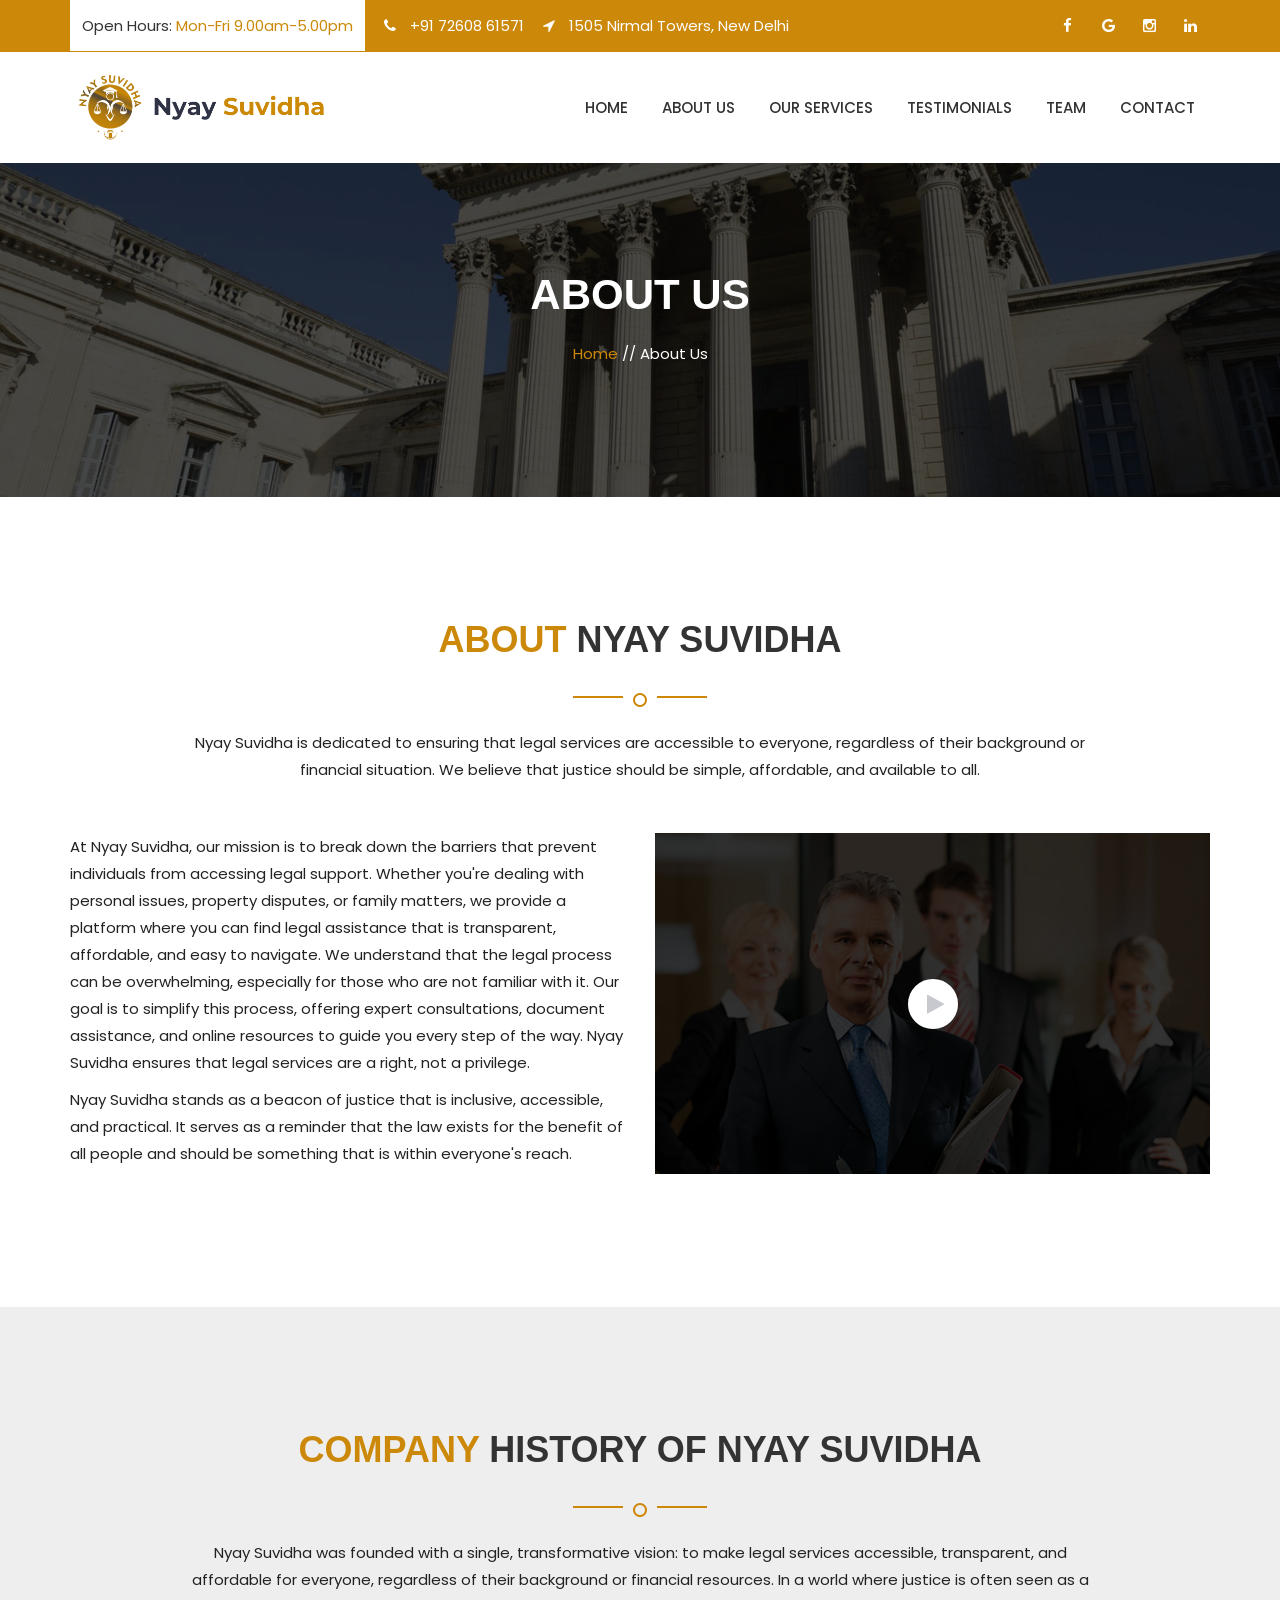
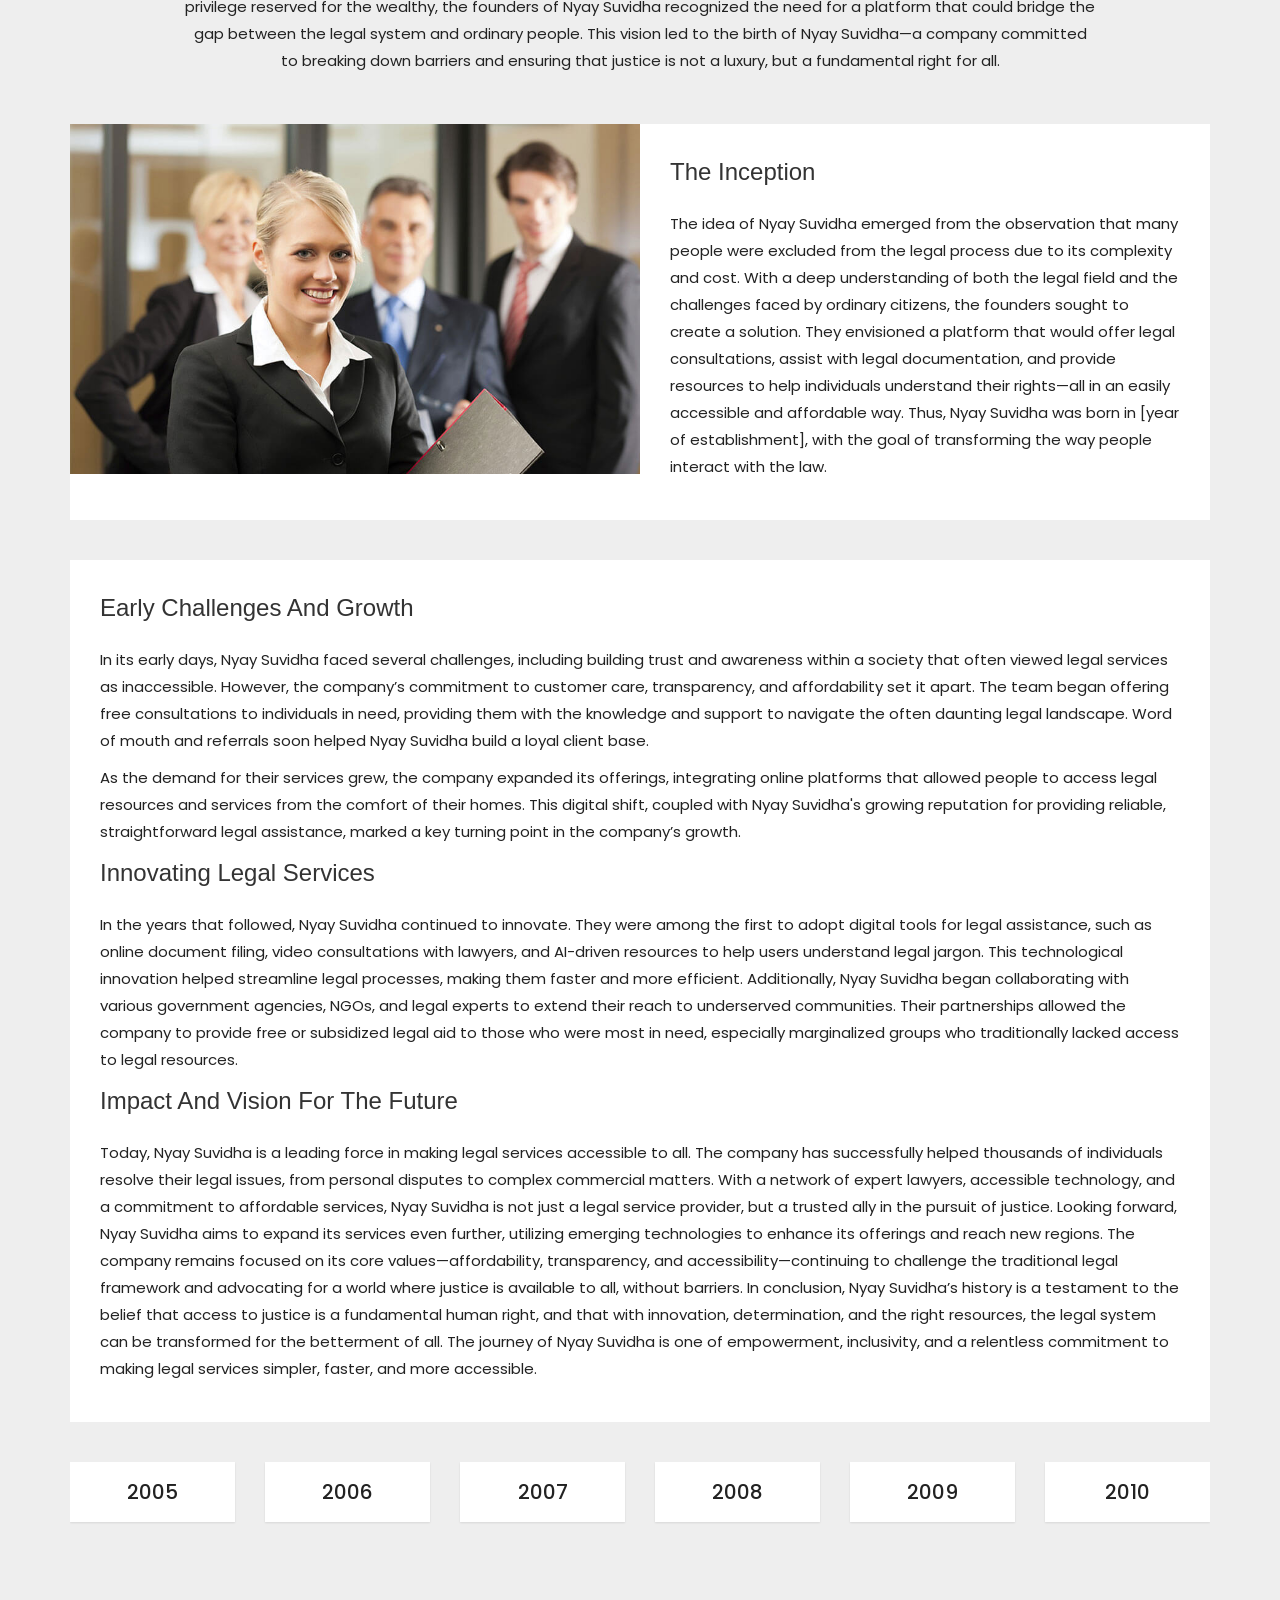
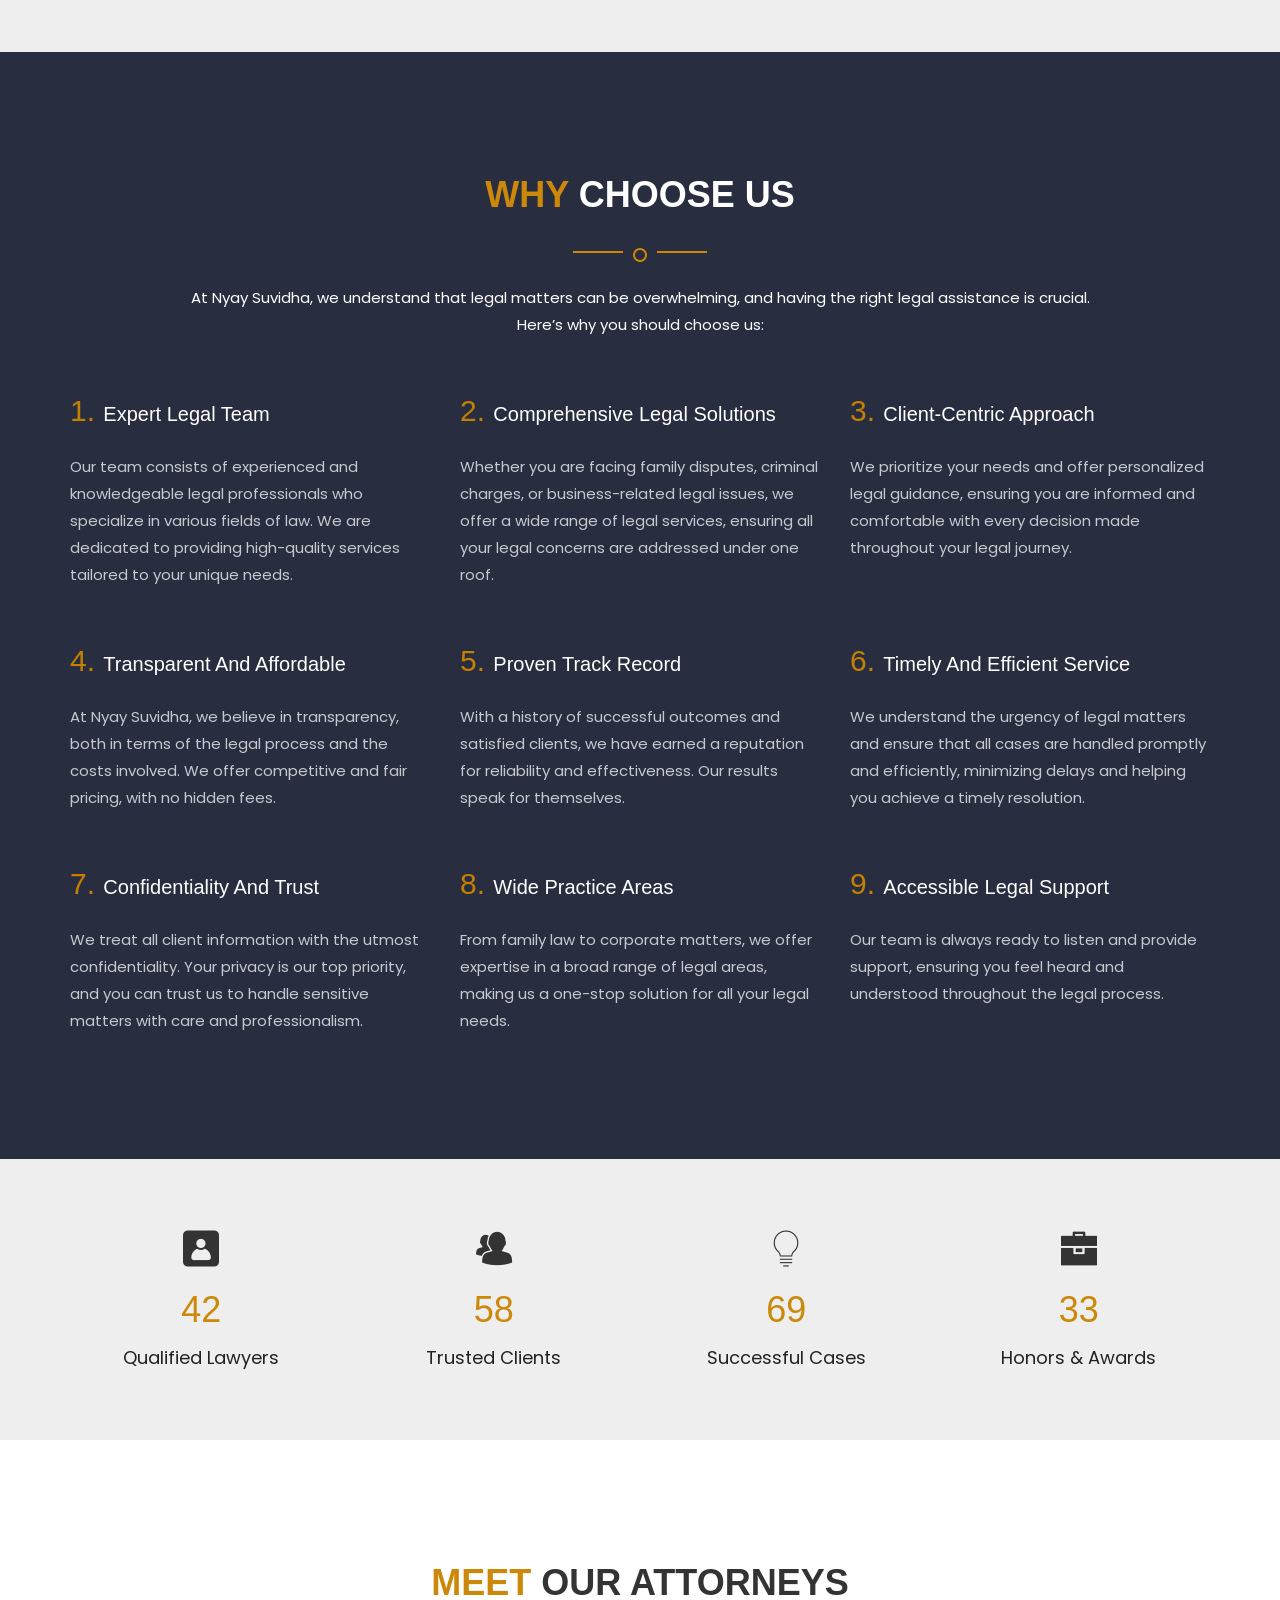
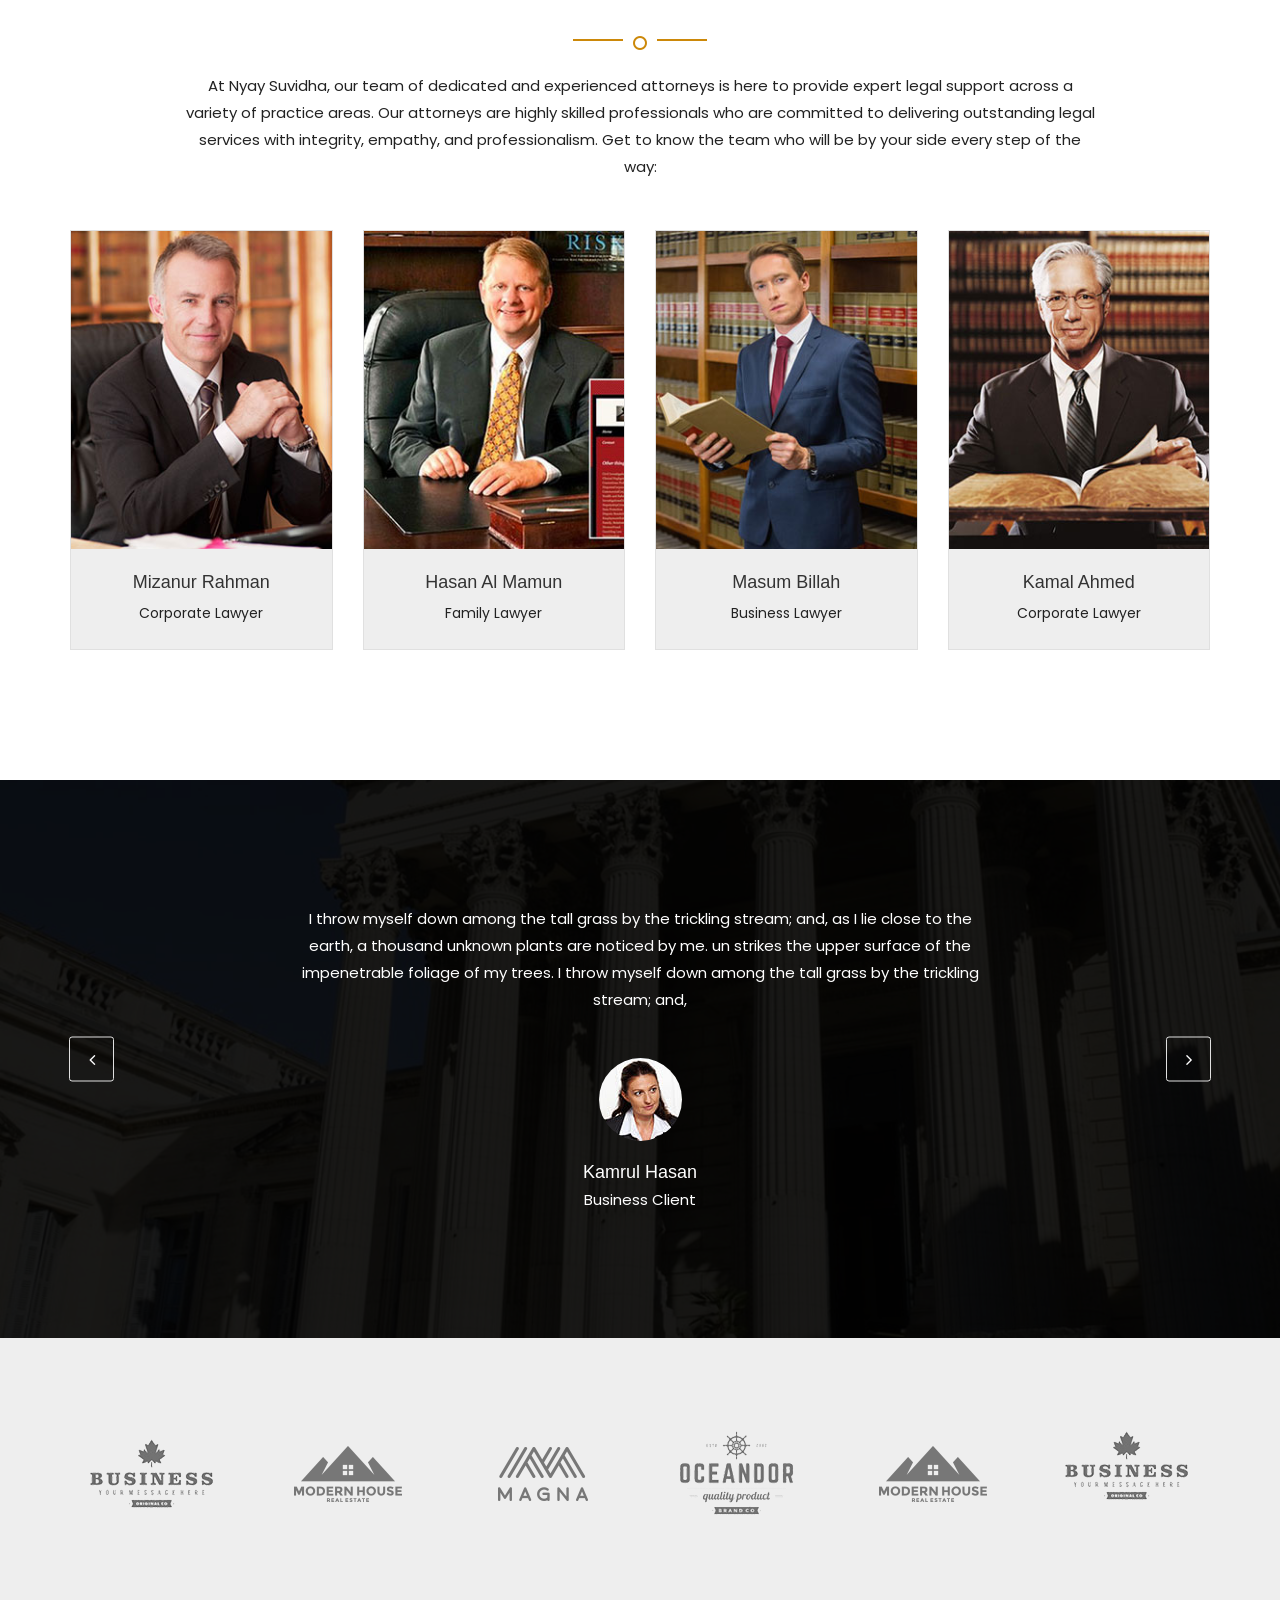
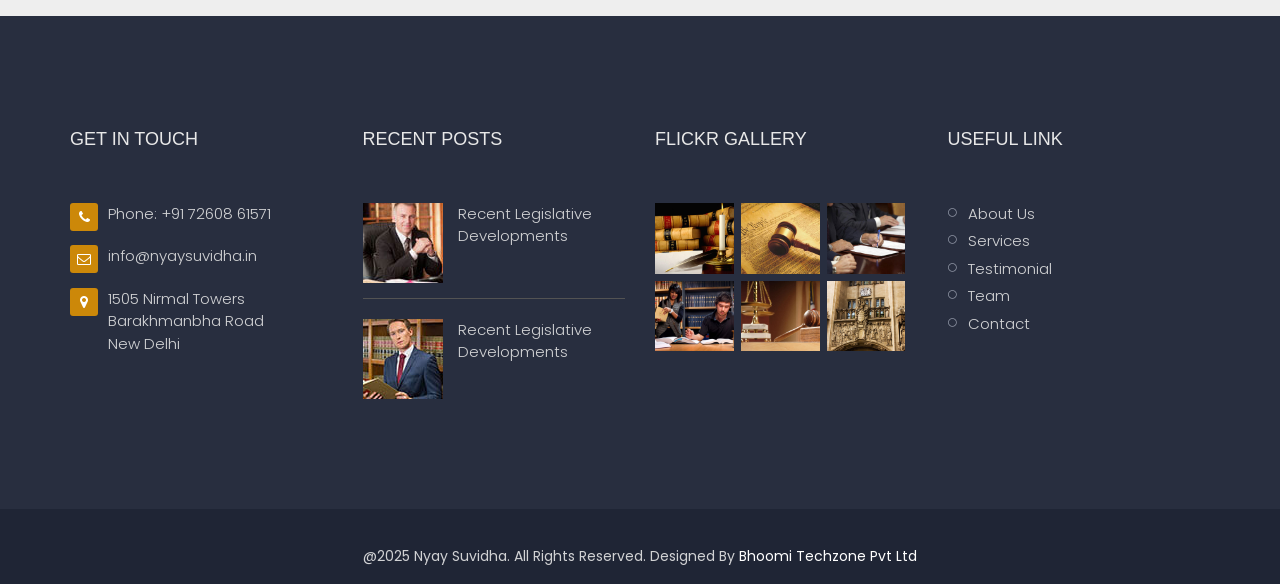
==== commit 53b678b7: "Update about.html" ====
--- a/about.html
+++ b/about.html
@@ -4,7 +4,7 @@
 <head>
     <meta charset="utf-8">
     <meta http-equiv="x-ua-compatible" content="ie=edge">
-    <title>LawFirm | About Us</title>
+    <title>Nyay Suvidha | About Us</title>
     <meta name="description" content="">
     <meta name="viewport" content="width=device-width, initial-scale=1">
     <!-- Favicon -->
